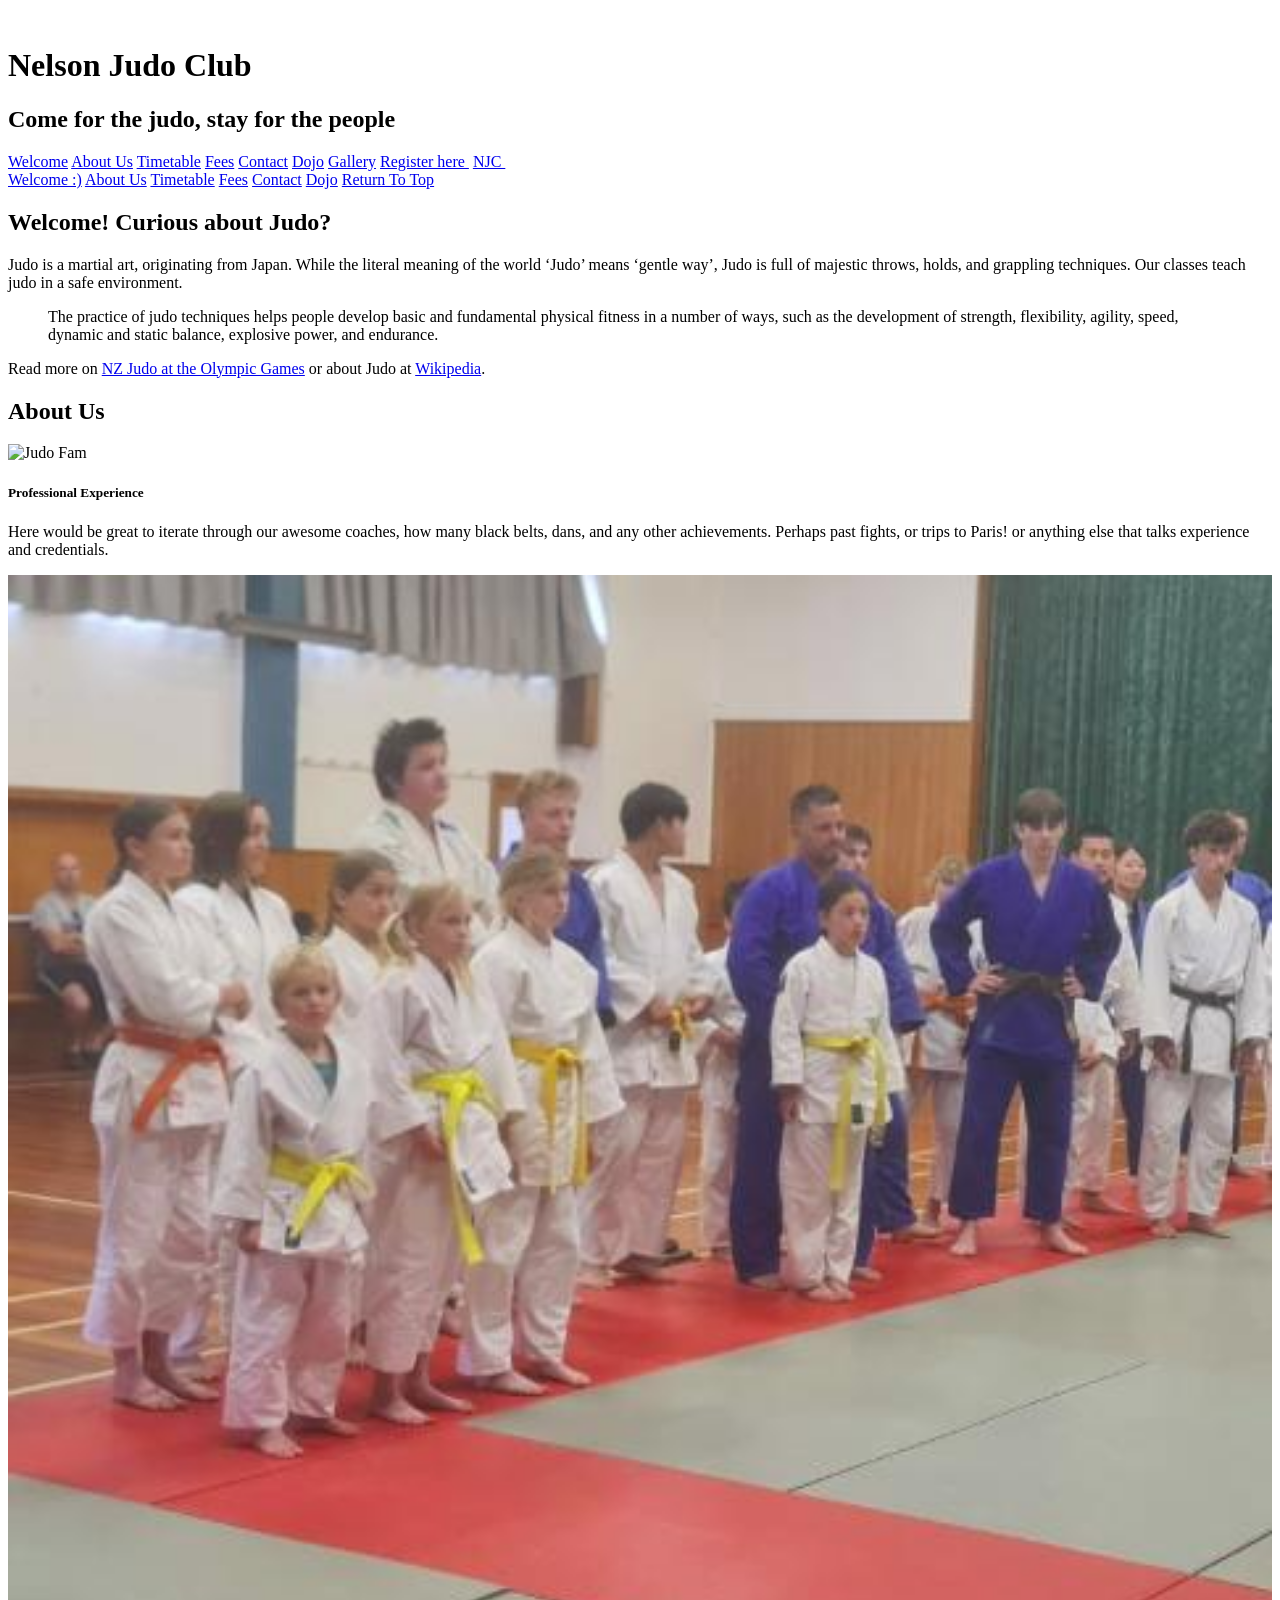
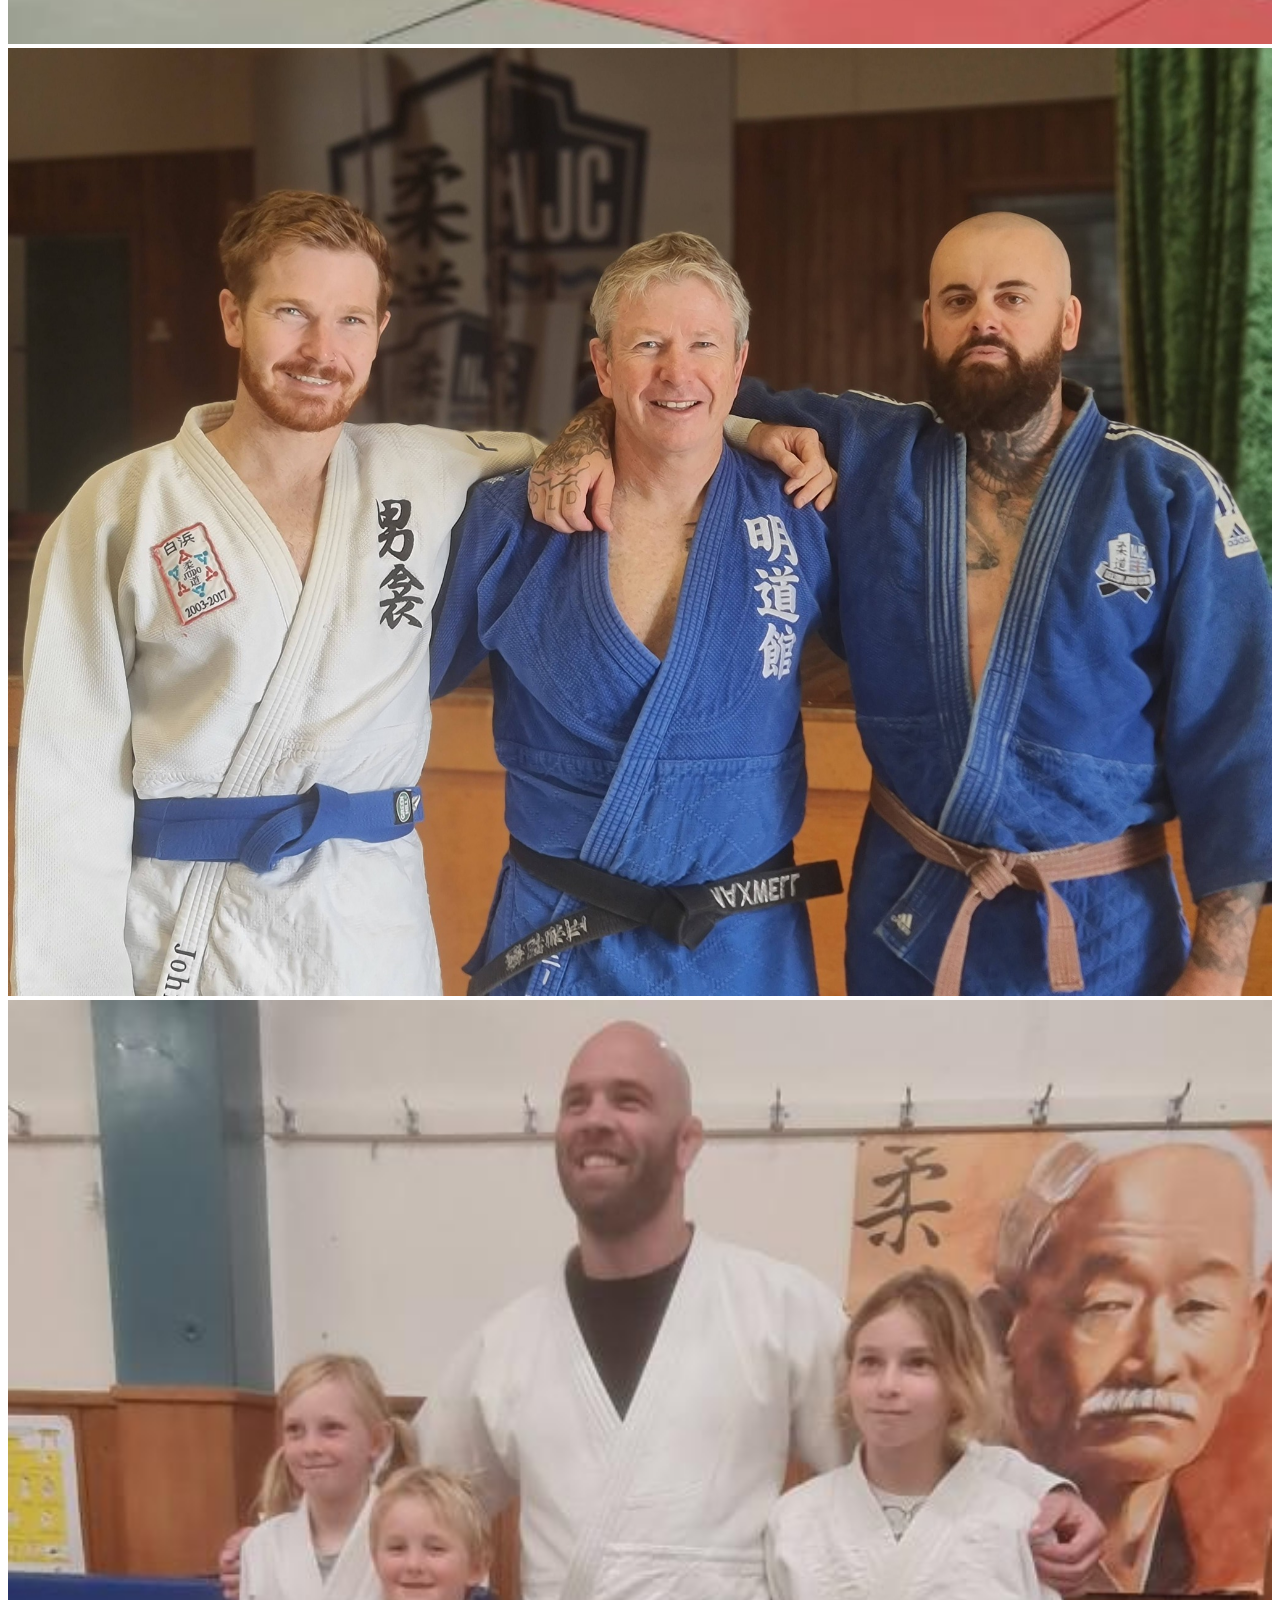
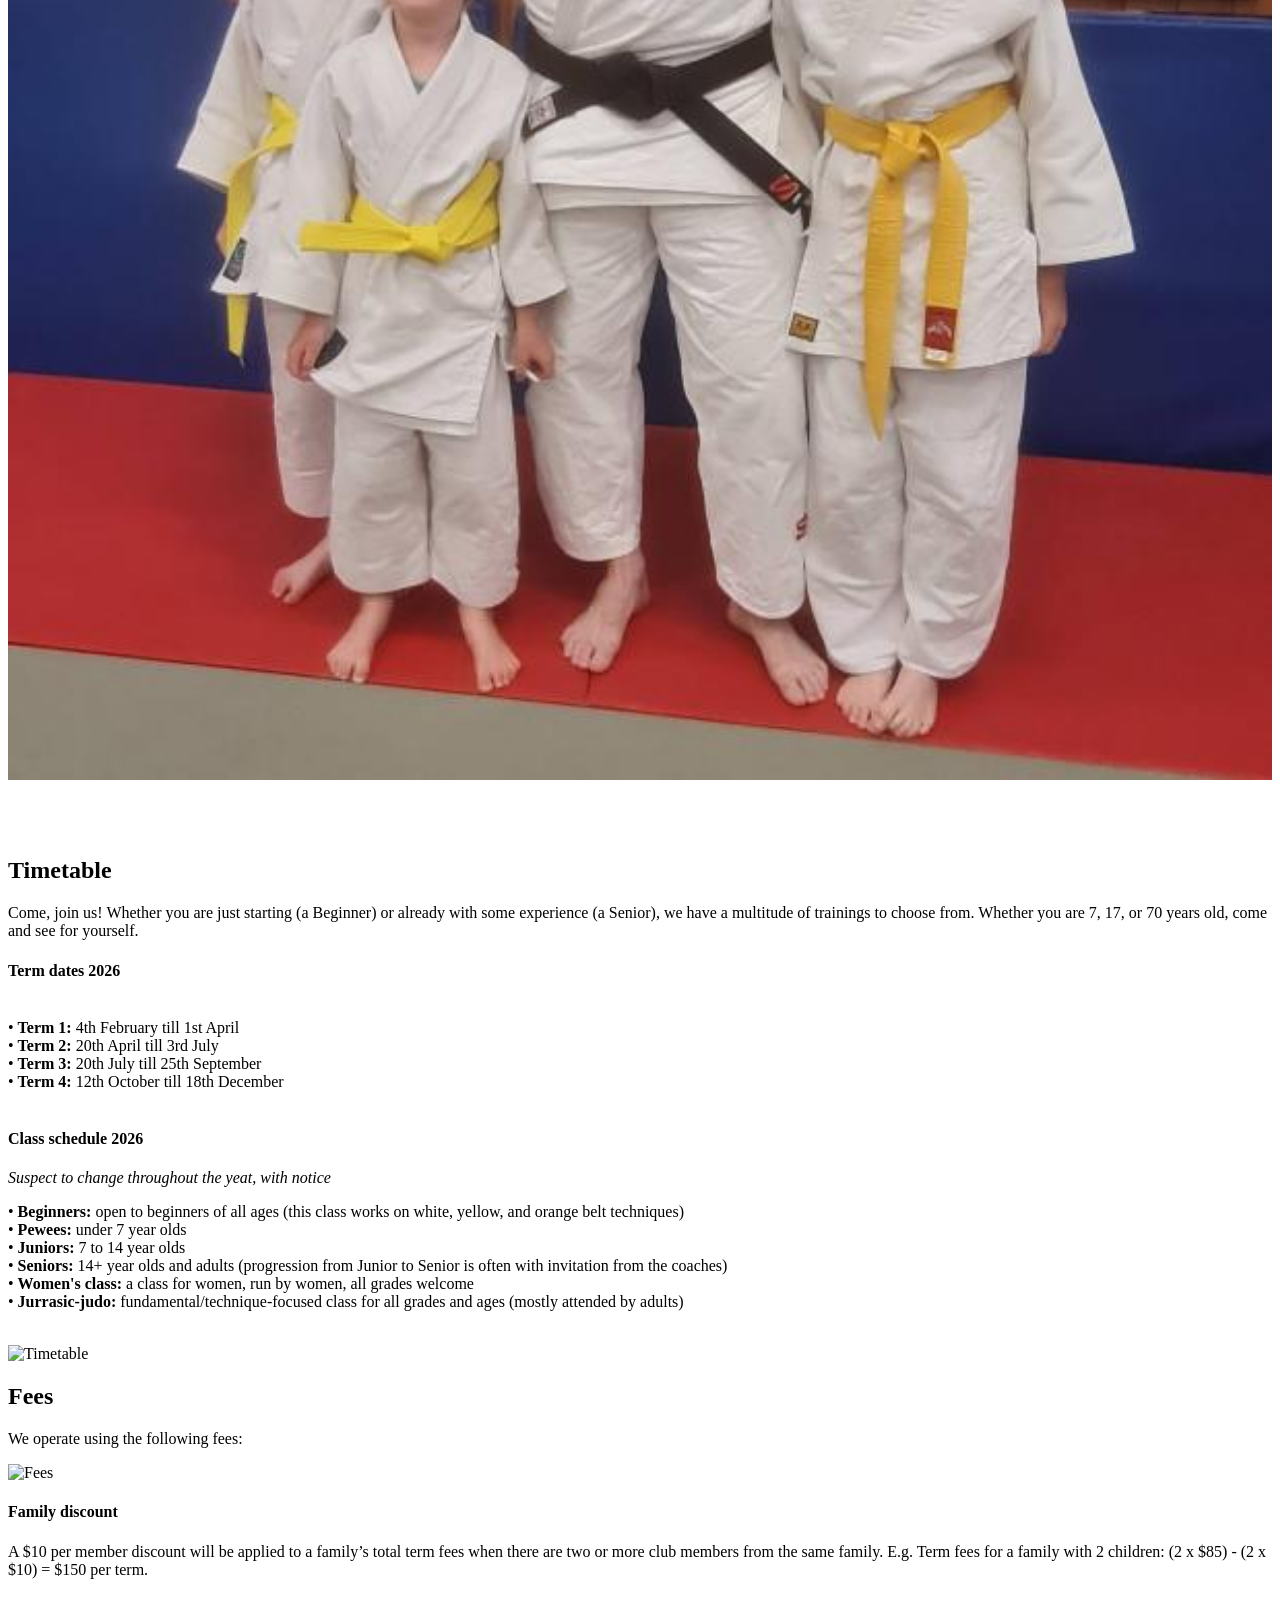
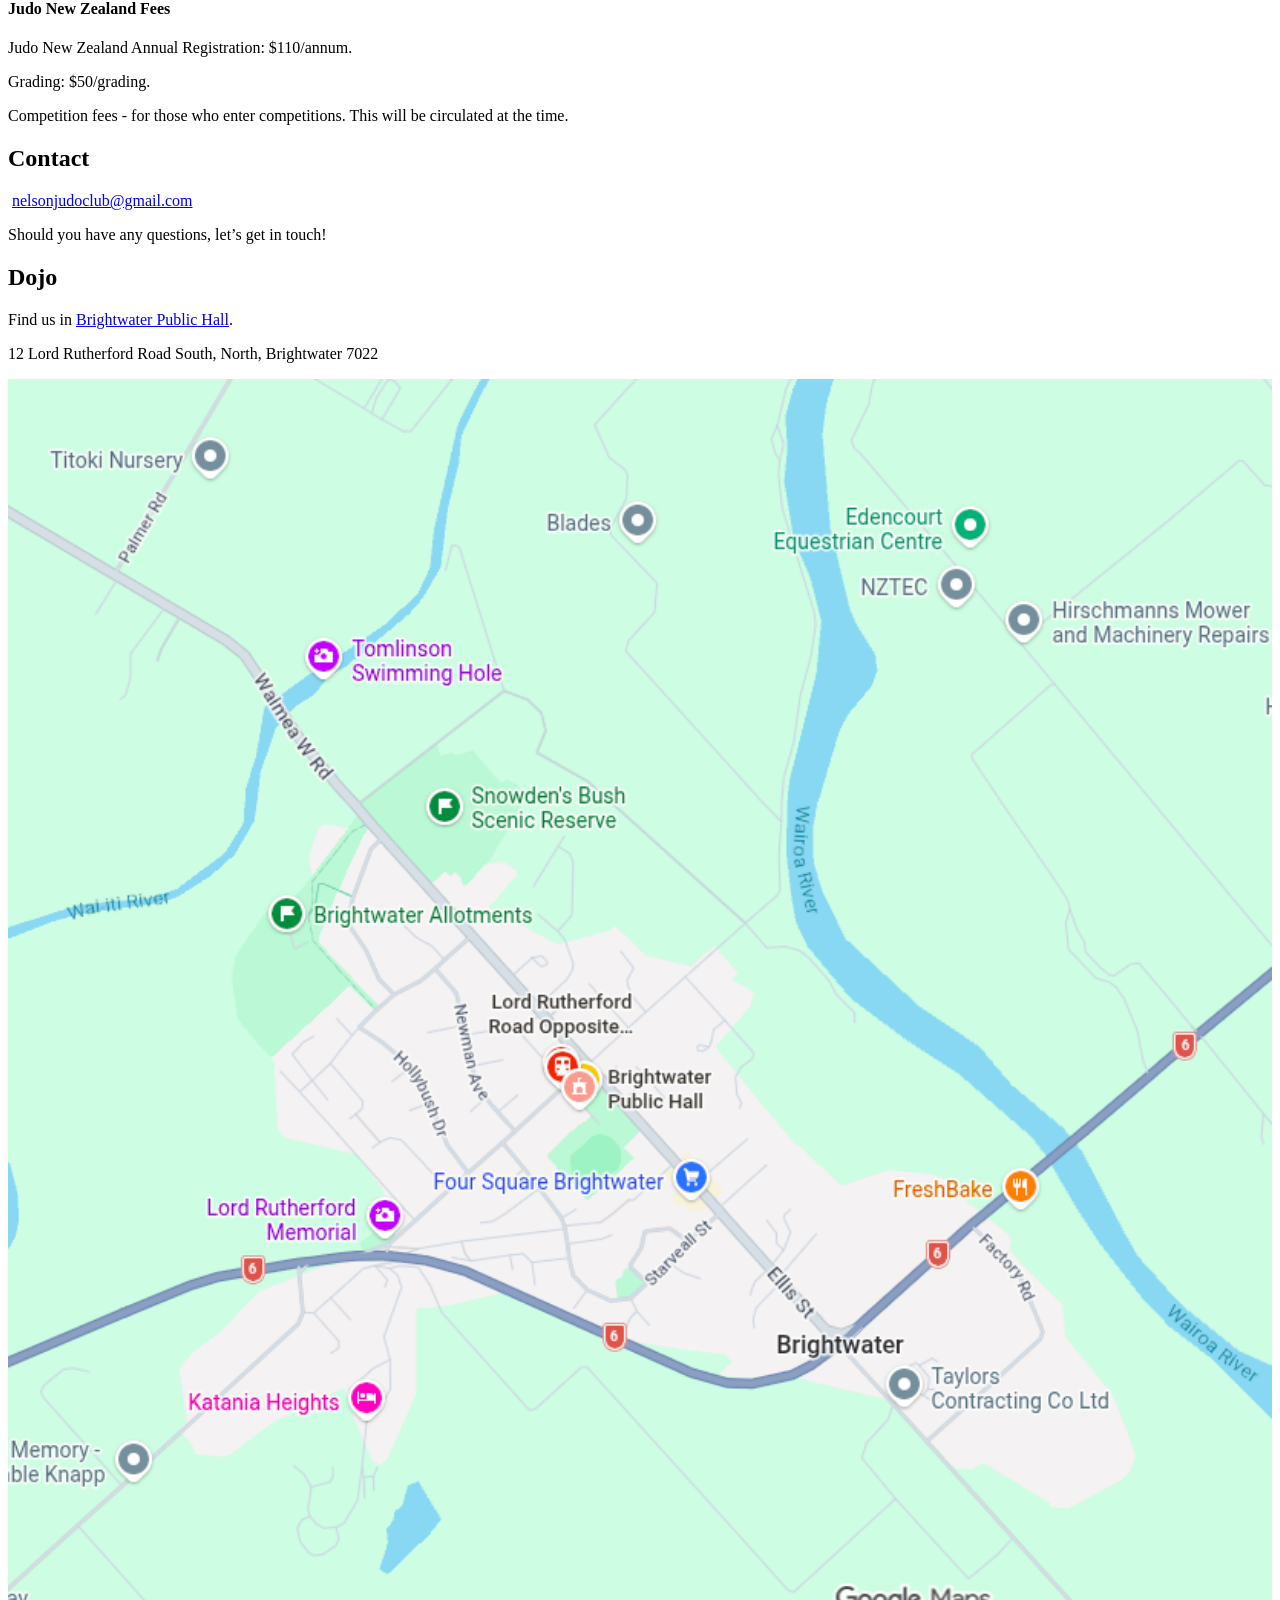
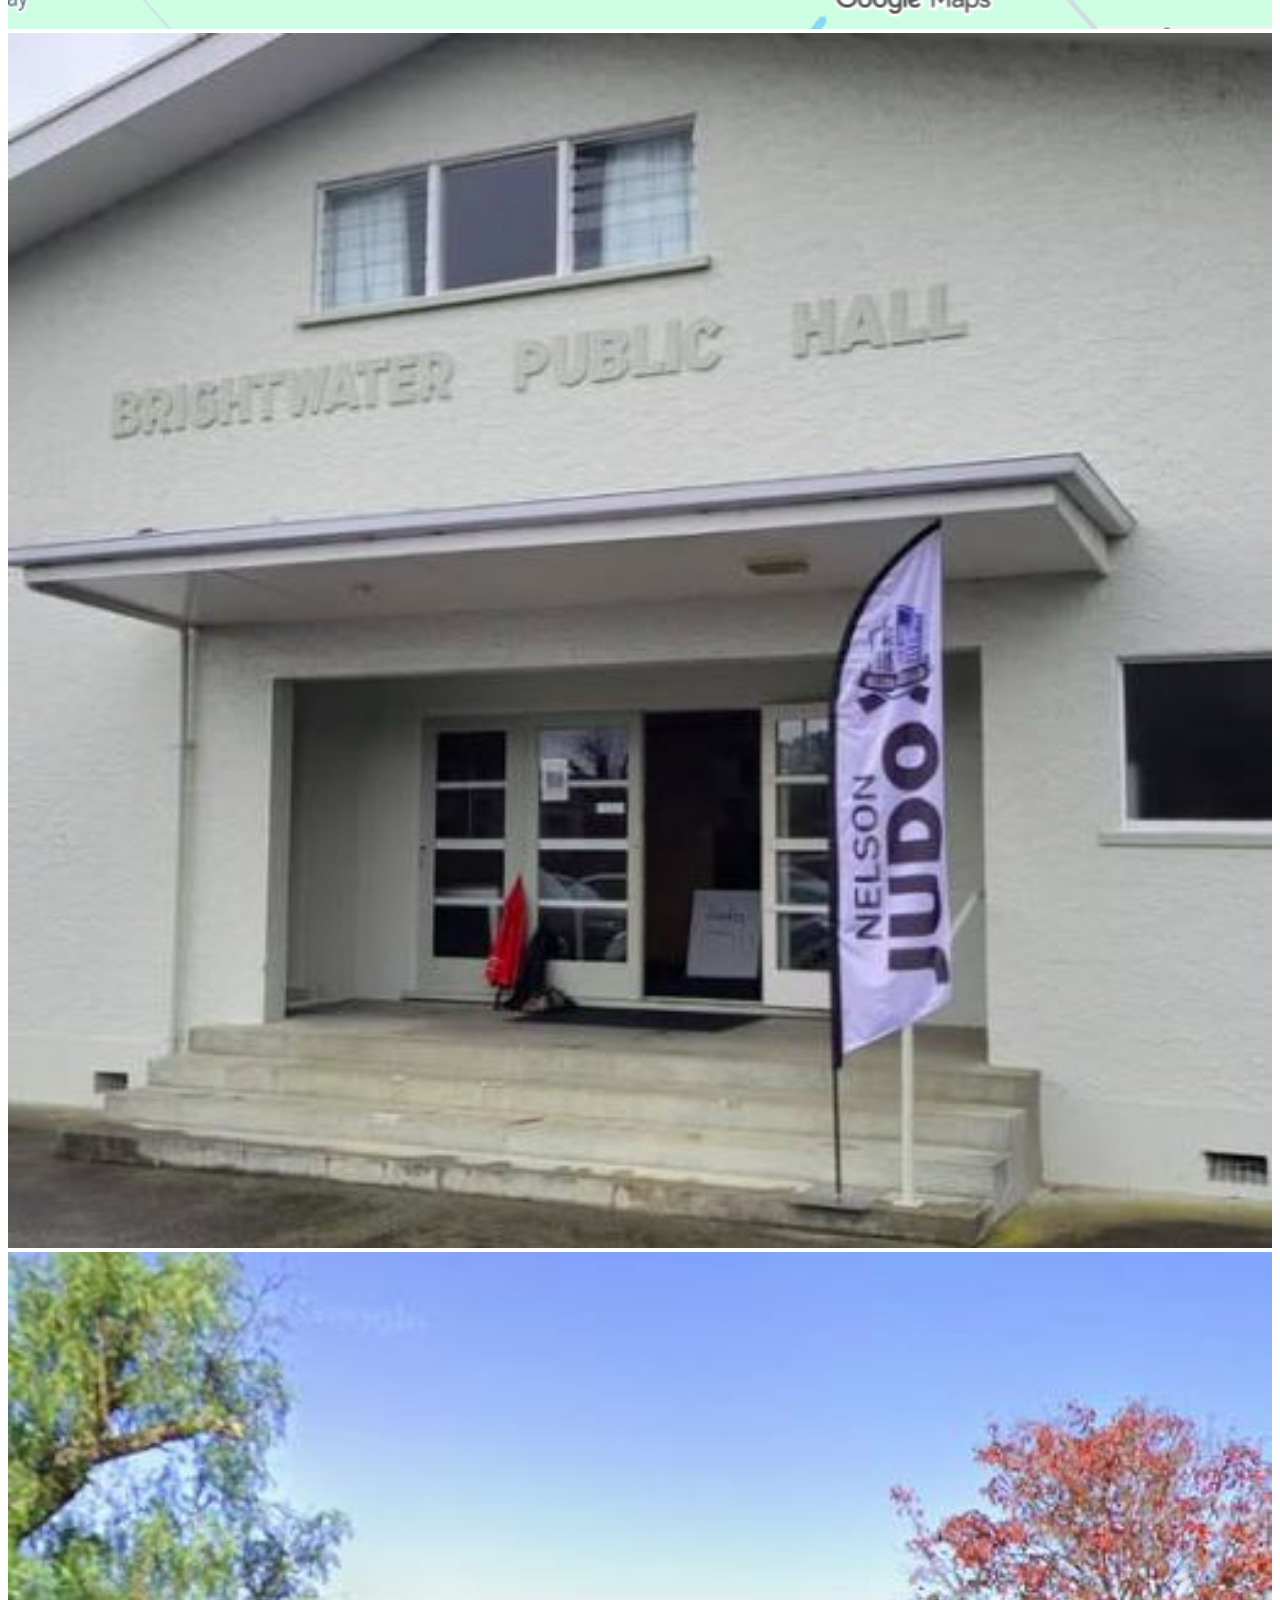
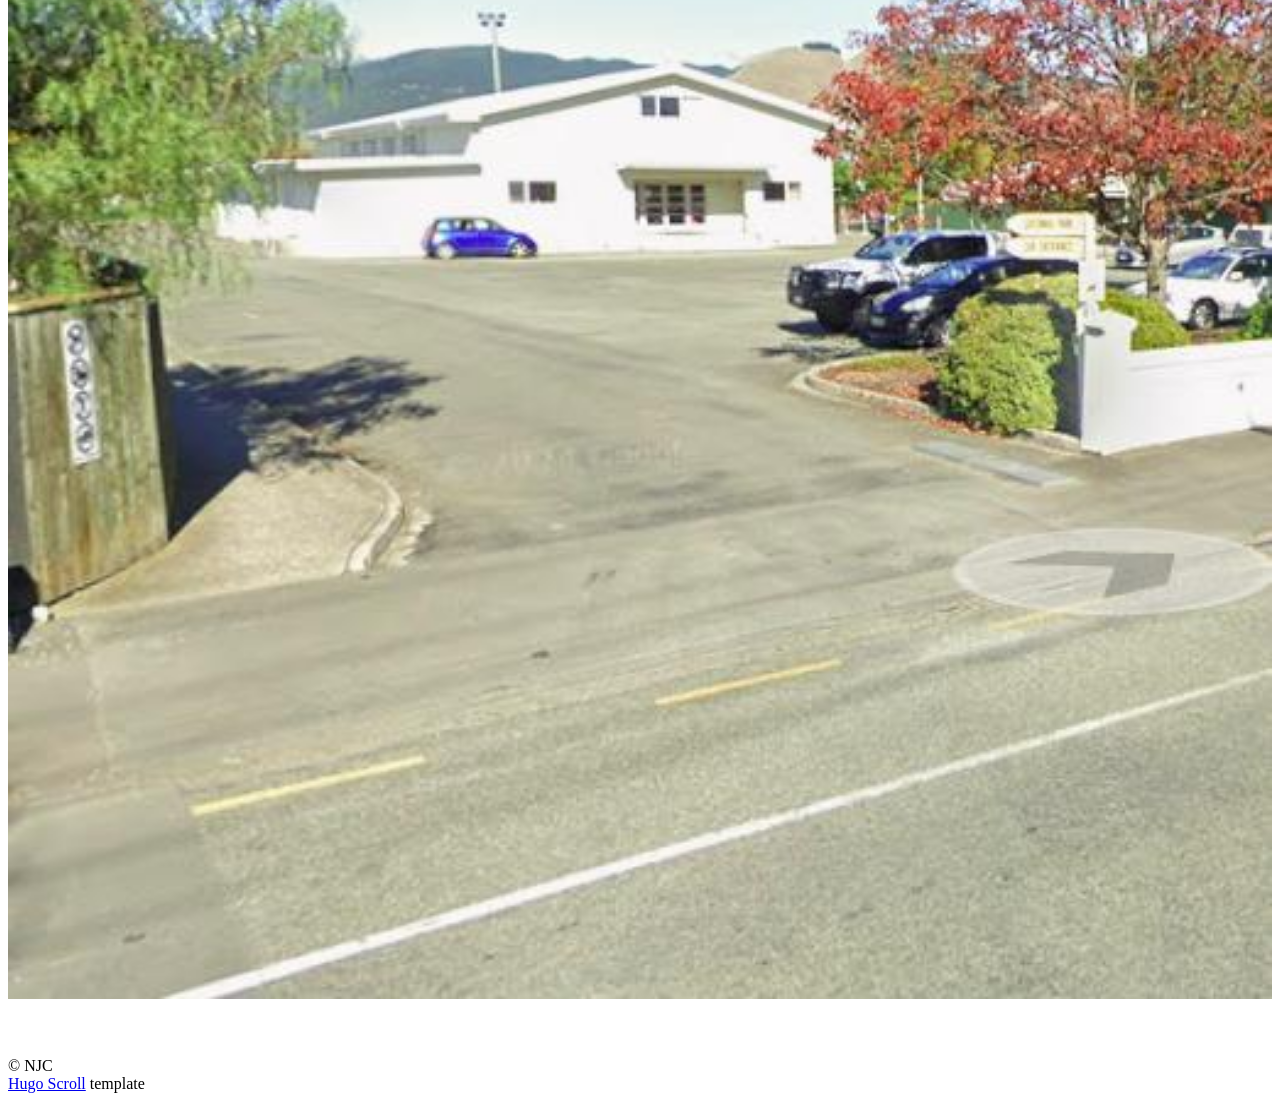
==== src/public/index.html @ 3d5e75e0 "added public directory" ====
<!doctype html><html lang=en><script src=/js/swiper-element-bundle.min.js></script><head><meta name=generator content="Hugo 0.155.0-DEV"><meta charset=utf-8><meta http-equiv=X-UA-Compatible content="IE=edge,chrome=1"><title>Nelson Judo Club - A Local Martial Arts Club</title><link rel="shortcut icon" href=/images/favicon.png type=image/png><meta name=description content="Nutrition Coach & Chef Consultant"><meta name=keywords content="some,keywords,for,seo,you,know,google,duckduckgo,and,such"><meta name=referrer content="no-referrer-when-downgrade"><meta name=HandheldFriendly content="True"><meta name=MobileOptimized content="320"><meta name=viewport content="width=device-width,initial-scale=1"><link rel=stylesheet href=/css/style.min.fcbfd1fb43ad16a8d16567b140066d23422377d6f3d4eca20be5daca815c47ba.css type=text/css integrity="sha256-/L/R+0OtFqjRZWexQAZtI0Ijd9bz1OyiC+XayoFcR7o="><meta property="og:url" content="https://example.com/"><meta property="og:site_name" content="Nelson Judo Club - A Local Martial Arts Club"><meta property="og:title" content="Nelson Judo Club - A Local Martial Arts Club"><meta property="og:description" content="Nutrition Coach & Chef Consultant"><meta property="og:locale" content="en"><meta property="og:type" content="website"><meta property="og:image" content="https://example.com/images/cover-image.jpg"><meta name=twitter:card content="summary_large_image"><meta name=twitter:image content="https://example.com/images/cover-image.jpg"><meta name=twitter:title content="Nelson Judo Club - A Local Martial Arts Club"><meta name=twitter:description content="Nutrition Coach & Chef Consultant"><meta itemprop=name content="Nelson Judo Club - A Local Martial Arts Club"><meta itemprop=description content="Nutrition Coach & Chef Consultant"><meta itemprop=image content="https://example.com/images/cover-image.jpg"><style>swiper-container{width:100%;height:100%}swiper-slide{text-align:center;font-size:18px;background:#444;display:flex;justify-content:center;align-items:center}swiper-slide img{display:block;width:100%;height:100%;object-fit:cover}</style></head><body><style>#site-head.withCenteredImage{background-image:url(/images/judo-main-photo_hu_2a0de4eab87f1bdb.webp)}@media(max-width:1920px) and (max-height:1080px){#site-head.withCenteredImage{background-image:url(/images/judo-main-photo_hu_fdfa32f91f4892ef.webp)}}@media(max-width:1600px) and (max-height:900px){#site-head.withCenteredImage{background-image:url(/images/judo-main-photo_hu_3032e16257c2a428.webp)}}@media(max-width:1366px) and (max-height:768px){#site-head.withCenteredImage{background-image:url(/images/judo-main-photo_hu_f03af79c64dbc48c.webp)}}@media(max-height:1024px) and (max-aspect-ratio:900 / 1024){#site-head.withCenteredImage{background-image:url(/images/judo-main-photo_hu_814c6ee61769f81d.webp)}}@media(max-height:1024px) and (max-aspect-ratio:600 / 1024){#site-head.withCenteredImage{background-image:url(/images/judo-main-photo_hu_9cf95033296f6f49.webp)}}@media(max-height:1024px) and (max-aspect-ratio:360 / 1024){#site-head.withCenteredImage{background-image:url(/images/judo-main-photo_hu_8f85c75e172dfaae.webp)}}</style><header id=site-head class=withCenteredImage><div class=vertical><div id=site-head-content class=inner><img id=blog-logo alt src=/images/logo-transparent.png><h1 class=blog-title>Nelson Judo Club</h1><h2 class=blog-description>Come for the judo, stay for the people</h2><a class='btn site-menu' href=/gallery/>Welcome</a>
<a class='btn site-menu' data-title-anchor=about-us href=#about-us>About Us</a>
<a class='btn site-menu' data-title-anchor=timetable href=#timetable>Timetable</a>
<a class='btn site-menu' data-title-anchor=fees href=#fees>Fees</a>
<a class='btn site-menu' data-title-anchor=contact href=#contact>Contact</a>
<a class='btn site-menu' data-title-anchor=dojo href=#dojo>Dojo</a>
<a class='btn site-menu' href=/gallery/>Gallery</a>
<a class='btn site-menu' href=https://www.found.org.nz/directory/nelson-judo-club/>Register here&nbsp;<i class="fa fa-external-link"></i></a>
<a class='btn site-menu' href=https://www.found.org.nz/directory/nelson-judo-club/>NJC&nbsp;<i class="fa fa-external-link"></i></a>
<a id=header-arrow href=#welcome- aria-label="Go to first section"><i class="fa fa-angle-down"></i></a></div></div></header><main class=content role=main><div class=fixed-nav><a class=fn-item item_index=1 href=#welcome->Welcome :)</a>
<a class=fn-item item_index=2 href=#about-us>About Us</a>
<a class=fn-item item_index=3 href=#timetable>Timetable</a>
<a class=fn-item item_index=4 href=#fees>Fees</a>
<a class=fn-item item_index=5 href=#contact>Contact</a>
<a class=fn-item item_index=6 href=#dojo>Dojo</a>
<a class=fn-item item_index=7 href=./#site-head>Return To Top</a></div><div class=post-holder><article id=welcome- class='post first'><header class=post-header><h2 class=post-title>Welcome! Curious about Judo?</h2></header><section class=post-content><p>Judo is a martial art, originating from Japan. While the literal meaning of the world &lsquo;Judo&rsquo; means &lsquo;gentle way&rsquo;, Judo is full of majestic throws, holds, and grappling techniques. Our classes teach judo in a safe environment.</p><blockquote><p>The practice of judo techniques helps people develop basic and fundamental physical fitness in a number of ways, such as the development of strength, flexibility, agility, speed, dynamic and static balance, explosive power, and endurance.</p></blockquote><p>Read more on <a href=https://olympic.org.nz/sports/judo>NZ Judo at the Olympic Games</a> or about Judo at <a href=https://en.wikipedia.org/wiki/Judo>Wikipedia</a>.</p></section></article><div class='post-after light'></div></div><div class='post-holder dark'><article id=about-us class=post><header class=post-header><h2 class=post-title>About Us</h2></header><section class=post-content><p><img src=/images/about-us1.png alt="Judo Fam"></p><h5 id=professional-experience>Professional Experience</h5><p>Here would be great to iterate through our awesome coaches, how many black belts, dans, and any other achievements. Perhaps past fights, or trips to Paris! or anything else that talks experience and credentials.</p><div class=custom-row><div class=custom-column><img src=images/about-us3.jpg alt="Kids observing the coach" style=width:100%></div><div class=custom-column><img src=images/about-us2.jpg alt="John and friends" style=width:100%></div><div class=custom-column><img src=images/about-us4.jpg alt="Mark the coach and kids" style=width:100%></div></div></br></br></br></section></article><div class=post-after></div></div><div class=post-holder><article id=timetable class=post><header class=post-header><h2 class=post-title>Timetable</h2></header><section class=post-content><p>Come, join us! Whether you are just starting (a Beginner) or already with some experience (a Senior), we have a multitude of trainings to choose from. Whether you are 7, 17, or 70 years old, come and see for yourself.</p><h4 id=term-dates-2026>Term dates 2026</h4></br>• <strong>Term 1:</strong> 4th February till 1st April</br>• <strong>Term 2:</strong> 20th April till 3rd July</br>• <strong>Term 3:</strong> 20th July till 25th September</br>• <strong>Term 4:</strong> 12th October till 18th December</br></br><h4 id=class-schedule-2026>Class schedule 2026</h4><p><em>Suspect to change throughout the yeat, with notice</em></p>• <strong>Beginners:</strong> open to beginners of all ages (this class works on white, yellow, and orange belt techniques)</br>• <strong>Pewees:</strong> under 7 year olds</br>• <strong>Juniors:</strong> 7 to 14 year olds</br>• <strong>Seniors:</strong> 14+ year olds and adults (progression from Junior to Senior is often with invitation from the coaches)</br>• <strong>Women's class:</strong> a class for women, run by women, all grades welcome</br>• <strong>Jurrasic-judo:</strong> fundamental/technique-focused class for all grades and ages (mostly attended by adults)</br></br><p><img src=/images/trainings3-just-table.png alt=Timetable></p></section></article><div class='post-after light'></div></div><div class='post-holder dark'><article id=fees class=post><header class=post-header><h2 class=post-title>Fees</h2></header><section class=post-content><p>We operate using the following fees:</p><p><img src=/images/fees.png alt=Fees></p><h4 id=family-discount>Family discount</h4><p>A $10 per member discount will be applied to a family&rsquo;s total term fees when there are two or more club members from the same family. E.g. Term fees for a family with 2 children: (2 x $85) - (2 x $10) = $150 per term.</p><h4 id=judo-new-zealand-fees>Judo New Zealand Fees</h4><p>Judo New Zealand Annual Registration: $110/annum.</p><p>Grading: $50/grading.</p><p>Competition fees - for those who enter competitions. This will be circulated at the time.</p></section></article><div class=post-after></div></div><div class=post-holder><article id=contact class=post><header class=post-header><h2 class=post-title>Contact</h2></header><section class=post-content><p><i class="fa fa-envelope"></i>&nbsp;<a href=mailto:nelsonjudoclub@gmail.com>nelsonjudoclub@gmail.com</a></p><p>Should you have any questions, let&rsquo;s get in touch!</p></section></article><div class='post-after light'></div></div><div class='post-holder dark'><article id=dojo class='post last'><header class=post-header><h2 class=post-title>Dojo</h2></header><section class=post-content><p>Find us in <a href="https://www.google.com/maps/place/Brightwater+Public+Hall/@-41.3747161,173.1069941,15z/data=!4m10!1m2!2m1!1srutherford+hall+brightwater!3m6!1s0x6d3b97b8baff8a0b:0xd1011c7bf64a4ecf!8m2!3d-41.3747161!4d173.1069941!15sChtydXRoZXJmb3JkIGhhbGwgYnJpZ2h0d2F0ZXKSARBjb21tdW5pdHlfY2VudGVy4AEA!16s%2Fg%2F1thn5pwq?entry=ttu&amp;g_ep=EgoyMDI2MDEyMC4wIKXMDSoASAFQAw%3D%3D">Brightwater Public Hall</a>.</p><p>12 Lord Rutherford Road South, North, Brightwater 7022</p><div class=custom-row><div class=custom-column><img src=images/map.png alt="Google map" style=width:100%></div><div class=custom-column><img src=images/dojo1.jpg alt=Dojo style=width:100%></div><div class=custom-column><img src=images/dojo-google-street-view.jpg alt="Dojo from Google street view" style=width:100%></div></div></br></br></br></section></article><div class=post-after></div></div></main><footer class=site-footer><div class=inner><section class=copyright>© NJC</section><section><a href=https://themes.gohugo.io/hugo-scroll/ target=_blank rel=noopener>Hugo Scroll</a> template</section></div></footer><script src=/js/script.min.e160528b633462bdeb2be407a18efdca8e33f3d7213b874346848ede0348993f.js integrity="sha256-4WBSi2M0Yr3rK+QHoY79yo4z89chO4dDRoSO3gNImT8="></script><script>cssVars()</script></body></html>
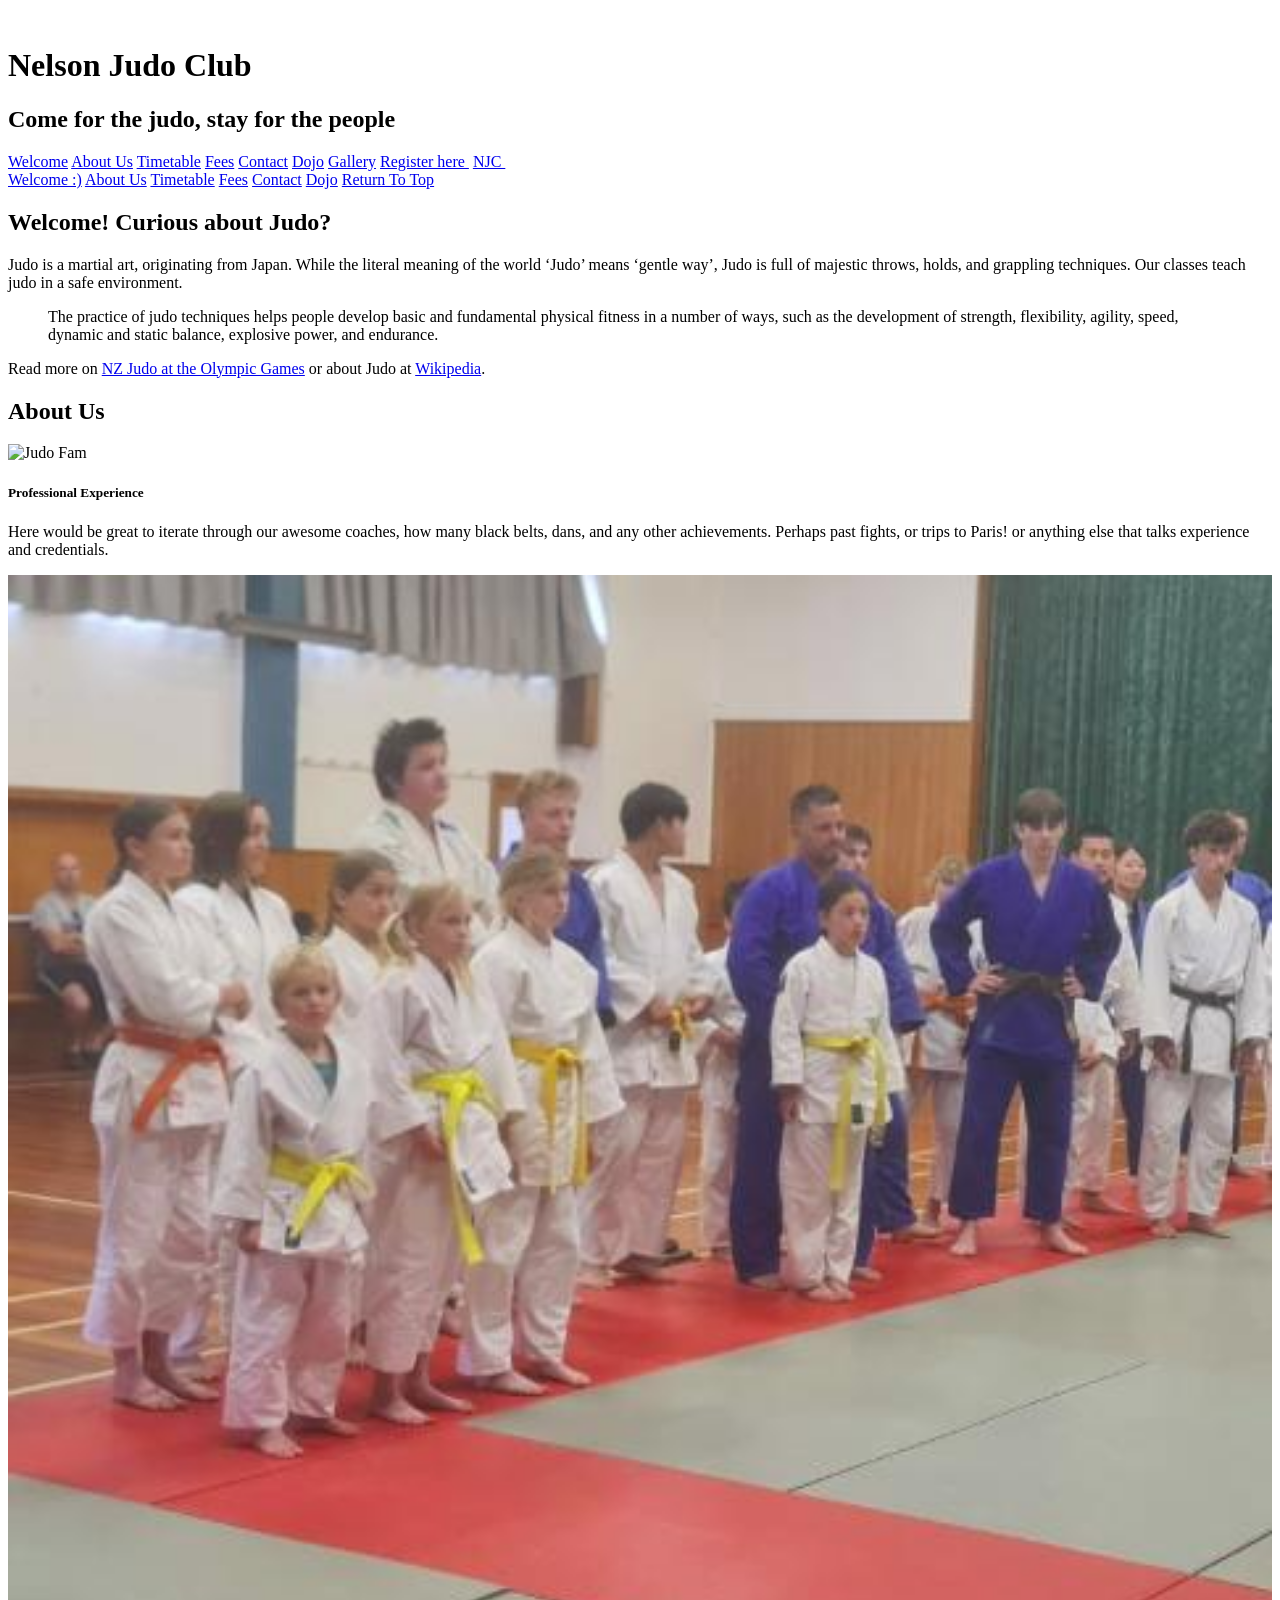
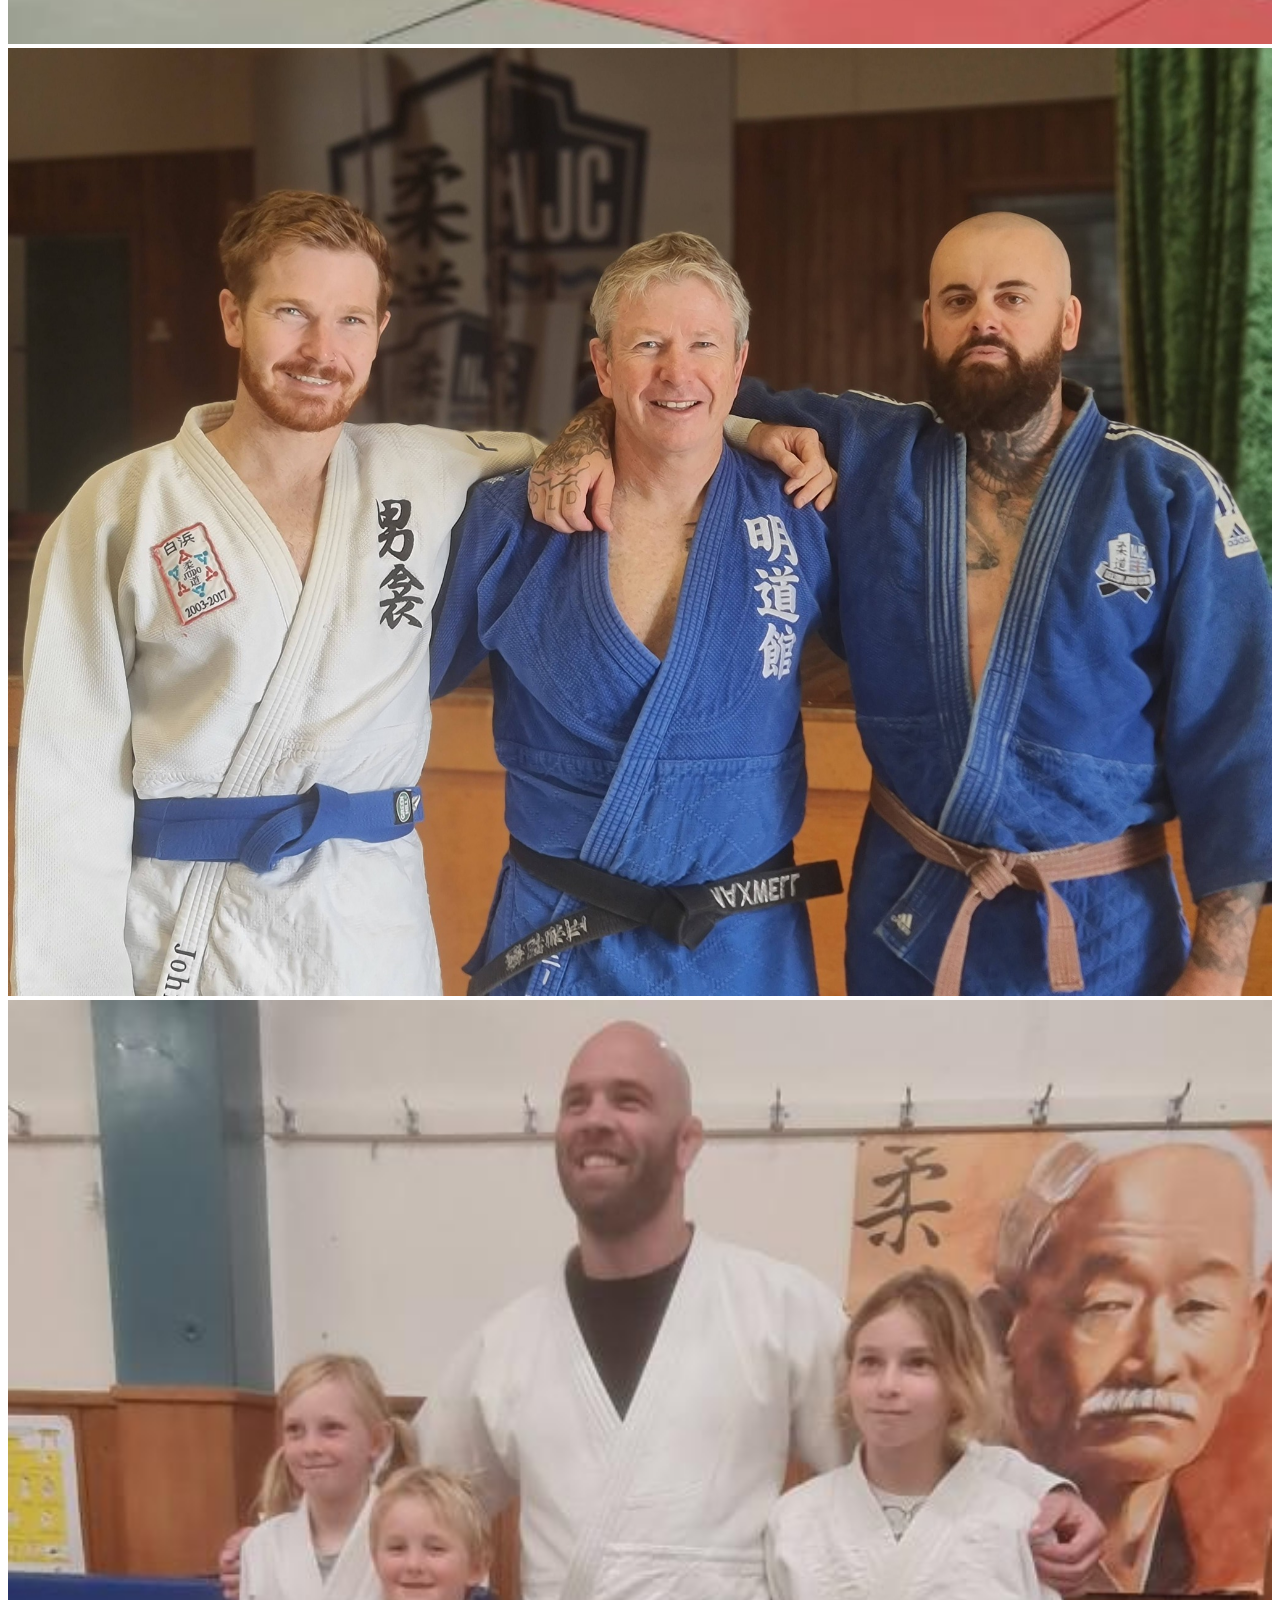
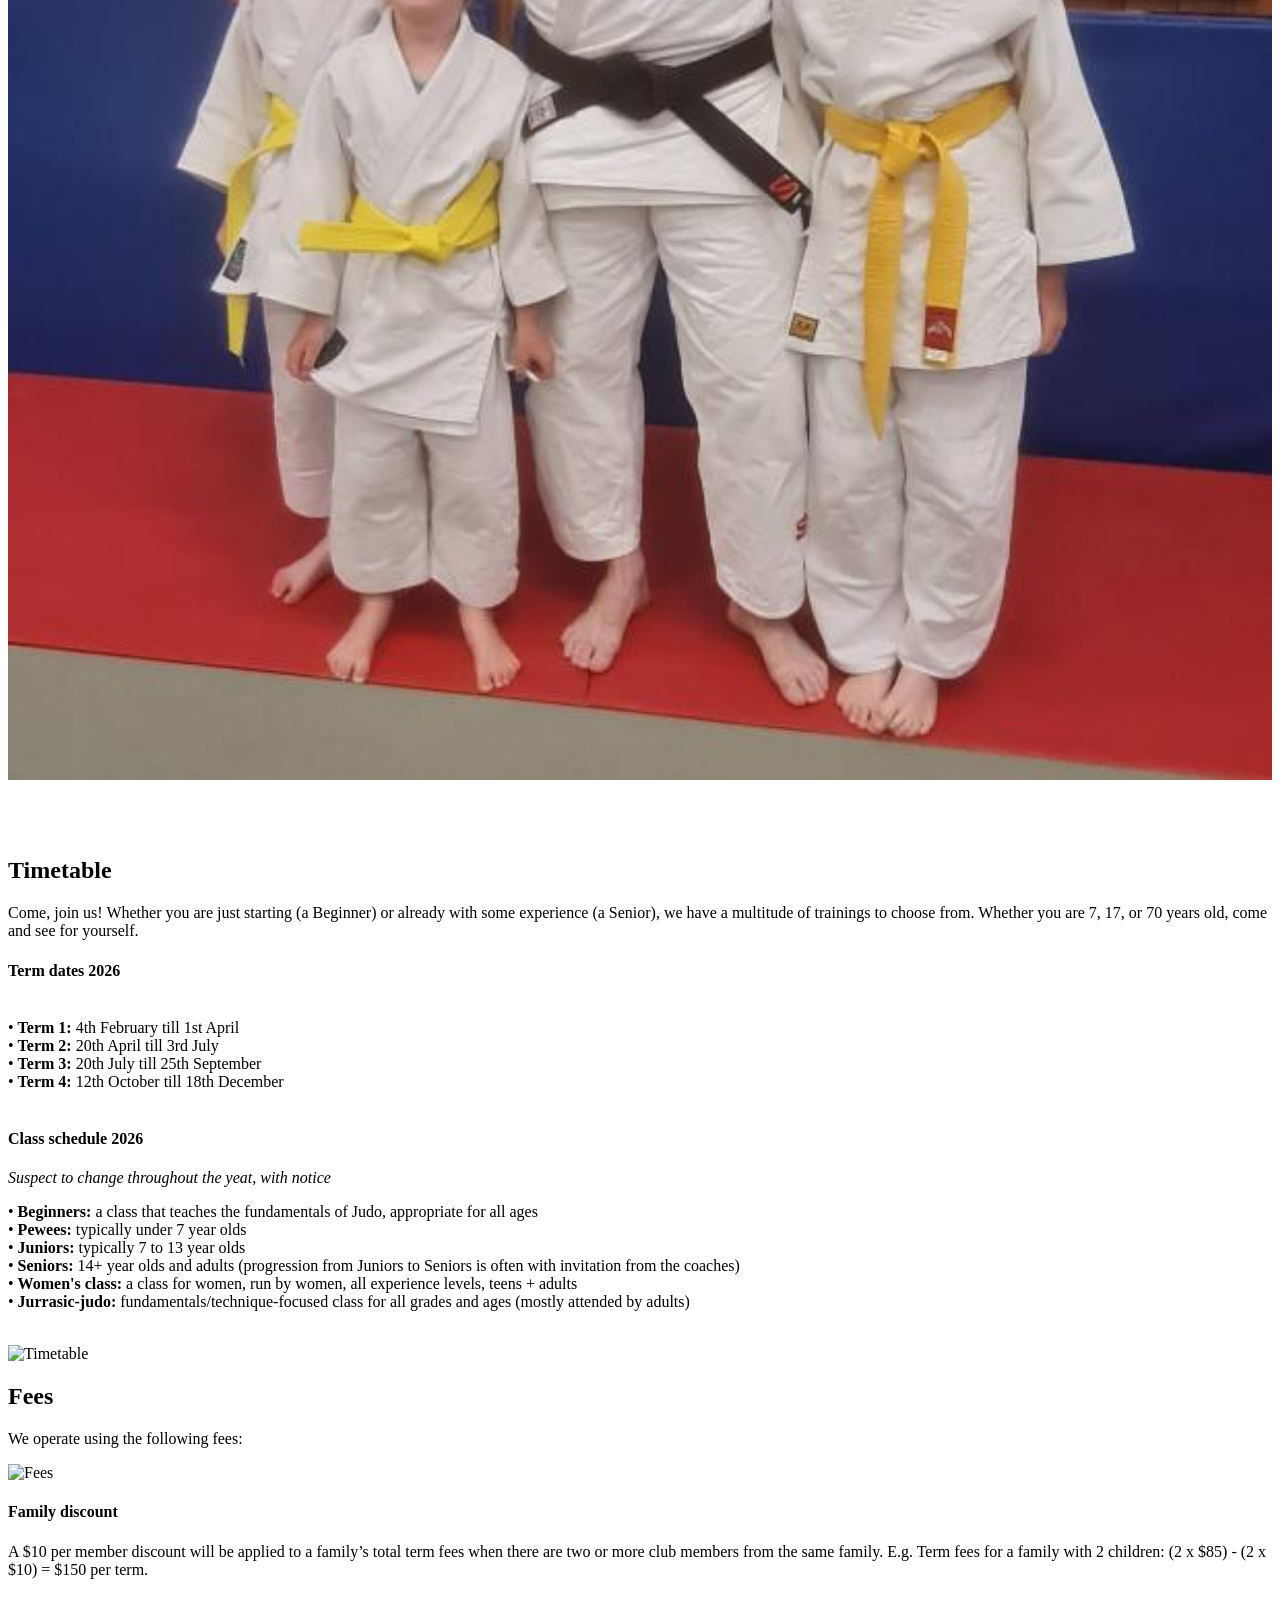
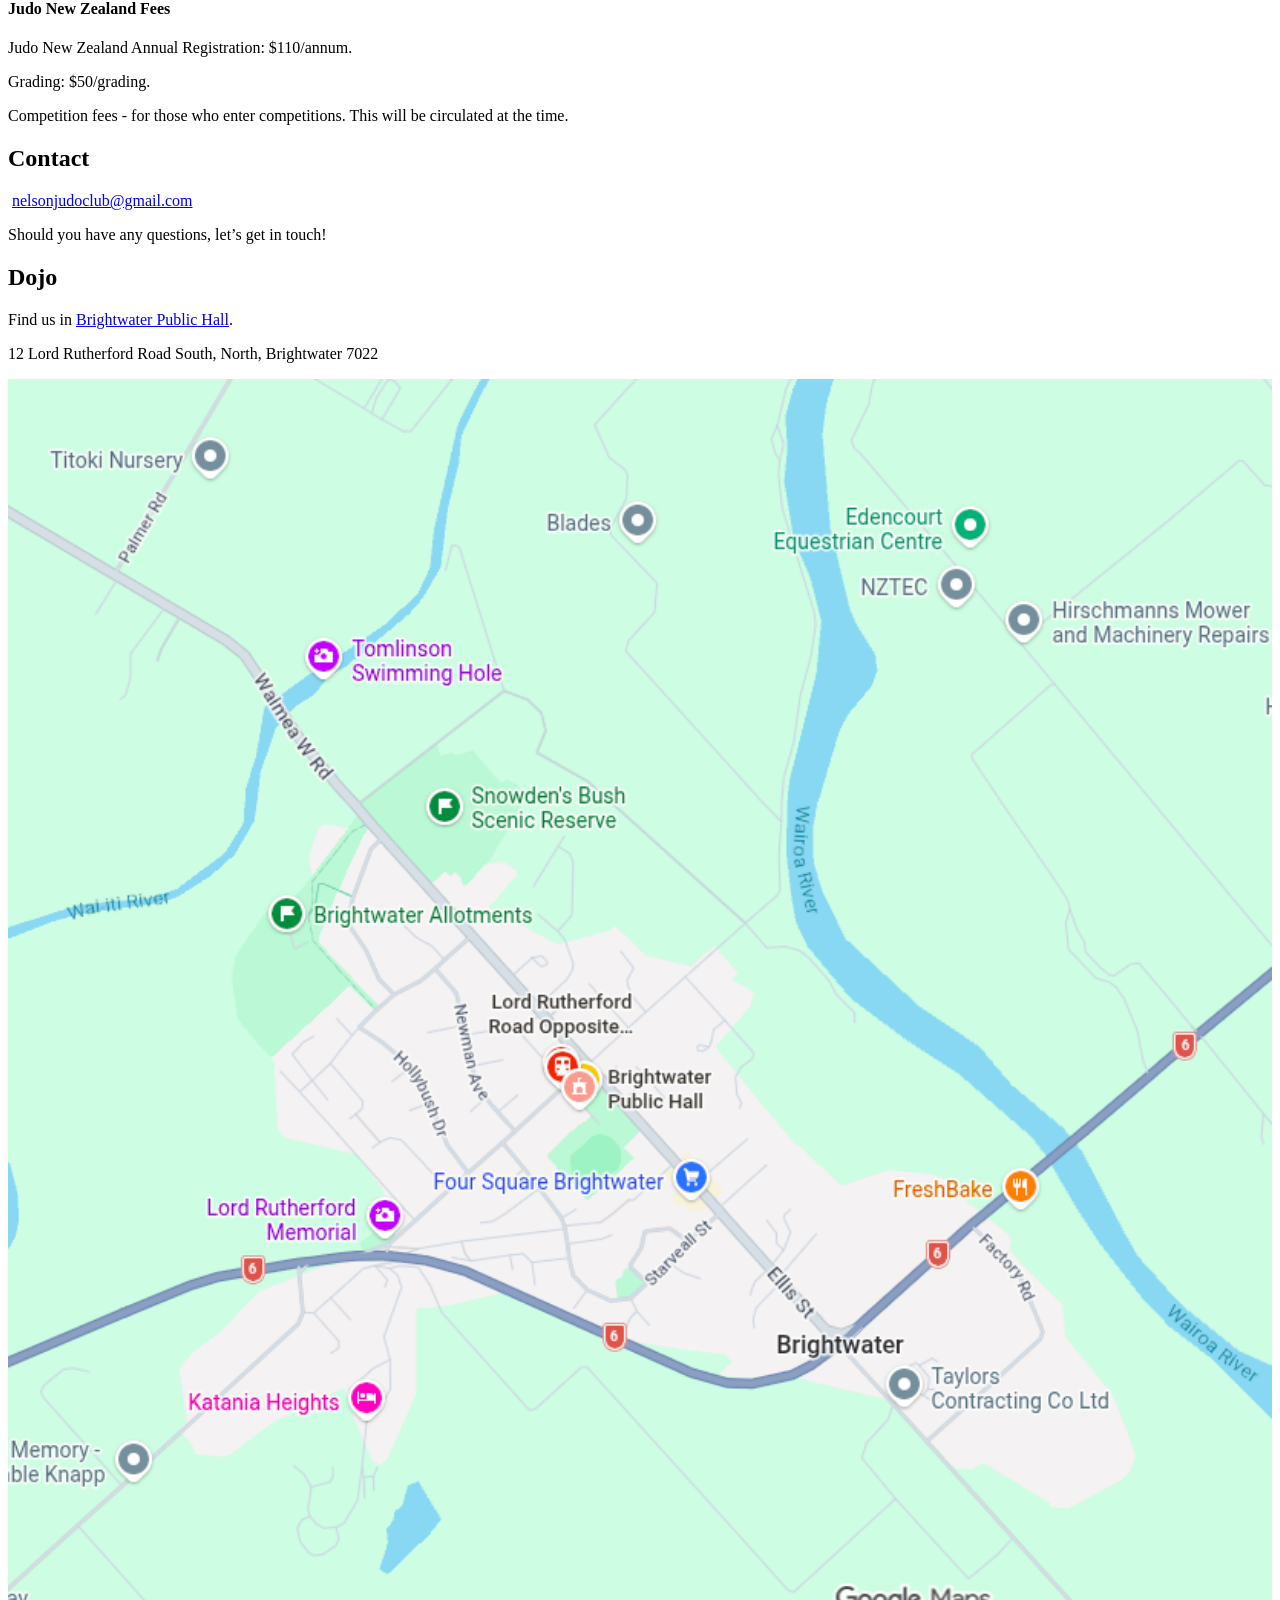
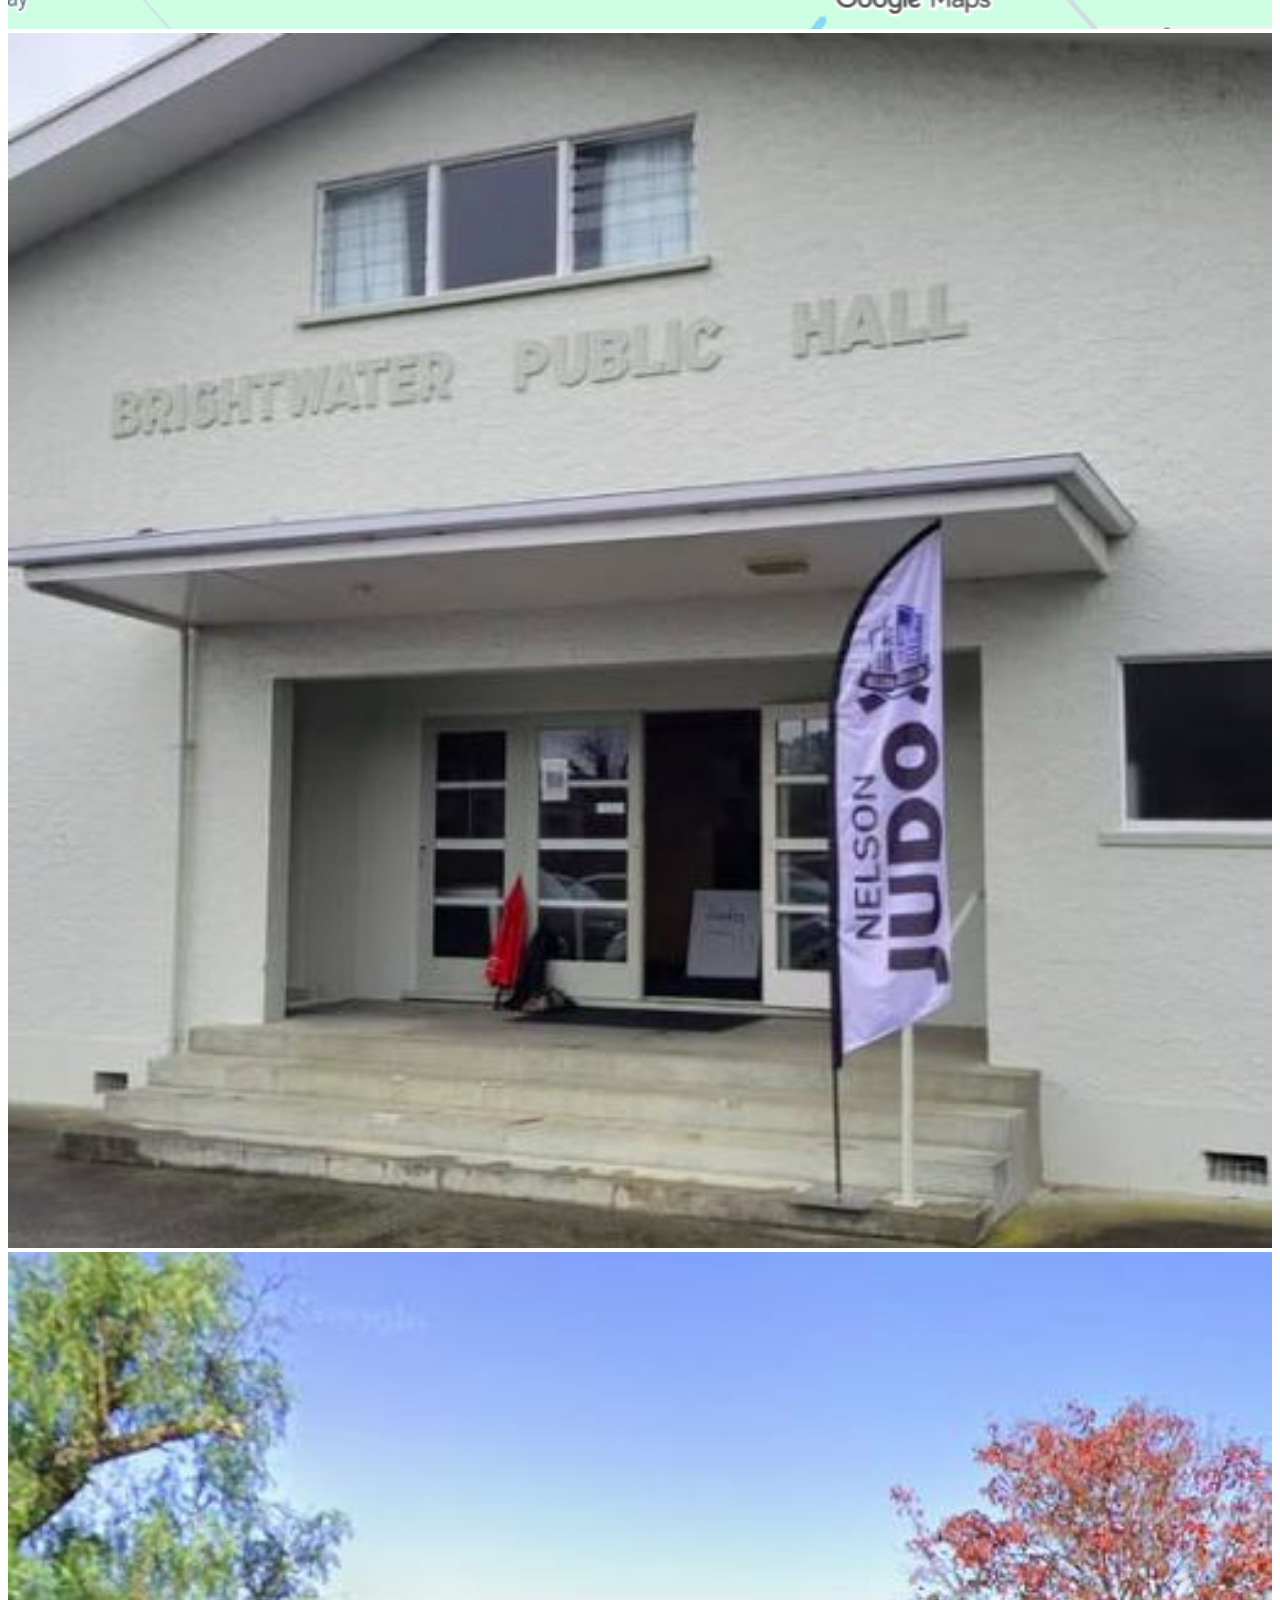
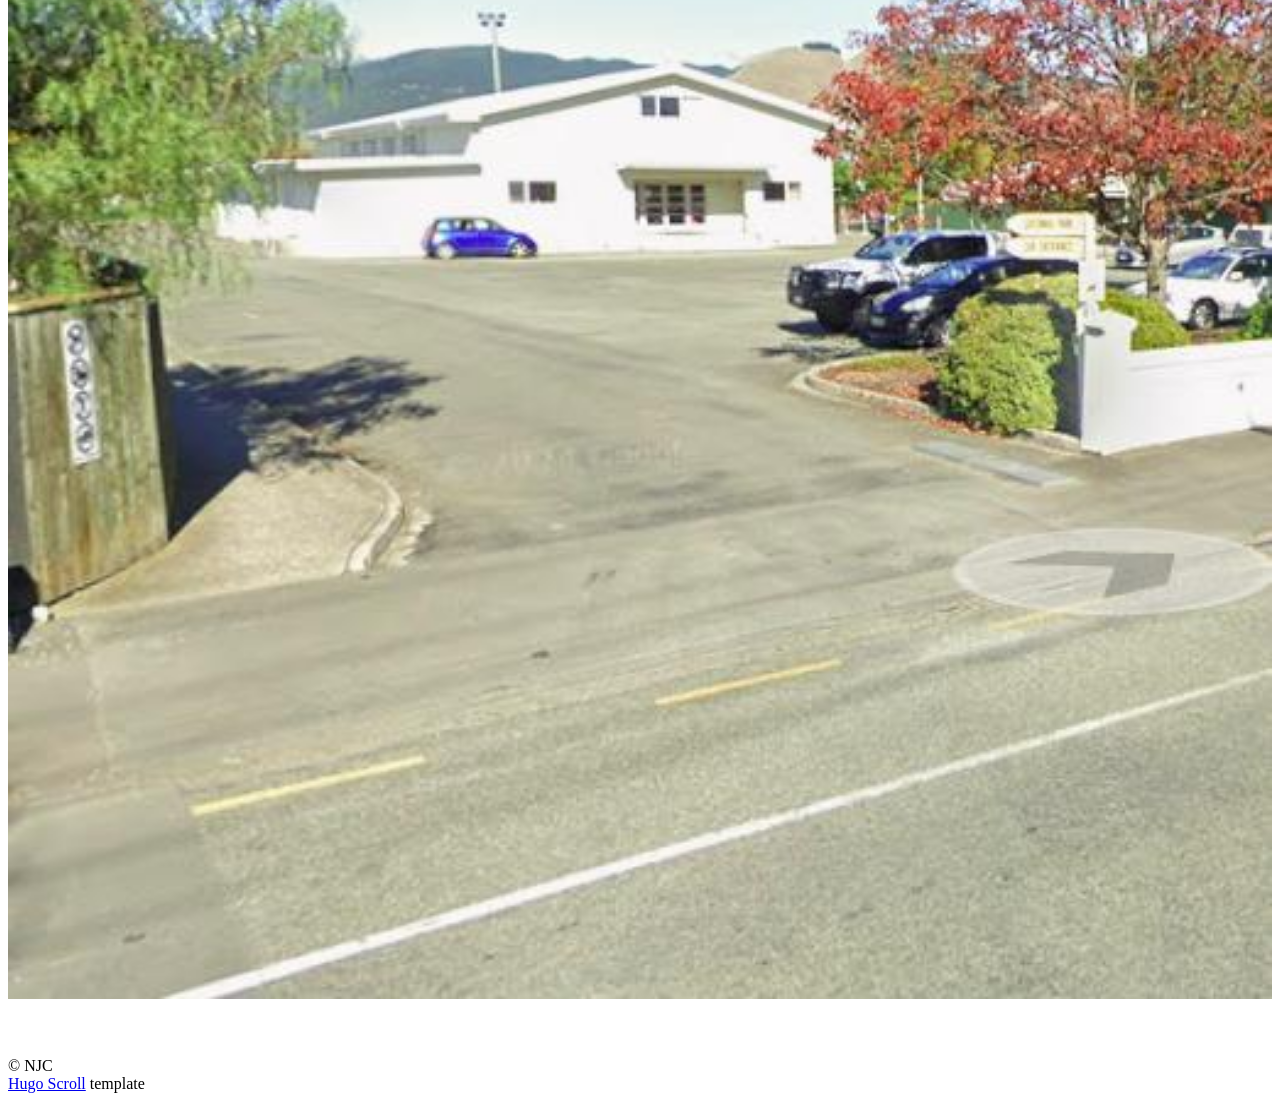
==== commit 15bcec6d: "updated public directory" ====
--- a/src/public/index.html
+++ b/src/public/index.html
@@ -5,7 +5,7 @@
 <a class='btn site-menu' data-title-anchor=contact href=#contact>Contact</a>
 <a class='btn site-menu' data-title-anchor=dojo href=#dojo>Dojo</a>
 <a class='btn site-menu' href=/gallery/>Gallery</a>
-<a class='btn site-menu' href=https://www.found.org.nz/directory/nelson-judo-club/>Register here&nbsp;<i class="fa fa-external-link"></i></a>
+<a class='btn site-menu' href=https://nelsonjudo.clubstuff.nz/register>Register here&nbsp;<i class="fa fa-external-link"></i></a>
 <a class='btn site-menu' href=https://www.found.org.nz/directory/nelson-judo-club/>NJC&nbsp;<i class="fa fa-external-link"></i></a>
 <a id=header-arrow href=#welcome- aria-label="Go to first section"><i class="fa fa-angle-down"></i></a></div></div></header><main class=content role=main><div class=fixed-nav><a class=fn-item item_index=1 href=#welcome->Welcome :)</a>
 <a class=fn-item item_index=2 href=#about-us>About Us</a>
@@ -13,4 +13,4 @@
 <a class=fn-item item_index=4 href=#fees>Fees</a>
 <a class=fn-item item_index=5 href=#contact>Contact</a>
 <a class=fn-item item_index=6 href=#dojo>Dojo</a>
-<a class=fn-item item_index=7 href=./#site-head>Return To Top</a></div><div class=post-holder><article id=welcome- class='post first'><header class=post-header><h2 class=post-title>Welcome! Curious about Judo?</h2></header><section class=post-content><p>Judo is a martial art, originating from Japan. While the literal meaning of the world &lsquo;Judo&rsquo; means &lsquo;gentle way&rsquo;, Judo is full of majestic throws, holds, and grappling techniques. Our classes teach judo in a safe environment.</p><blockquote><p>The practice of judo techniques helps people develop basic and fundamental physical fitness in a number of ways, such as the development of strength, flexibility, agility, speed, dynamic and static balance, explosive power, and endurance.</p></blockquote><p>Read more on <a href=https://olympic.org.nz/sports/judo>NZ Judo at the Olympic Games</a> or about Judo at <a href=https://en.wikipedia.org/wiki/Judo>Wikipedia</a>.</p></section></article><div class='post-after light'></div></div><div class='post-holder dark'><article id=about-us class=post><header class=post-header><h2 class=post-title>About Us</h2></header><section class=post-content><p><img src=/images/about-us1.png alt="Judo Fam"></p><h5 id=professional-experience>Professional Experience</h5><p>Here would be great to iterate through our awesome coaches, how many black belts, dans, and any other achievements. Perhaps past fights, or trips to Paris! or anything else that talks experience and credentials.</p><div class=custom-row><div class=custom-column><img src=images/about-us3.jpg alt="Kids observing the coach" style=width:100%></div><div class=custom-column><img src=images/about-us2.jpg alt="John and friends" style=width:100%></div><div class=custom-column><img src=images/about-us4.jpg alt="Mark the coach and kids" style=width:100%></div></div></br></br></br></section></article><div class=post-after></div></div><div class=post-holder><article id=timetable class=post><header class=post-header><h2 class=post-title>Timetable</h2></header><section class=post-content><p>Come, join us! Whether you are just starting (a Beginner) or already with some experience (a Senior), we have a multitude of trainings to choose from. Whether you are 7, 17, or 70 years old, come and see for yourself.</p><h4 id=term-dates-2026>Term dates 2026</h4></br>• <strong>Term 1:</strong> 4th February till 1st April</br>• <strong>Term 2:</strong> 20th April till 3rd July</br>• <strong>Term 3:</strong> 20th July till 25th September</br>• <strong>Term 4:</strong> 12th October till 18th December</br></br><h4 id=class-schedule-2026>Class schedule 2026</h4><p><em>Suspect to change throughout the yeat, with notice</em></p>• <strong>Beginners:</strong> open to beginners of all ages (this class works on white, yellow, and orange belt techniques)</br>• <strong>Pewees:</strong> under 7 year olds</br>• <strong>Juniors:</strong> 7 to 14 year olds</br>• <strong>Seniors:</strong> 14+ year olds and adults (progression from Junior to Senior is often with invitation from the coaches)</br>• <strong>Women's class:</strong> a class for women, run by women, all grades welcome</br>• <strong>Jurrasic-judo:</strong> fundamental/technique-focused class for all grades and ages (mostly attended by adults)</br></br><p><img src=/images/trainings3-just-table.png alt=Timetable></p></section></article><div class='post-after light'></div></div><div class='post-holder dark'><article id=fees class=post><header class=post-header><h2 class=post-title>Fees</h2></header><section class=post-content><p>We operate using the following fees:</p><p><img src=/images/fees.png alt=Fees></p><h4 id=family-discount>Family discount</h4><p>A $10 per member discount will be applied to a family&rsquo;s total term fees when there are two or more club members from the same family. E.g. Term fees for a family with 2 children: (2 x $85) - (2 x $10) = $150 per term.</p><h4 id=judo-new-zealand-fees>Judo New Zealand Fees</h4><p>Judo New Zealand Annual Registration: $110/annum.</p><p>Grading: $50/grading.</p><p>Competition fees - for those who enter competitions. This will be circulated at the time.</p></section></article><div class=post-after></div></div><div class=post-holder><article id=contact class=post><header class=post-header><h2 class=post-title>Contact</h2></header><section class=post-content><p><i class="fa fa-envelope"></i>&nbsp;<a href=mailto:nelsonjudoclub@gmail.com>nelsonjudoclub@gmail.com</a></p><p>Should you have any questions, let&rsquo;s get in touch!</p></section></article><div class='post-after light'></div></div><div class='post-holder dark'><article id=dojo class='post last'><header class=post-header><h2 class=post-title>Dojo</h2></header><section class=post-content><p>Find us in <a href="https://www.google.com/maps/place/Brightwater+Public+Hall/@-41.3747161,173.1069941,15z/data=!4m10!1m2!2m1!1srutherford+hall+brightwater!3m6!1s0x6d3b97b8baff8a0b:0xd1011c7bf64a4ecf!8m2!3d-41.3747161!4d173.1069941!15sChtydXRoZXJmb3JkIGhhbGwgYnJpZ2h0d2F0ZXKSARBjb21tdW5pdHlfY2VudGVy4AEA!16s%2Fg%2F1thn5pwq?entry=ttu&amp;g_ep=EgoyMDI2MDEyMC4wIKXMDSoASAFQAw%3D%3D">Brightwater Public Hall</a>.</p><p>12 Lord Rutherford Road South, North, Brightwater 7022</p><div class=custom-row><div class=custom-column><img src=images/map.png alt="Google map" style=width:100%></div><div class=custom-column><img src=images/dojo1.jpg alt=Dojo style=width:100%></div><div class=custom-column><img src=images/dojo-google-street-view.jpg alt="Dojo from Google street view" style=width:100%></div></div></br></br></br></section></article><div class=post-after></div></div></main><footer class=site-footer><div class=inner><section class=copyright>© NJC</section><section><a href=https://themes.gohugo.io/hugo-scroll/ target=_blank rel=noopener>Hugo Scroll</a> template</section></div></footer><script src=/js/script.min.e160528b633462bdeb2be407a18efdca8e33f3d7213b874346848ede0348993f.js integrity="sha256-4WBSi2M0Yr3rK+QHoY79yo4z89chO4dDRoSO3gNImT8="></script><script>cssVars()</script></body></html>+<a class=fn-item item_index=7 href=./#site-head>Return To Top</a></div><div class=post-holder><article id=welcome- class='post first'><header class=post-header><h2 class=post-title>Welcome! Curious about Judo?</h2></header><section class=post-content><p>Judo is a martial art, originating from Japan. While the literal meaning of the world &lsquo;Judo&rsquo; means &lsquo;gentle way&rsquo;, Judo is full of majestic throws, holds, and grappling techniques. Our classes teach judo in a safe environment.</p><blockquote><p>The practice of judo techniques helps people develop basic and fundamental physical fitness in a number of ways, such as the development of strength, flexibility, agility, speed, dynamic and static balance, explosive power, and endurance.</p></blockquote><p>Read more on <a href=https://olympic.org.nz/sports/judo>NZ Judo at the Olympic Games</a> or about Judo at <a href=https://en.wikipedia.org/wiki/Judo>Wikipedia</a>.</p></section></article><div class='post-after light'></div></div><div class='post-holder dark'><article id=about-us class=post><header class=post-header><h2 class=post-title>About Us</h2></header><section class=post-content><p><img src=/images/about-us1.png alt="Judo Fam"></p><h5 id=professional-experience>Professional Experience</h5><p>Here would be great to iterate through our awesome coaches, how many black belts, dans, and any other achievements. Perhaps past fights, or trips to Paris! or anything else that talks experience and credentials.</p><div class=custom-row><div class=custom-column><img src=images/about-us3.jpg alt="Kids observing the coach" style=width:100%></div><div class=custom-column><img src=images/about-us2.jpg alt="John and friends" style=width:100%></div><div class=custom-column><img src=images/about-us4.jpg alt="Mark the coach and kids" style=width:100%></div></div></br></br></br></section></article><div class=post-after></div></div><div class=post-holder><article id=timetable class=post><header class=post-header><h2 class=post-title>Timetable</h2></header><section class=post-content><p>Come, join us! Whether you are just starting (a Beginner) or already with some experience (a Senior), we have a multitude of trainings to choose from. Whether you are 7, 17, or 70 years old, come and see for yourself.</p><h4 id=term-dates-2026>Term dates 2026</h4></br>• <strong>Term 1:</strong> 4th February till 1st April</br>• <strong>Term 2:</strong> 20th April till 3rd July</br>• <strong>Term 3:</strong> 20th July till 25th September</br>• <strong>Term 4:</strong> 12th October till 18th December</br></br><h4 id=class-schedule-2026>Class schedule 2026</h4><p><em>Suspect to change throughout the yeat, with notice</em></p>• <strong>Beginners:</strong> a class that teaches the fundamentals of Judo, appropriate for all ages</br>• <strong>Pewees:</strong> typically under 7 year olds</br>• <strong>Juniors:</strong> typically 7 to 13 year olds</br>• <strong>Seniors:</strong> 14+ year olds and adults (progression from Juniors to Seniors is often with invitation from the coaches)</br>• <strong>Women's class:</strong> a class for women, run by women, all experience levels, teens + adults</br>• <strong>Jurrasic-judo:</strong> fundamentals/technique-focused class for all grades and ages (mostly attended by adults)</br></br><p><img src=/images/trainings3-just-table.png alt=Timetable></p></section></article><div class='post-after light'></div></div><div class='post-holder dark'><article id=fees class=post><header class=post-header><h2 class=post-title>Fees</h2></header><section class=post-content><p>We operate using the following fees:</p><p><img src=/images/fees.png alt=Fees></p><h4 id=family-discount>Family discount</h4><p>A $10 per member discount will be applied to a family&rsquo;s total term fees when there are two or more club members from the same family. E.g. Term fees for a family with 2 children: (2 x $85) - (2 x $10) = $150 per term.</p><h4 id=judo-new-zealand-fees>Judo New Zealand Fees</h4><p>Judo New Zealand Annual Registration: $110/annum.</p><p>Grading: $50/grading.</p><p>Competition fees - for those who enter competitions. This will be circulated at the time.</p></section></article><div class=post-after></div></div><div class=post-holder><article id=contact class=post><header class=post-header><h2 class=post-title>Contact</h2></header><section class=post-content><p><i class="fa fa-envelope"></i>&nbsp;<a href=mailto:nelsonjudoclub@gmail.com>nelsonjudoclub@gmail.com</a></p><p>Should you have any questions, let&rsquo;s get in touch!</p></section></article><div class='post-after light'></div></div><div class='post-holder dark'><article id=dojo class='post last'><header class=post-header><h2 class=post-title>Dojo</h2></header><section class=post-content><p>Find us in <a href="https://www.google.com/maps/place/Brightwater+Public+Hall/@-41.3747161,173.1069941,15z/data=!4m10!1m2!2m1!1srutherford+hall+brightwater!3m6!1s0x6d3b97b8baff8a0b:0xd1011c7bf64a4ecf!8m2!3d-41.3747161!4d173.1069941!15sChtydXRoZXJmb3JkIGhhbGwgYnJpZ2h0d2F0ZXKSARBjb21tdW5pdHlfY2VudGVy4AEA!16s%2Fg%2F1thn5pwq?entry=ttu&amp;g_ep=EgoyMDI2MDEyMC4wIKXMDSoASAFQAw%3D%3D">Brightwater Public Hall</a>.</p><p>12 Lord Rutherford Road South, North, Brightwater 7022</p><div class=custom-row><div class=custom-column><img src=images/map.png alt="Google map" style=width:100%></div><div class=custom-column><img src=images/dojo1.jpg alt=Dojo style=width:100%></div><div class=custom-column><img src=images/dojo-google-street-view.jpg alt="Dojo from Google street view" style=width:100%></div></div></br></br></br></section></article><div class=post-after></div></div></main><footer class=site-footer><div class=inner><section class=copyright>© NJC</section><section><a href=https://themes.gohugo.io/hugo-scroll/ target=_blank rel=noopener>Hugo Scroll</a> template</section></div></footer><script src=/js/script.min.e160528b633462bdeb2be407a18efdca8e33f3d7213b874346848ede0348993f.js integrity="sha256-4WBSi2M0Yr3rK+QHoY79yo4z89chO4dDRoSO3gNImT8="></script><script>cssVars()</script></body></html>
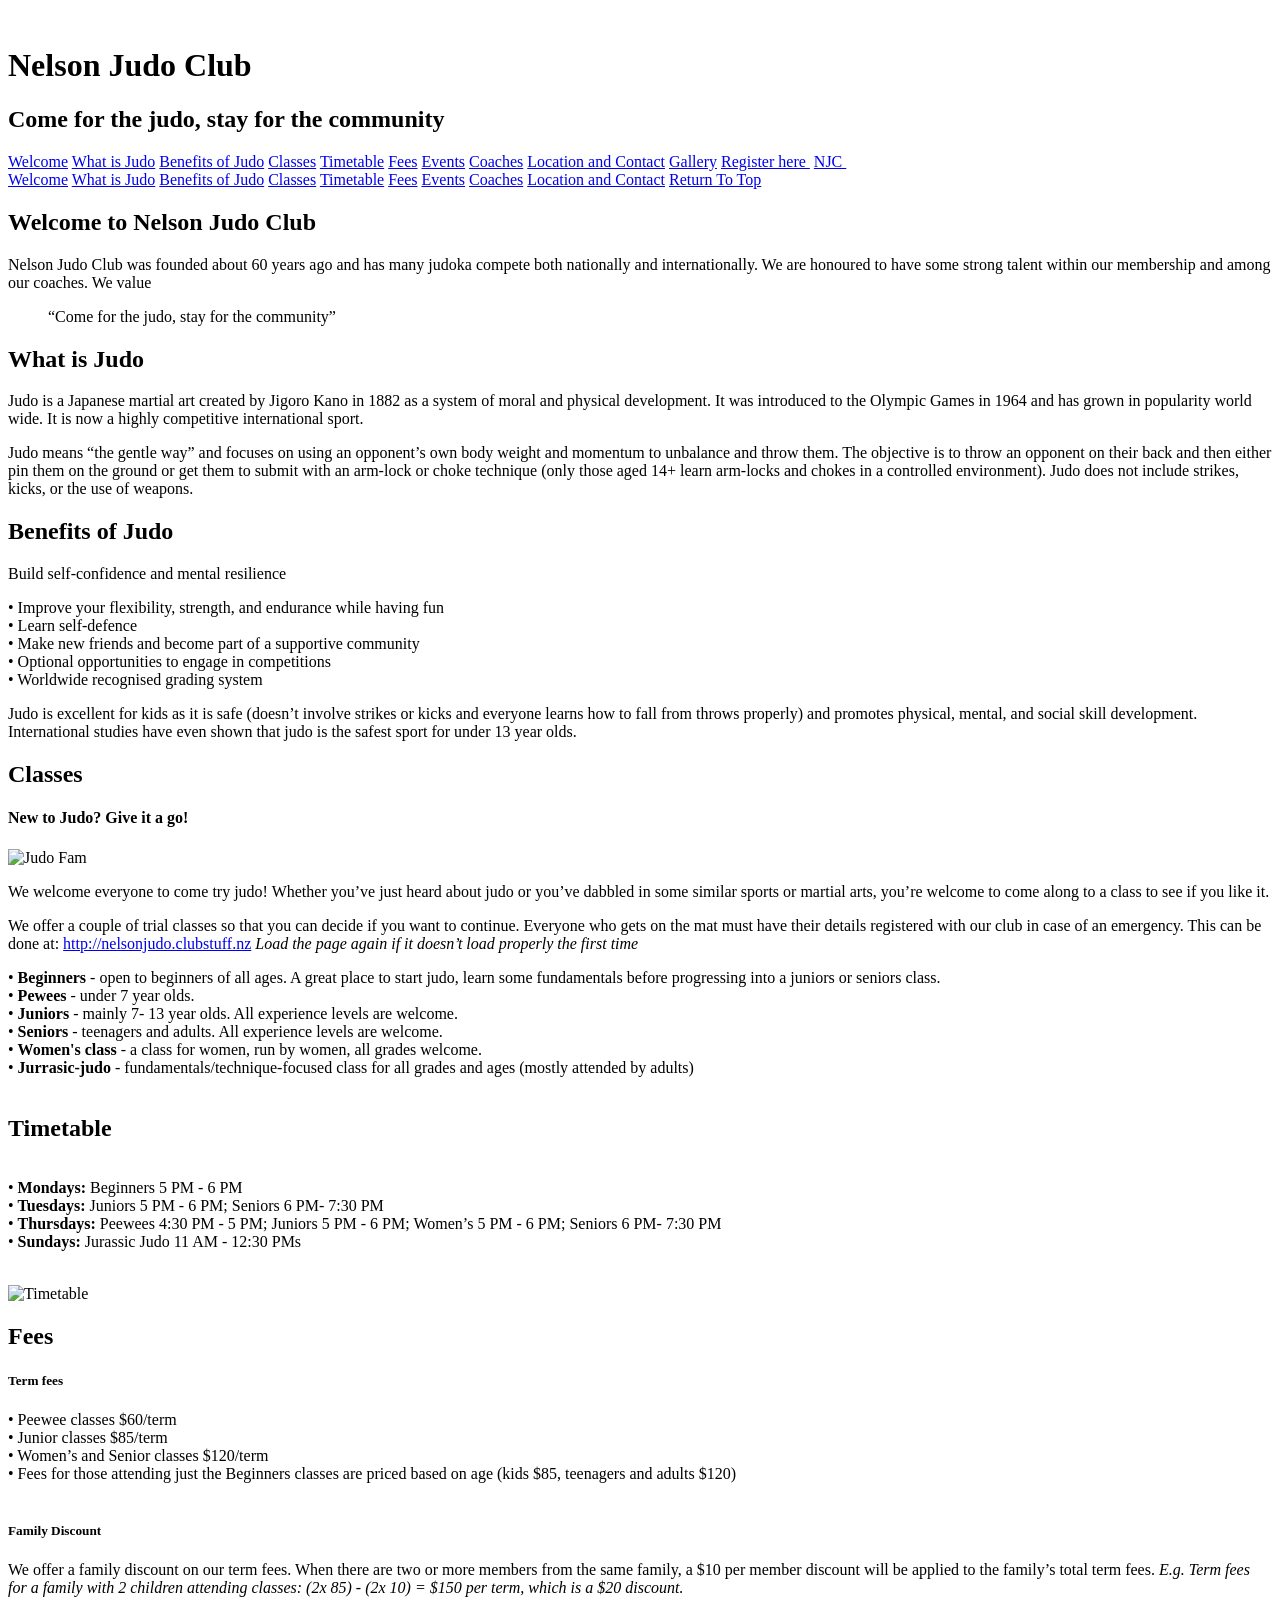
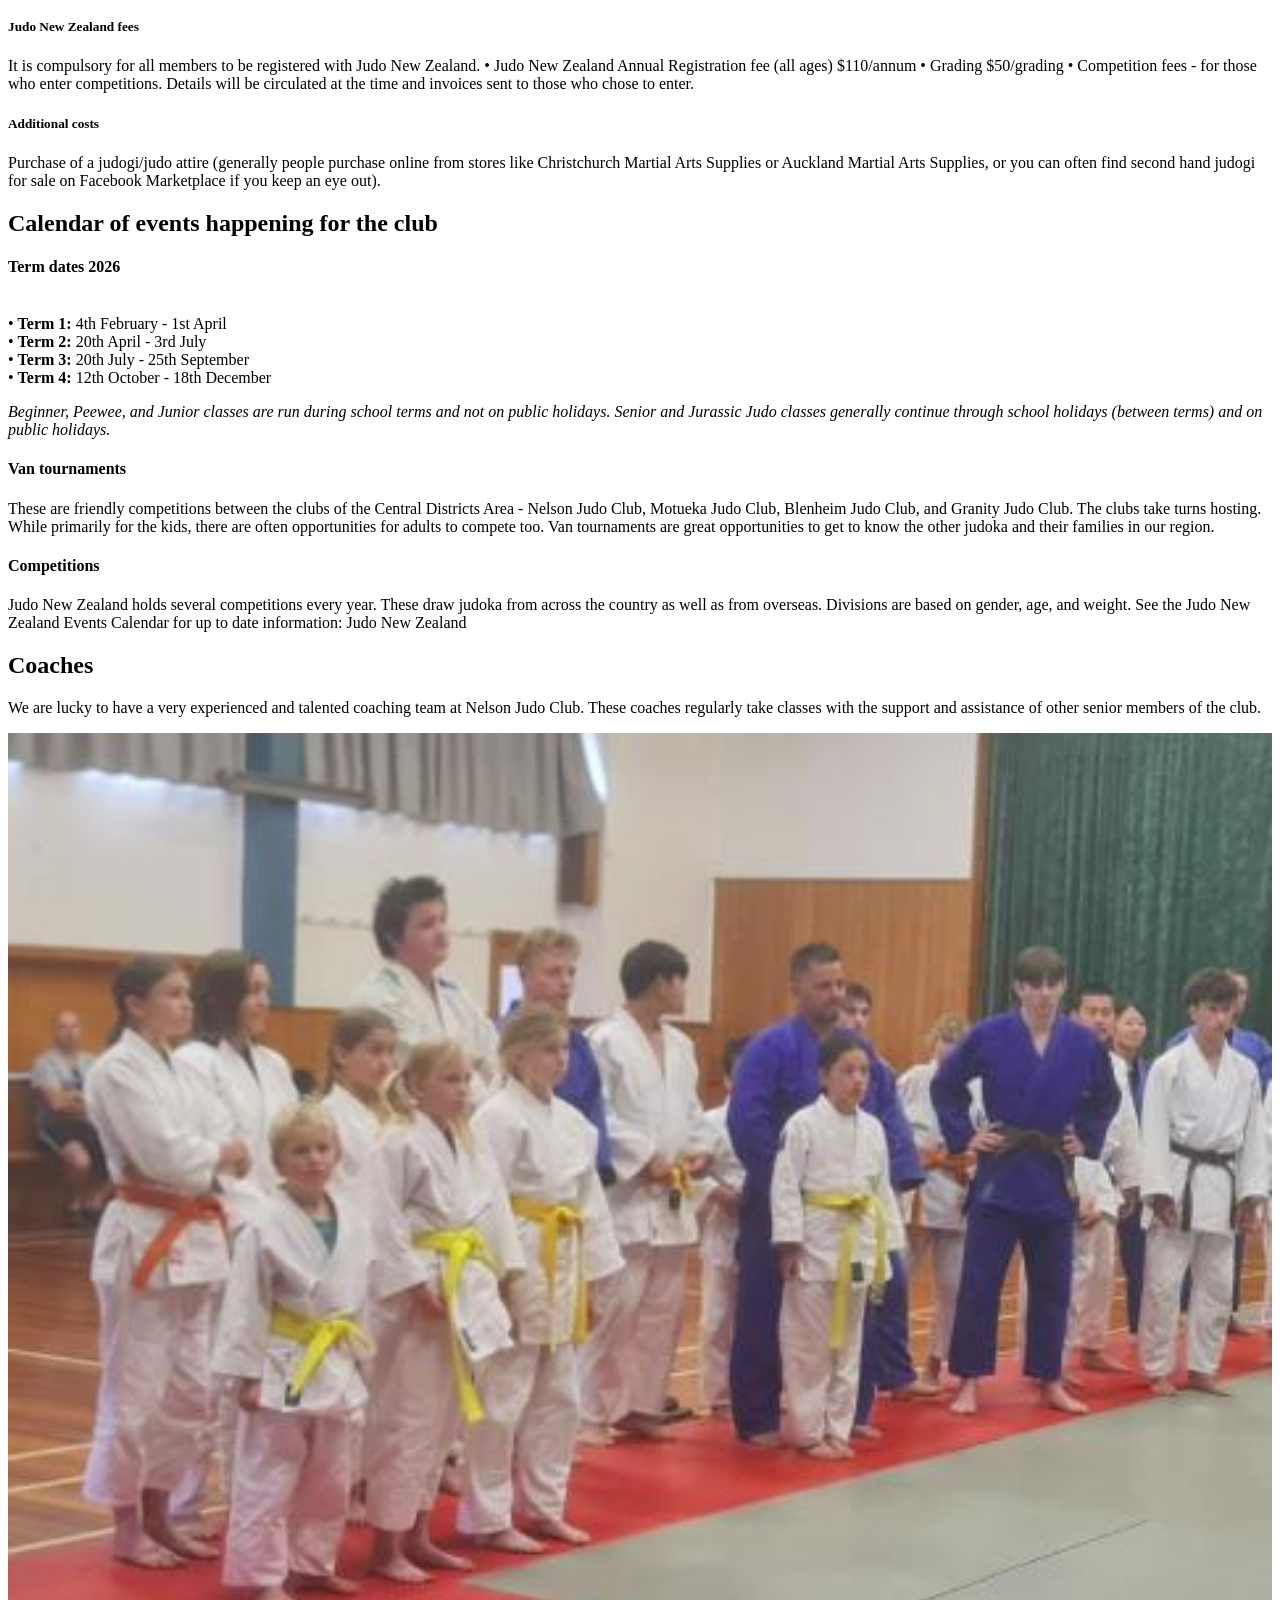
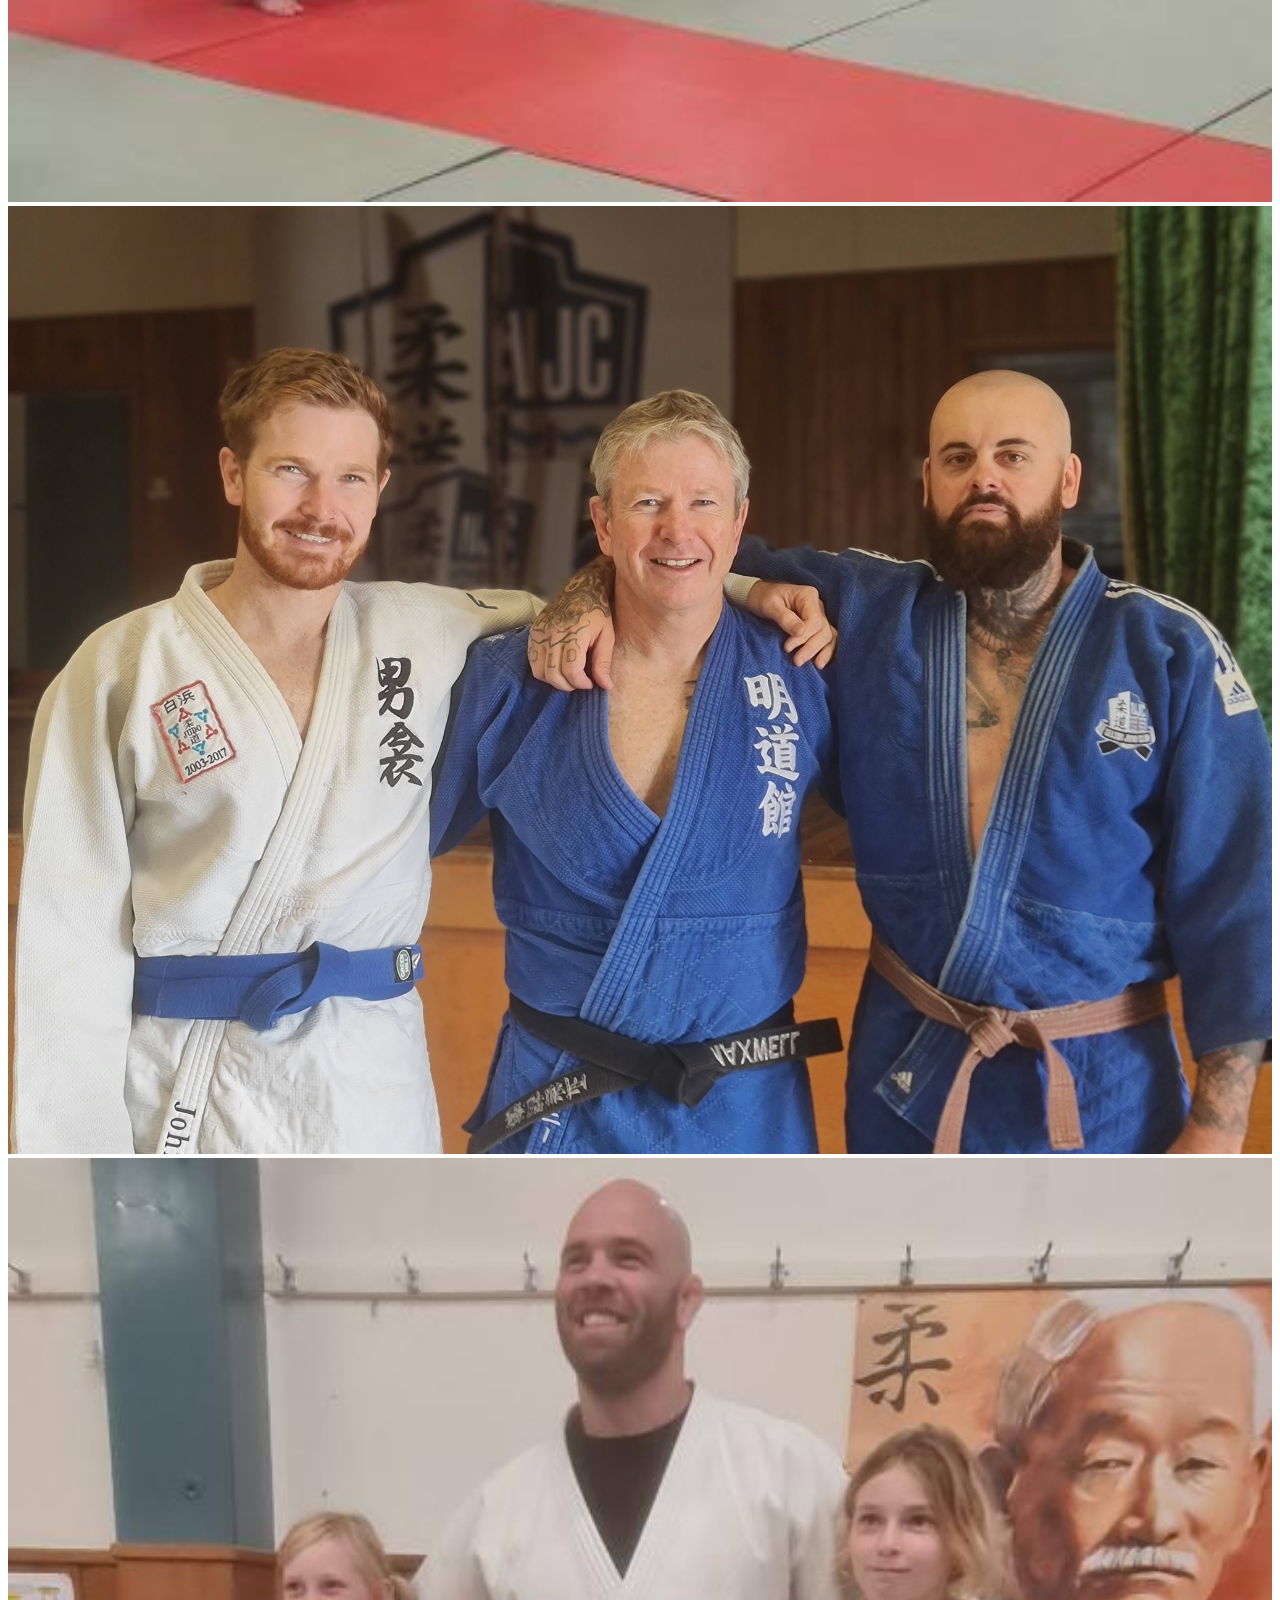
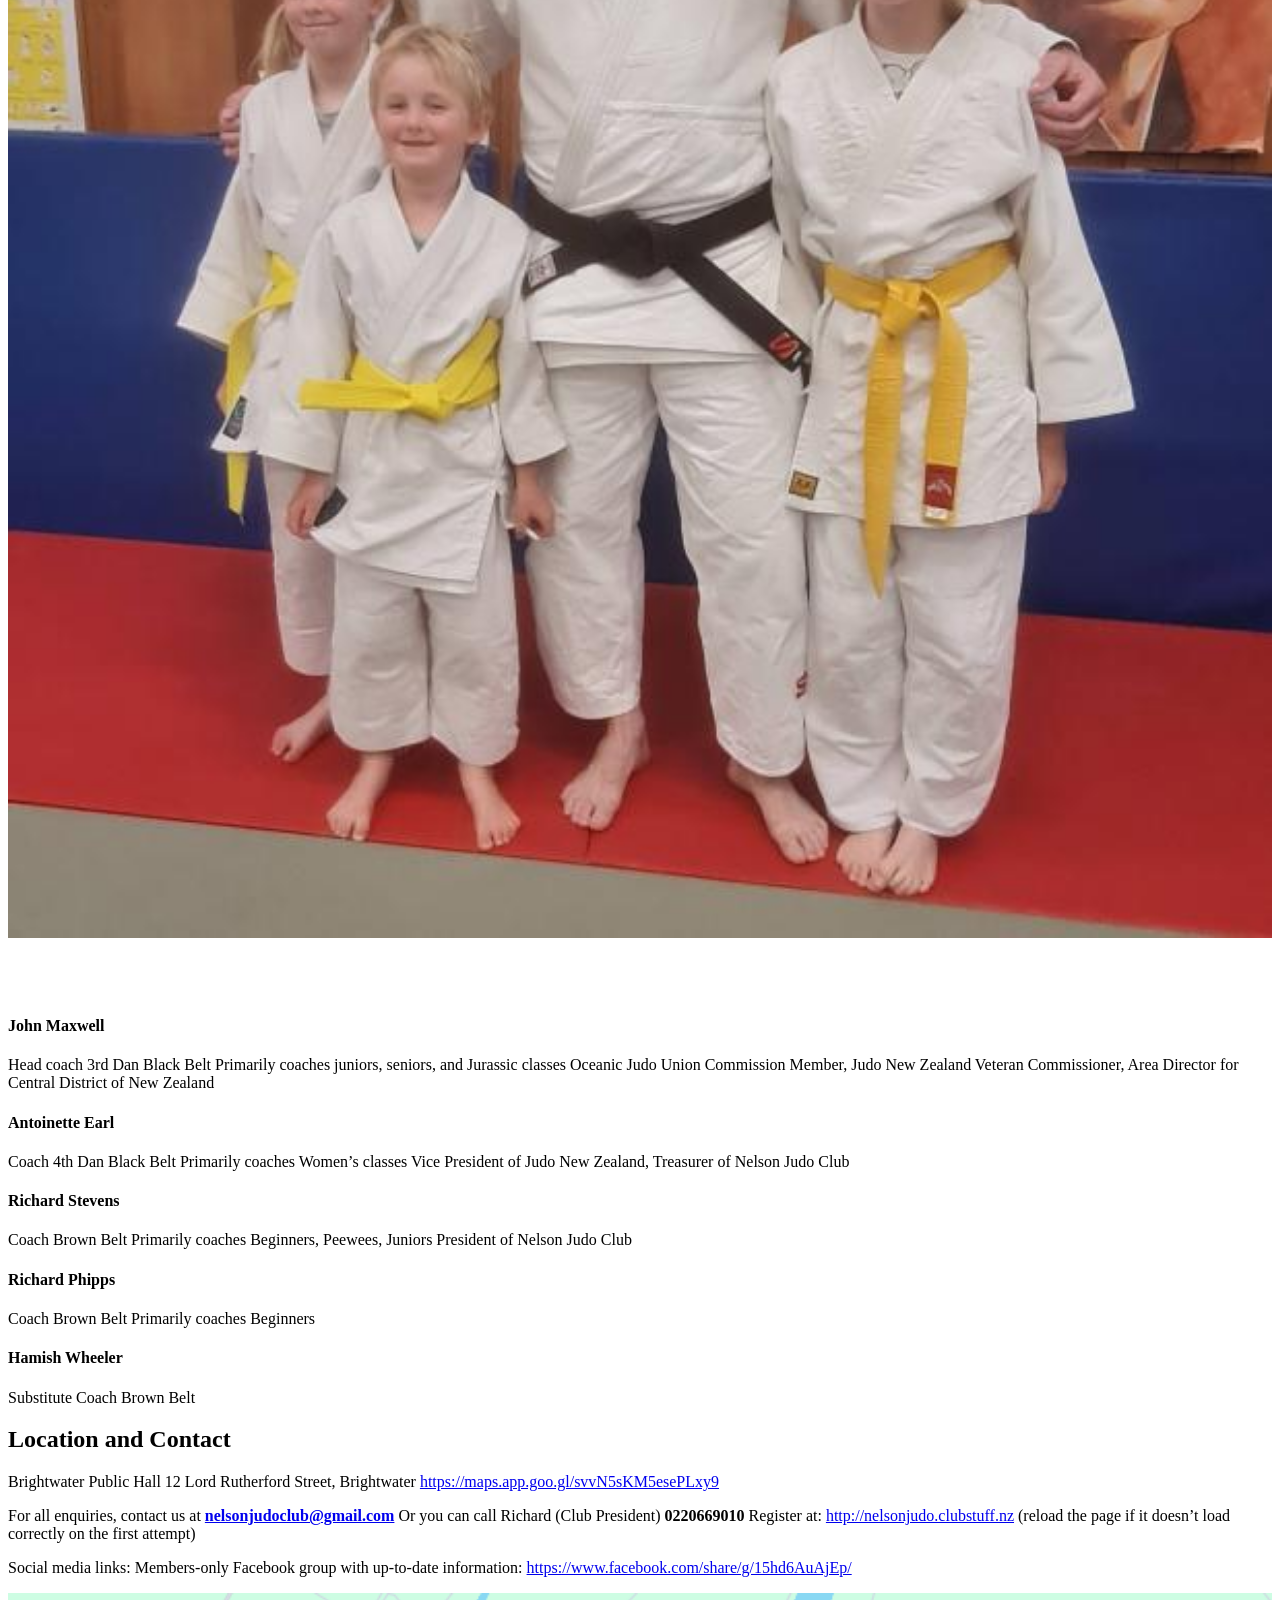
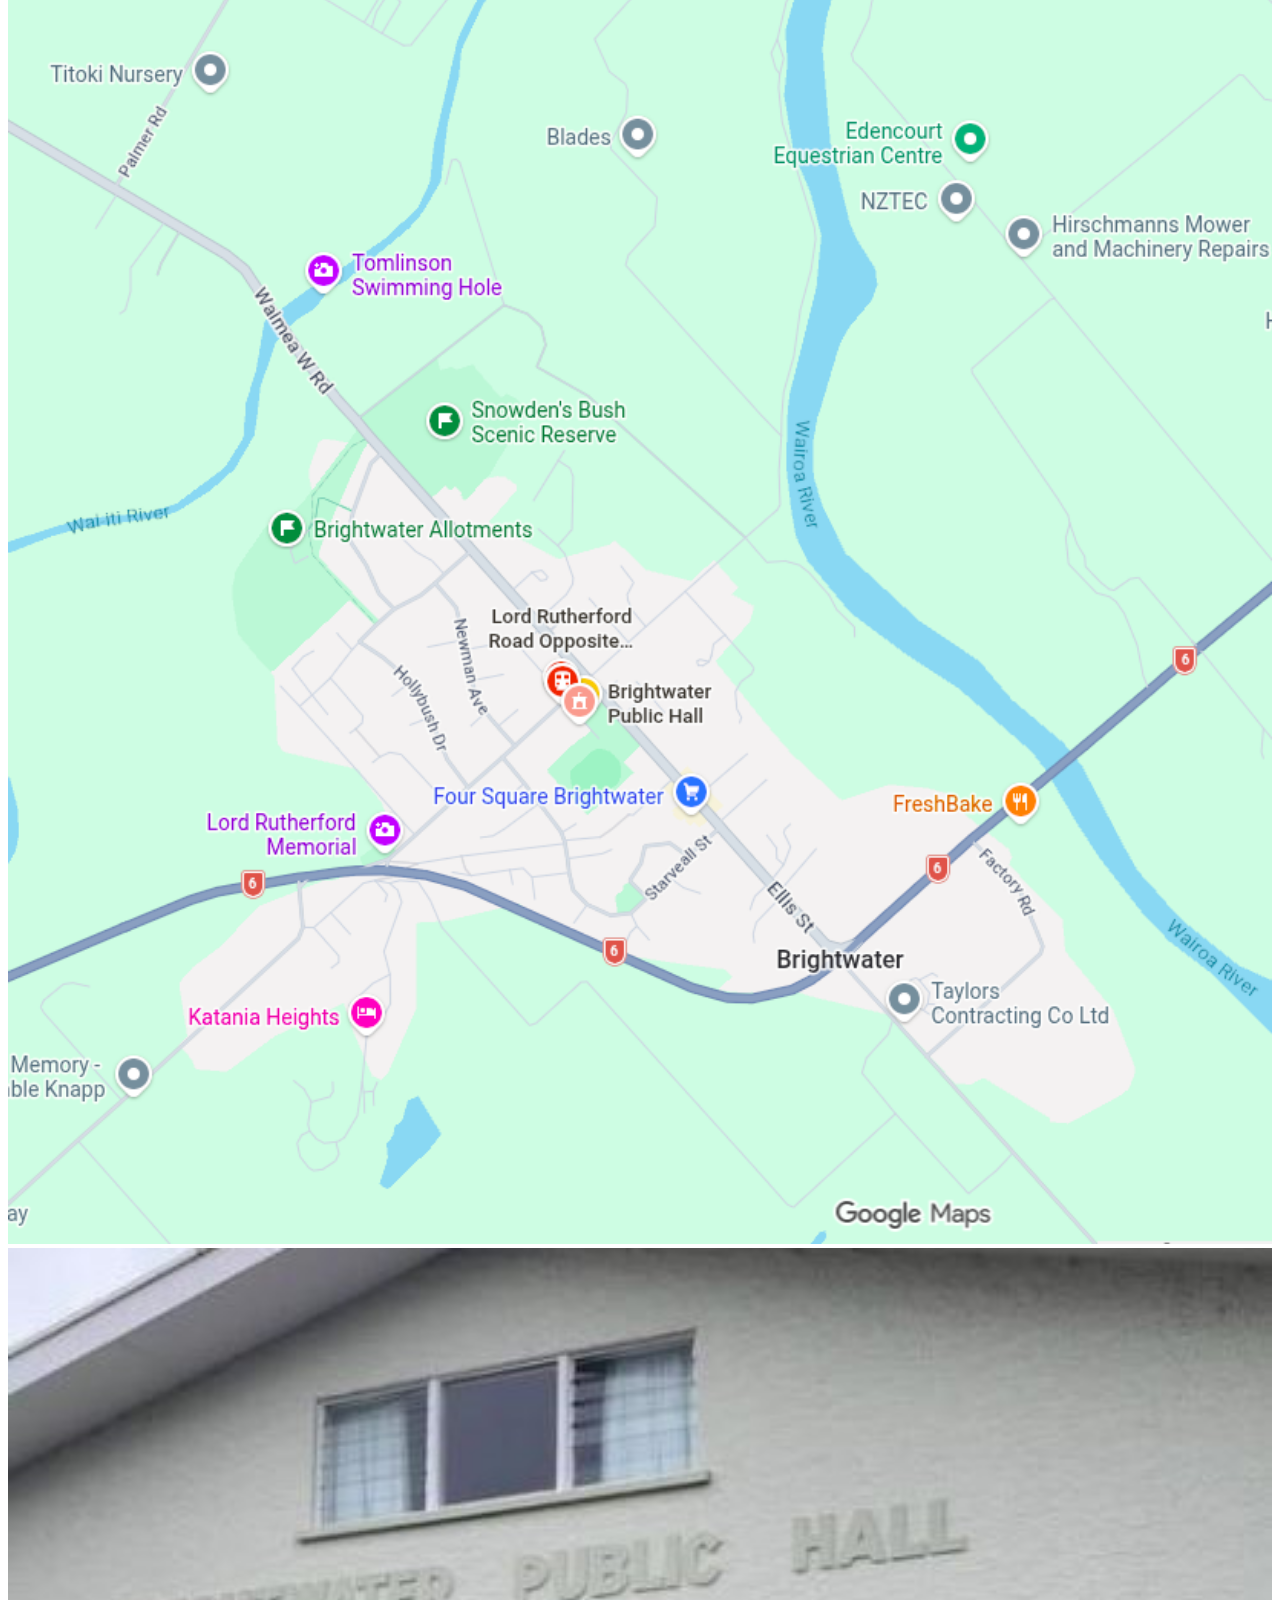
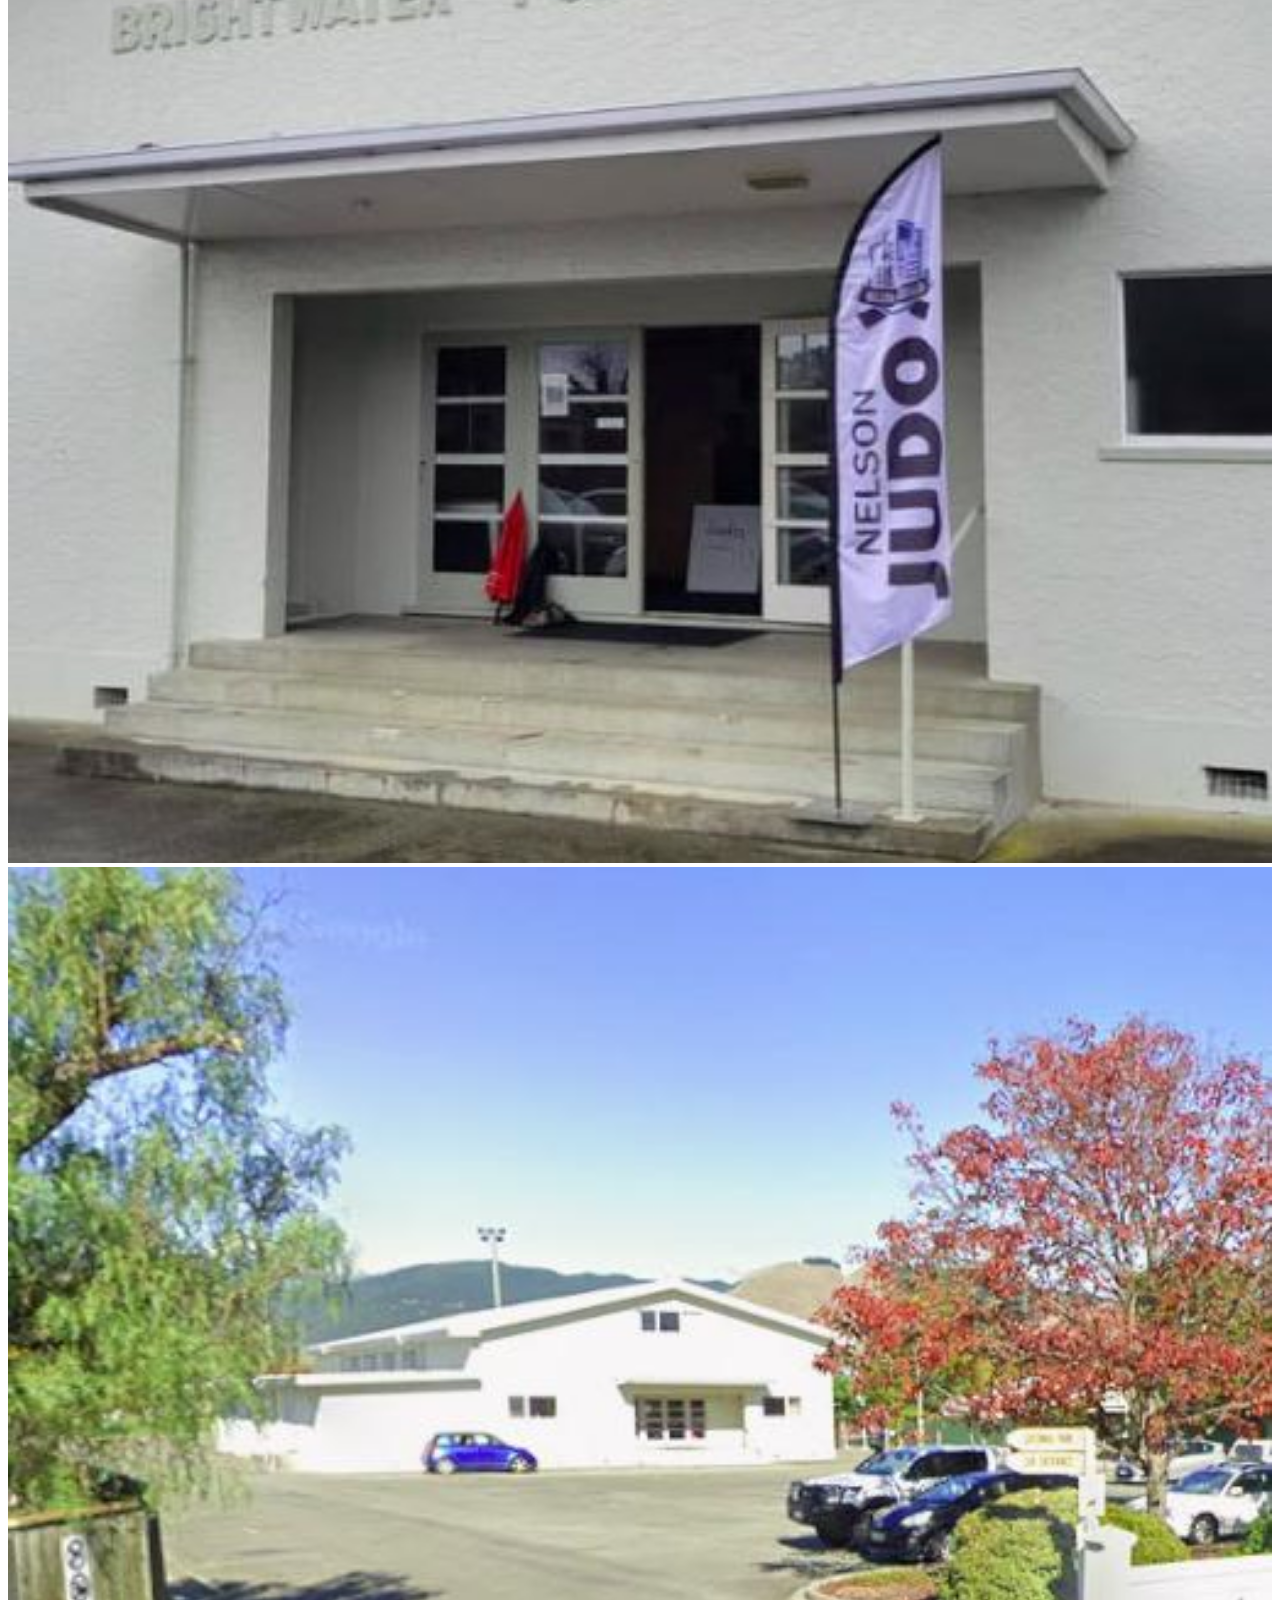
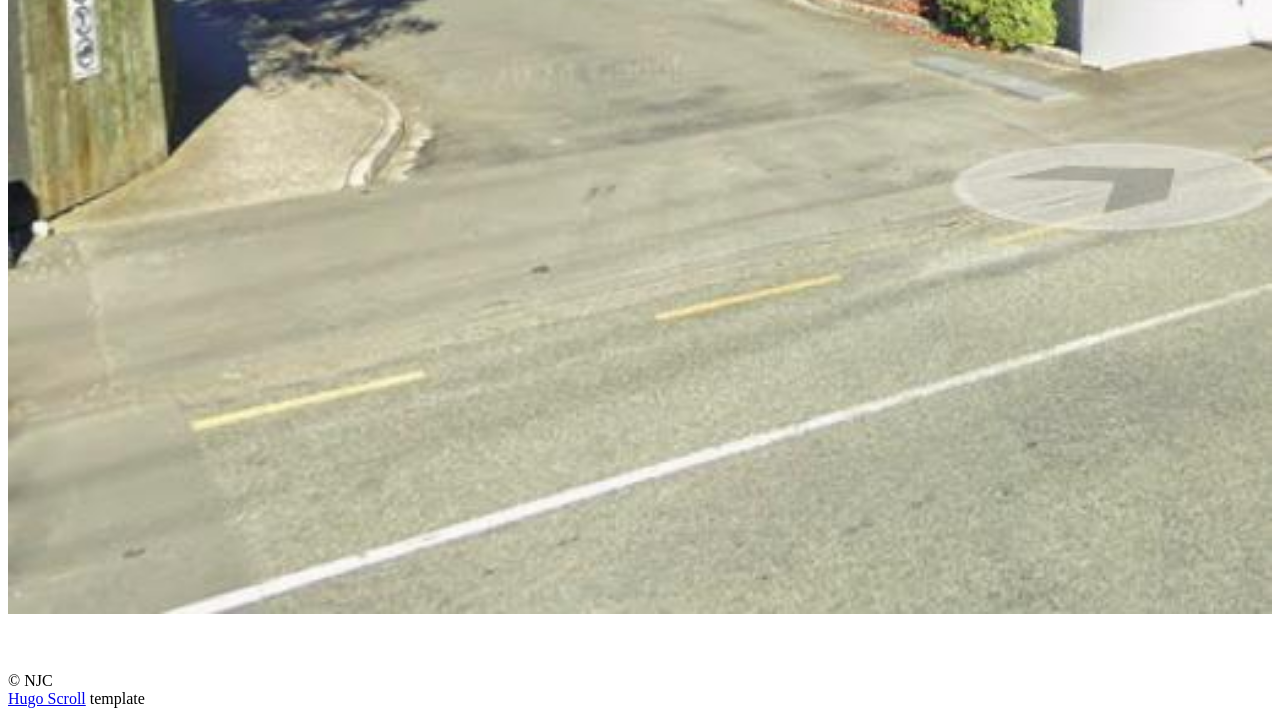
==== commit 11c7ecc1: "better contents" ====
--- a/src/public/index.html
+++ b/src/public/index.html
@@ -1,16 +1,45 @@
-<!doctype html><html lang=en><script src=/js/swiper-element-bundle.min.js></script><head><meta name=generator content="Hugo 0.155.0-DEV"><meta charset=utf-8><meta http-equiv=X-UA-Compatible content="IE=edge,chrome=1"><title>Nelson Judo Club - A Local Martial Arts Club</title><link rel="shortcut icon" href=/images/favicon.png type=image/png><meta name=description content="Nutrition Coach & Chef Consultant"><meta name=keywords content="some,keywords,for,seo,you,know,google,duckduckgo,and,such"><meta name=referrer content="no-referrer-when-downgrade"><meta name=HandheldFriendly content="True"><meta name=MobileOptimized content="320"><meta name=viewport content="width=device-width,initial-scale=1"><link rel=stylesheet href=/css/style.min.fcbfd1fb43ad16a8d16567b140066d23422377d6f3d4eca20be5daca815c47ba.css type=text/css integrity="sha256-/L/R+0OtFqjRZWexQAZtI0Ijd9bz1OyiC+XayoFcR7o="><meta property="og:url" content="https://example.com/"><meta property="og:site_name" content="Nelson Judo Club - A Local Martial Arts Club"><meta property="og:title" content="Nelson Judo Club - A Local Martial Arts Club"><meta property="og:description" content="Nutrition Coach & Chef Consultant"><meta property="og:locale" content="en"><meta property="og:type" content="website"><meta property="og:image" content="https://example.com/images/cover-image.jpg"><meta name=twitter:card content="summary_large_image"><meta name=twitter:image content="https://example.com/images/cover-image.jpg"><meta name=twitter:title content="Nelson Judo Club - A Local Martial Arts Club"><meta name=twitter:description content="Nutrition Coach & Chef Consultant"><meta itemprop=name content="Nelson Judo Club - A Local Martial Arts Club"><meta itemprop=description content="Nutrition Coach & Chef Consultant"><meta itemprop=image content="https://example.com/images/cover-image.jpg"><style>swiper-container{width:100%;height:100%}swiper-slide{text-align:center;font-size:18px;background:#444;display:flex;justify-content:center;align-items:center}swiper-slide img{display:block;width:100%;height:100%;object-fit:cover}</style></head><body><style>#site-head.withCenteredImage{background-image:url(/images/judo-main-photo_hu_2a0de4eab87f1bdb.webp)}@media(max-width:1920px) and (max-height:1080px){#site-head.withCenteredImage{background-image:url(/images/judo-main-photo_hu_fdfa32f91f4892ef.webp)}}@media(max-width:1600px) and (max-height:900px){#site-head.withCenteredImage{background-image:url(/images/judo-main-photo_hu_3032e16257c2a428.webp)}}@media(max-width:1366px) and (max-height:768px){#site-head.withCenteredImage{background-image:url(/images/judo-main-photo_hu_f03af79c64dbc48c.webp)}}@media(max-height:1024px) and (max-aspect-ratio:900 / 1024){#site-head.withCenteredImage{background-image:url(/images/judo-main-photo_hu_814c6ee61769f81d.webp)}}@media(max-height:1024px) and (max-aspect-ratio:600 / 1024){#site-head.withCenteredImage{background-image:url(/images/judo-main-photo_hu_9cf95033296f6f49.webp)}}@media(max-height:1024px) and (max-aspect-ratio:360 / 1024){#site-head.withCenteredImage{background-image:url(/images/judo-main-photo_hu_8f85c75e172dfaae.webp)}}</style><header id=site-head class=withCenteredImage><div class=vertical><div id=site-head-content class=inner><img id=blog-logo alt src=/images/logo-transparent.png><h1 class=blog-title>Nelson Judo Club</h1><h2 class=blog-description>Come for the judo, stay for the people</h2><a class='btn site-menu' href=/gallery/>Welcome</a>
-<a class='btn site-menu' data-title-anchor=about-us href=#about-us>About Us</a>
+<!doctype html><html lang=en><script src=/js/swiper-element-bundle.min.js></script><head><meta name=generator content="Hugo 0.155.0-DEV"><meta charset=utf-8><meta http-equiv=X-UA-Compatible content="IE=edge,chrome=1"><title>Nelson Judo Club - A Local Martial Arts Club</title><link rel="shortcut icon" href=/images/favicon.png type=image/png><meta name=description content="Nutrition Coach & Chef Consultant"><meta name=keywords content="some,keywords,for,seo,you,know,google,duckduckgo,and,such"><meta name=referrer content="no-referrer-when-downgrade"><meta name=HandheldFriendly content="True"><meta name=MobileOptimized content="320"><meta name=viewport content="width=device-width,initial-scale=1"><link rel=stylesheet href=/css/style.min.c93e1ed2e9c5ab51b2779bcdd4a6c89ed850f417c862cd59717161d277074137.css type=text/css integrity="sha256-yT4e0unFq1Gyd5vN1KbInthQ9BfIYs1ZcXFh0ncHQTc="><meta property="og:url" content="https://example.com/"><meta property="og:site_name" content="Nelson Judo Club - A Local Martial Arts Club"><meta property="og:title" content="Nelson Judo Club - A Local Martial Arts Club"><meta property="og:description" content="Nutrition Coach & Chef Consultant"><meta property="og:locale" content="en"><meta property="og:type" content="website"><meta property="og:image" content="https://example.com/images/cover-image.jpg"><meta name=twitter:card content="summary_large_image"><meta name=twitter:image content="https://example.com/images/cover-image.jpg"><meta name=twitter:title content="Nelson Judo Club - A Local Martial Arts Club"><meta name=twitter:description content="Nutrition Coach & Chef Consultant"><meta itemprop=name content="Nelson Judo Club - A Local Martial Arts Club"><meta itemprop=description content="Nutrition Coach & Chef Consultant"><meta itemprop=image content="https://example.com/images/cover-image.jpg"><style>swiper-container{width:100%;height:100%}swiper-slide{text-align:center;font-size:18px;background:#444;display:flex;justify-content:center;align-items:center}swiper-slide img{display:block;width:100%;height:100%;object-fit:cover}</style></head><body><style>#site-head.withCenteredImage{background-image:url(/images/judo-main-photo_hu_2a0de4eab87f1bdb.webp)}@media(max-width:1920px) and (max-height:1080px){#site-head.withCenteredImage{background-image:url(/images/judo-main-photo_hu_fdfa32f91f4892ef.webp)}}@media(max-width:1600px) and (max-height:900px){#site-head.withCenteredImage{background-image:url(/images/judo-main-photo_hu_3032e16257c2a428.webp)}}@media(max-width:1366px) and (max-height:768px){#site-head.withCenteredImage{background-image:url(/images/judo-main-photo_hu_f03af79c64dbc48c.webp)}}@media(max-height:1024px) and (max-aspect-ratio:900 / 1024){#site-head.withCenteredImage{background-image:url(/images/judo-main-photo_hu_814c6ee61769f81d.webp)}}@media(max-height:1024px) and (max-aspect-ratio:600 / 1024){#site-head.withCenteredImage{background-image:url(/images/judo-main-photo_hu_9cf95033296f6f49.webp)}}@media(max-height:1024px) and (max-aspect-ratio:360 / 1024){#site-head.withCenteredImage{background-image:url(/images/judo-main-photo_hu_8f85c75e172dfaae.webp)}}</style><header id=site-head class=withCenteredImage><div class=vertical><div id=site-head-content class=inner><img id=blog-logo alt src=/images/logo-transparent.png><h1 class=blog-title>Nelson Judo Club</h1><h2 class=blog-description>Come for the judo, stay for the community</h2><a class='btn site-menu' href=/gallery/>Welcome</a>
+<a class='btn site-menu' data-title-anchor=what-is-judo href=#what-is-judo>What is Judo</a>
+<a class='btn site-menu' data-title-anchor=benefits-of-judo href=#benefits-of-judo>Benefits of Judo</a>
+<a class='btn site-menu' data-title-anchor=classes href=#classes>Classes</a>
 <a class='btn site-menu' data-title-anchor=timetable href=#timetable>Timetable</a>
 <a class='btn site-menu' data-title-anchor=fees href=#fees>Fees</a>
-<a class='btn site-menu' data-title-anchor=contact href=#contact>Contact</a>
-<a class='btn site-menu' data-title-anchor=dojo href=#dojo>Dojo</a>
+<a class='btn site-menu' data-title-anchor=events href=#events>Events</a>
+<a class='btn site-menu' data-title-anchor=coaches href=#coaches>Coaches</a>
+<a class='btn site-menu' data-title-anchor=location-and-contact href=#location-and-contact>Location and Contact</a>
 <a class='btn site-menu' href=/gallery/>Gallery</a>
 <a class='btn site-menu' href=https://nelsonjudo.clubstuff.nz/register>Register here&nbsp;<i class="fa fa-external-link"></i></a>
 <a class='btn site-menu' href=https://www.found.org.nz/directory/nelson-judo-club/>NJC&nbsp;<i class="fa fa-external-link"></i></a>
-<a id=header-arrow href=#welcome- aria-label="Go to first section"><i class="fa fa-angle-down"></i></a></div></div></header><main class=content role=main><div class=fixed-nav><a class=fn-item item_index=1 href=#welcome->Welcome :)</a>
-<a class=fn-item item_index=2 href=#about-us>About Us</a>
-<a class=fn-item item_index=3 href=#timetable>Timetable</a>
-<a class=fn-item item_index=4 href=#fees>Fees</a>
-<a class=fn-item item_index=5 href=#contact>Contact</a>
-<a class=fn-item item_index=6 href=#dojo>Dojo</a>
-<a class=fn-item item_index=7 href=./#site-head>Return To Top</a></div><div class=post-holder><article id=welcome- class='post first'><header class=post-header><h2 class=post-title>Welcome! Curious about Judo?</h2></header><section class=post-content><p>Judo is a martial art, originating from Japan. While the literal meaning of the world &lsquo;Judo&rsquo; means &lsquo;gentle way&rsquo;, Judo is full of majestic throws, holds, and grappling techniques. Our classes teach judo in a safe environment.</p><blockquote><p>The practice of judo techniques helps people develop basic and fundamental physical fitness in a number of ways, such as the development of strength, flexibility, agility, speed, dynamic and static balance, explosive power, and endurance.</p></blockquote><p>Read more on <a href=https://olympic.org.nz/sports/judo>NZ Judo at the Olympic Games</a> or about Judo at <a href=https://en.wikipedia.org/wiki/Judo>Wikipedia</a>.</p></section></article><div class='post-after light'></div></div><div class='post-holder dark'><article id=about-us class=post><header class=post-header><h2 class=post-title>About Us</h2></header><section class=post-content><p><img src=/images/about-us1.png alt="Judo Fam"></p><h5 id=professional-experience>Professional Experience</h5><p>Here would be great to iterate through our awesome coaches, how many black belts, dans, and any other achievements. Perhaps past fights, or trips to Paris! or anything else that talks experience and credentials.</p><div class=custom-row><div class=custom-column><img src=images/about-us3.jpg alt="Kids observing the coach" style=width:100%></div><div class=custom-column><img src=images/about-us2.jpg alt="John and friends" style=width:100%></div><div class=custom-column><img src=images/about-us4.jpg alt="Mark the coach and kids" style=width:100%></div></div></br></br></br></section></article><div class=post-after></div></div><div class=post-holder><article id=timetable class=post><header class=post-header><h2 class=post-title>Timetable</h2></header><section class=post-content><p>Come, join us! Whether you are just starting (a Beginner) or already with some experience (a Senior), we have a multitude of trainings to choose from. Whether you are 7, 17, or 70 years old, come and see for yourself.</p><h4 id=term-dates-2026>Term dates 2026</h4></br>• <strong>Term 1:</strong> 4th February till 1st April</br>• <strong>Term 2:</strong> 20th April till 3rd July</br>• <strong>Term 3:</strong> 20th July till 25th September</br>• <strong>Term 4:</strong> 12th October till 18th December</br></br><h4 id=class-schedule-2026>Class schedule 2026</h4><p><em>Suspect to change throughout the yeat, with notice</em></p>• <strong>Beginners:</strong> a class that teaches the fundamentals of Judo, appropriate for all ages</br>• <strong>Pewees:</strong> typically under 7 year olds</br>• <strong>Juniors:</strong> typically 7 to 13 year olds</br>• <strong>Seniors:</strong> 14+ year olds and adults (progression from Juniors to Seniors is often with invitation from the coaches)</br>• <strong>Women's class:</strong> a class for women, run by women, all experience levels, teens + adults</br>• <strong>Jurrasic-judo:</strong> fundamentals/technique-focused class for all grades and ages (mostly attended by adults)</br></br><p><img src=/images/trainings3-just-table.png alt=Timetable></p></section></article><div class='post-after light'></div></div><div class='post-holder dark'><article id=fees class=post><header class=post-header><h2 class=post-title>Fees</h2></header><section class=post-content><p>We operate using the following fees:</p><p><img src=/images/fees.png alt=Fees></p><h4 id=family-discount>Family discount</h4><p>A $10 per member discount will be applied to a family&rsquo;s total term fees when there are two or more club members from the same family. E.g. Term fees for a family with 2 children: (2 x $85) - (2 x $10) = $150 per term.</p><h4 id=judo-new-zealand-fees>Judo New Zealand Fees</h4><p>Judo New Zealand Annual Registration: $110/annum.</p><p>Grading: $50/grading.</p><p>Competition fees - for those who enter competitions. This will be circulated at the time.</p></section></article><div class=post-after></div></div><div class=post-holder><article id=contact class=post><header class=post-header><h2 class=post-title>Contact</h2></header><section class=post-content><p><i class="fa fa-envelope"></i>&nbsp;<a href=mailto:nelsonjudoclub@gmail.com>nelsonjudoclub@gmail.com</a></p><p>Should you have any questions, let&rsquo;s get in touch!</p></section></article><div class='post-after light'></div></div><div class='post-holder dark'><article id=dojo class='post last'><header class=post-header><h2 class=post-title>Dojo</h2></header><section class=post-content><p>Find us in <a href="https://www.google.com/maps/place/Brightwater+Public+Hall/@-41.3747161,173.1069941,15z/data=!4m10!1m2!2m1!1srutherford+hall+brightwater!3m6!1s0x6d3b97b8baff8a0b:0xd1011c7bf64a4ecf!8m2!3d-41.3747161!4d173.1069941!15sChtydXRoZXJmb3JkIGhhbGwgYnJpZ2h0d2F0ZXKSARBjb21tdW5pdHlfY2VudGVy4AEA!16s%2Fg%2F1thn5pwq?entry=ttu&amp;g_ep=EgoyMDI2MDEyMC4wIKXMDSoASAFQAw%3D%3D">Brightwater Public Hall</a>.</p><p>12 Lord Rutherford Road South, North, Brightwater 7022</p><div class=custom-row><div class=custom-column><img src=images/map.png alt="Google map" style=width:100%></div><div class=custom-column><img src=images/dojo1.jpg alt=Dojo style=width:100%></div><div class=custom-column><img src=images/dojo-google-street-view.jpg alt="Dojo from Google street view" style=width:100%></div></div></br></br></br></section></article><div class=post-after></div></div></main><footer class=site-footer><div class=inner><section class=copyright>© NJC</section><section><a href=https://themes.gohugo.io/hugo-scroll/ target=_blank rel=noopener>Hugo Scroll</a> template</section></div></footer><script src=/js/script.min.e160528b633462bdeb2be407a18efdca8e33f3d7213b874346848ede0348993f.js integrity="sha256-4WBSi2M0Yr3rK+QHoY79yo4z89chO4dDRoSO3gNImT8="></script><script>cssVars()</script></body></html>+<a id=header-arrow href=#welcome aria-label="Go to first section"><i class="fa fa-angle-down"></i></a></div></div></header><main class=content role=main><div class=fixed-nav><a class=fn-item item_index=1 href=#welcome>Welcome</a>
+<a class=fn-item item_index=2 href=#what-is-judo>What is Judo</a>
+<a class=fn-item item_index=3 href=#benefits-of-judo>Benefits of Judo</a>
+<a class=fn-item item_index=4 href=#classes>Classes</a>
+<a class=fn-item item_index=5 href=#timetable>Timetable</a>
+<a class=fn-item item_index=6 href=#fees>Fees</a>
+<a class=fn-item item_index=7 href=#events>Events</a>
+<a class=fn-item item_index=8 href=#coaches>Coaches</a>
+<a class=fn-item item_index=9 href=#location-and-contact>Location and Contact</a>
+<a class=fn-item item_index=10 href=./#site-head>Return To Top</a></div><div class=post-holder><article id=welcome class='post first'><header class=post-header><h2 class=post-title>Welcome to Nelson Judo Club</h2></header><section class=post-content><p>Nelson Judo Club was founded about 60 years ago and has many judoka compete both nationally and internationally. We are honoured to have some strong talent within our membership and among our coaches. We value</p><blockquote><p>&ldquo;Come for the judo, stay for the community&rdquo;</p></blockquote></section></article><div class='post-after light'></div></div><div class='post-holder dark'><article id=what-is-judo class=post><header class=post-header><h2 class=post-title>What is Judo</h2></header><section class=post-content><p>Judo is a Japanese martial art created by Jigoro Kano in 1882 as a system of moral and physical development. It was introduced to the Olympic Games in 1964 and has grown in popularity world wide. It is now a highly competitive international sport.</p><p>Judo means “the gentle way” and focuses on using an opponent&rsquo;s own body weight and momentum to unbalance and throw them. The objective is to throw an opponent on their back and then either pin them on the ground or get them to submit with an arm-lock or choke technique (only those aged 14+ learn arm-locks and chokes in a controlled environment). Judo does not include strikes, kicks, or the use of weapons.</p></section></article><div class=post-after></div></div><div class=post-holder><article id=benefits-of-judo class=post><header class=post-header><h2 class=post-title>Benefits of Judo</h2></header><section class=post-content><p>Build self-confidence and mental resilience</p>• Improve your flexibility, strength, and endurance while having fun</br>• Learn self-defence</br>• Make new friends and become part of a supportive community</br>• Optional opportunities to engage in competitions</br>• Worldwide recognised grading system</br><p>Judo is excellent for kids as it is safe (doesn’t involve strikes or kicks and everyone learns how to fall from throws properly) and promotes physical, mental, and social skill development. International studies have even shown that judo is the safest sport for under 13 year olds.</p></section></article><div class='post-after light'></div></div><div class='post-holder dark'><article id=classes class=post><header class=post-header><h2 class=post-title>Classes</h2></header><section class=post-content><h4 id=new-to-judo-give-it-a-go>New to Judo? Give it a go!</h4><p><img src=/images/about-us1.png alt="Judo Fam"></p><p>We welcome everyone to come try judo! Whether you’ve just heard about judo or you’ve dabbled in some similar sports or martial arts, you’re welcome to come along to a class to see if you like it.</p><p>We offer a couple of trial classes so that you can decide if you want to continue. Everyone who gets on the mat must have their details registered with our club in case of an emergency. This can be done at: <a href=http://nelsonjudo.clubstuff.nz>http://nelsonjudo.clubstuff.nz</a>
+<em>Load the page again if it doesn’t load properly the first time</em></p>• <strong>Beginners</strong> - open to beginners of all ages. A great place to start judo, learn some fundamentals before progressing into a juniors or seniors class.</br>• <strong>Pewees</strong> - under 7 year olds.</br>• <strong>Juniors</strong> - mainly 7- 13 year olds. All experience levels are welcome.</br>• <strong>Seniors</strong> - teenagers and adults. All experience levels are welcome.</br>• <strong>Women's class</strong> - a class for women, run by women, all grades welcome.</br>• <strong>Jurrasic-judo</strong> - fundamentals/technique-focused class for all grades and ages (mostly attended by adults)</br></br></section></article><div class=post-after></div></div><div class=post-holder><article id=timetable class=post><header class=post-header><h2 class=post-title>Timetable</h2></header><section class=post-content></br>• <strong>Mondays:</strong> Beginners 5 PM - 6 PM</br>• <strong>Tuesdays:</strong> Juniors 5 PM - 6 PM; Seniors 6 PM- 7:30 PM</br>• <strong>Thursdays:</strong> Peewees 4:30 PM - 5 PM; Juniors 5 PM - 6 PM; Women’s 5 PM - 6 PM; Seniors 6 PM- 7:30 PM</br>• <strong>Sundays:</strong> Jurassic Judo 11 AM - 12:30 PMs</br></br><p><img src=/images/trainings3-just-table.png alt=Timetable></p></section></article><div class='post-after light'></div></div><div class='post-holder dark'><article id=fees class=post><header class=post-header><h2 class=post-title>Fees</h2></header><section class=post-content><h5 id=term-fees>Term fees</h5>• Peewee classes $60/term</br>• Junior classes $85/term</br>• Women’s and Senior classes $120/term</br>• Fees for those attending just the Beginners classes are priced based on age (kids $85, teenagers and adults $120)</br></br><h5 id=family-discount>Family Discount</h5><p>We offer a family discount on our term fees. When there are two or more members from the same family, a $10 per member discount will be applied to the family’s total term fees. <em>E.g. Term fees for a family with 2 children attending classes: (2x 85) - (2x 10) = $150 per term, which is a $20 discount.</em></p><h5 id=judo-new-zealand-fees>Judo New Zealand fees</h5><p>It is compulsory for all members to be registered with Judo New Zealand.
+• Judo New Zealand Annual Registration fee (all ages) $110/annum
+• Grading $50/grading
+• Competition fees - for those who enter competitions. Details will be circulated at the time and invoices sent to those who chose to enter.</p><h5 id=additional-costs>Additional costs</h5><p>Purchase of a judogi/judo attire (generally people purchase online from stores like Christchurch Martial Arts Supplies or Auckland Martial Arts Supplies, or you can often find second hand judogi for sale on Facebook Marketplace if you keep an eye out).</p></section></article><div class=post-after></div></div><div class=post-holder><article id=events class=post><header class=post-header><h2 class=post-title>Calendar of events happening for the club</h2></header><section class=post-content><h4 id=term-dates-2026>Term dates 2026</h4></br>• <strong>Term 1:</strong> 4th February - 1st April</br>• <strong>Term 2:</strong> 20th April - 3rd July</br>• <strong>Term 3:</strong> 20th July - 25th September</br>• <strong>Term 4:</strong> 12th October - 18th December</br><p><em>Beginner, Peewee, and Junior classes are run during school terms and not on public holidays.
+Senior and Jurassic Judo classes generally continue through school holidays (between terms) and on public holidays.</em></p><h4 id=van-tournaments>Van tournaments</h4><p>These are friendly competitions between the clubs of the Central Districts Area - Nelson Judo Club, Motueka Judo Club, Blenheim Judo Club, and Granity Judo Club. The clubs take turns hosting. While primarily for the kids, there are often opportunities for adults to compete too. Van tournaments are great opportunities to get to know the other judoka and their families in our region.</p><h4 id=competitions>Competitions</h4><p>Judo New Zealand holds several competitions every year. These draw judoka from across the country as well as from overseas. Divisions are based on gender, age, and weight.
+See the Judo New Zealand Events Calendar for up to date information: Judo New Zealand</p></section></article><div class='post-after light'></div></div><div class='post-holder dark'><article id=coaches class=post><header class=post-header><h2 class=post-title>Coaches</h2></header><section class=post-content><p>We are lucky to have a very experienced and talented coaching team at Nelson Judo Club. These coaches regularly take classes with the support and assistance of other senior members of the club.</p><div class=custom-row><div class=custom-column><img src=images/about-us3.jpg alt="Kids observing the coach" style=width:100%></div><div class=custom-column><img src=images/about-us2.jpg alt="John and friends" style=width:100%></div><div class=custom-column><img src=images/about-us4.jpg alt="Mark the coach and kids" style=width:100%></div></div></br></br></br><h4 id=john-maxwell>John Maxwell</h4><p>Head coach
+3rd Dan Black Belt
+Primarily coaches juniors, seniors, and Jurassic classes
+Oceanic Judo Union Commission Member, Judo New Zealand Veteran Commissioner, Area Director for Central District of New Zealand</p><h4 id=antoinette-earl>Antoinette Earl</h4><p>Coach
+4th Dan Black Belt
+Primarily coaches Women’s classes
+Vice President of Judo New Zealand, Treasurer of Nelson Judo Club</p><h4 id=richard-stevens>Richard Stevens</h4><p>Coach
+Brown Belt
+Primarily coaches Beginners, Peewees, Juniors
+President of Nelson Judo Club</p><h4 id=richard-phipps>Richard Phipps</h4><p>Coach
+Brown Belt
+Primarily coaches Beginners</p><h4 id=hamish-wheeler>Hamish Wheeler</h4><p>Substitute Coach
+Brown Belt</p></section></article><div class=post-after></div></div><div class=post-holder><article id=location-and-contact class='post last'><header class=post-header><h2 class=post-title>Location and Contact</h2></header><section class=post-content><p>Brightwater Public Hall
+12 Lord Rutherford Street, Brightwater
+<a href=https://maps.app.goo.gl/svvN5sKM5esePLxy9>https://maps.app.goo.gl/svvN5sKM5esePLxy9</a></p><p>For all enquiries, contact us at <strong><a href=mailto:nelsonjudoclub@gmail.com>nelsonjudoclub@gmail.com</a></strong>
+Or you can call Richard (Club President) <strong>0220669010</strong>
+Register at: <a href=http://nelsonjudo.clubstuff.nz>http://nelsonjudo.clubstuff.nz</a> (reload the page if it doesn’t load correctly on the first attempt)</p><p>Social media links:
+Members-only Facebook group with up-to-date information: <a href=https://www.facebook.com/share/g/15hd6AuAjEp/>https://www.facebook.com/share/g/15hd6AuAjEp/</a></p><div class=custom-row><div class=custom-column><img src=images/map.png alt="Google map" style=width:100%></div><div class=custom-column><img src=images/dojo1.jpg alt=Dojo style=width:100%></div><div class=custom-column><img src=images/dojo-google-street-view.jpg alt="Dojo from Google street view" style=width:100%></div></div></br></br></br></section></article><div class='post-after light'></div></div></main><footer class=site-footer><div class=inner><section class=copyright>© NJC</section><section><a href=https://themes.gohugo.io/hugo-scroll/ target=_blank rel=noopener>Hugo Scroll</a> template</section></div></footer><script src=/js/script.min.e160528b633462bdeb2be407a18efdca8e33f3d7213b874346848ede0348993f.js integrity="sha256-4WBSi2M0Yr3rK+QHoY79yo4z89chO4dDRoSO3gNImT8="></script><script>cssVars()</script></body></html>
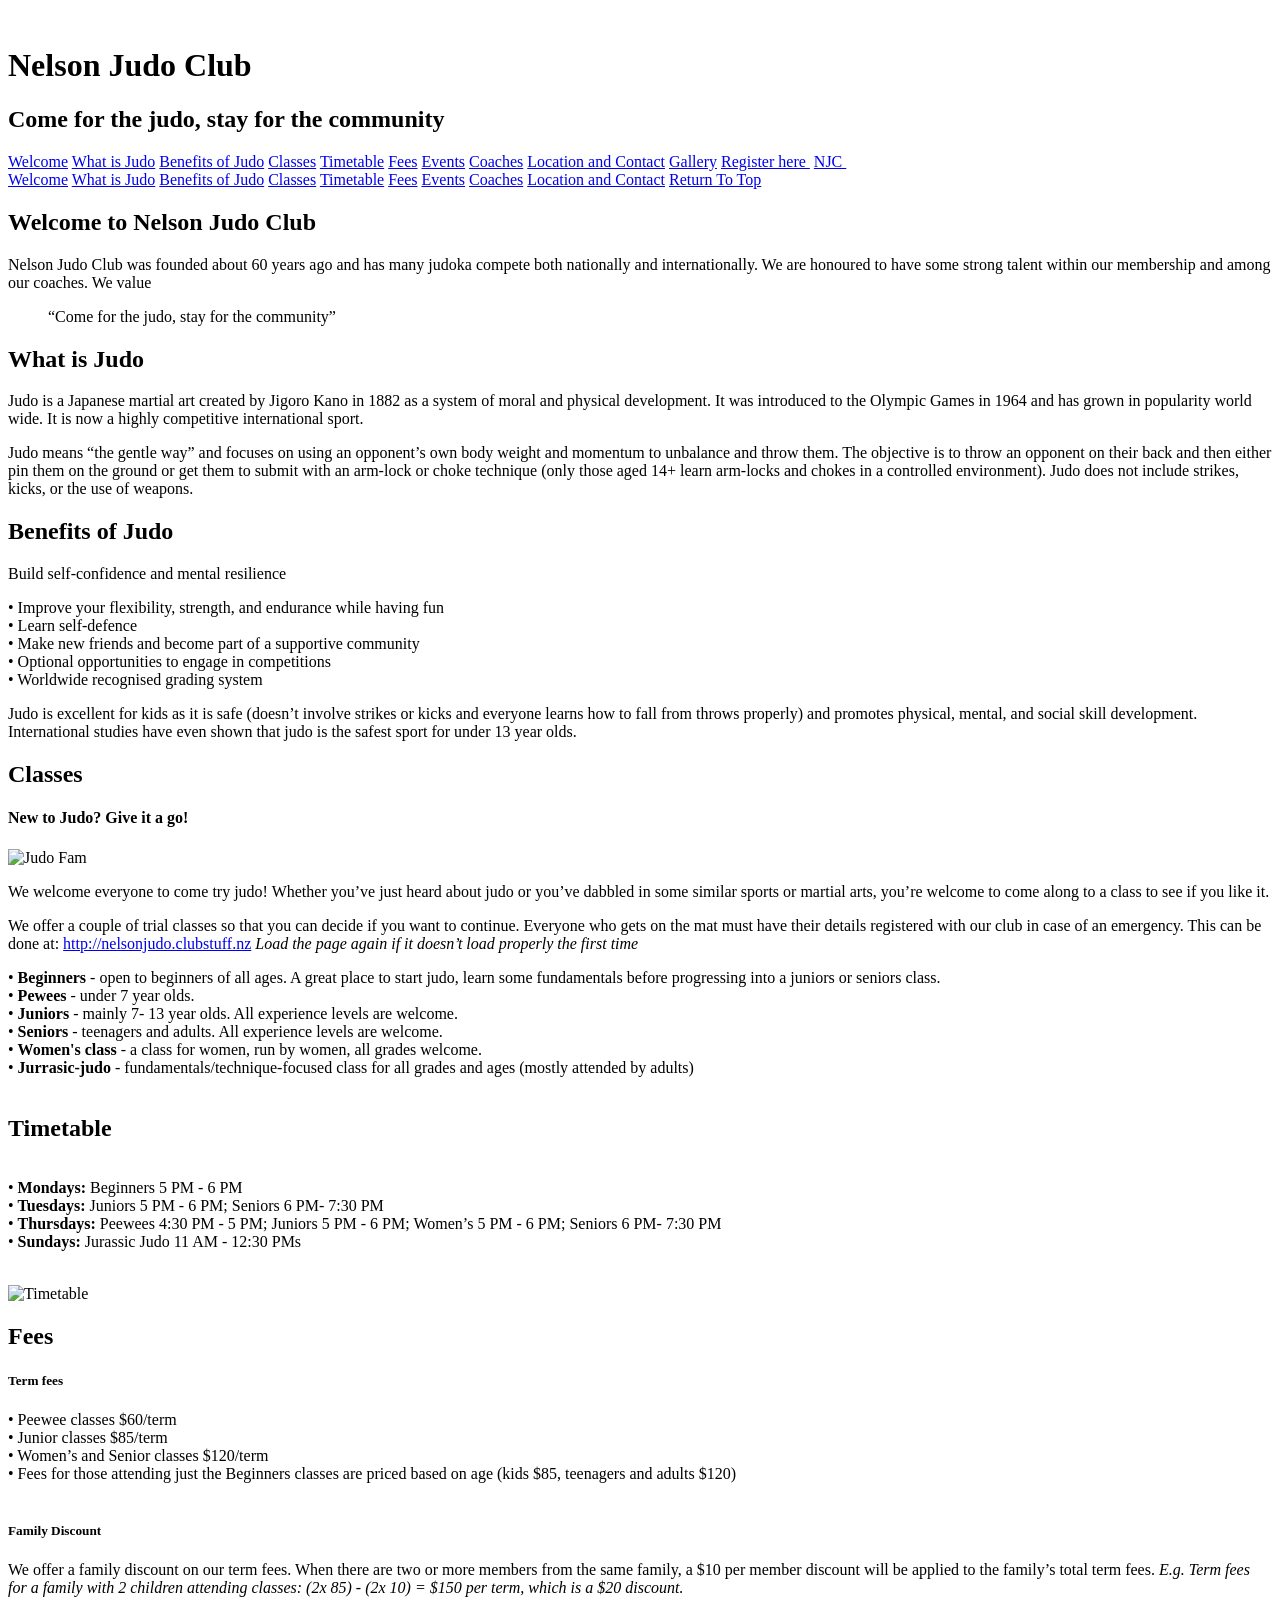
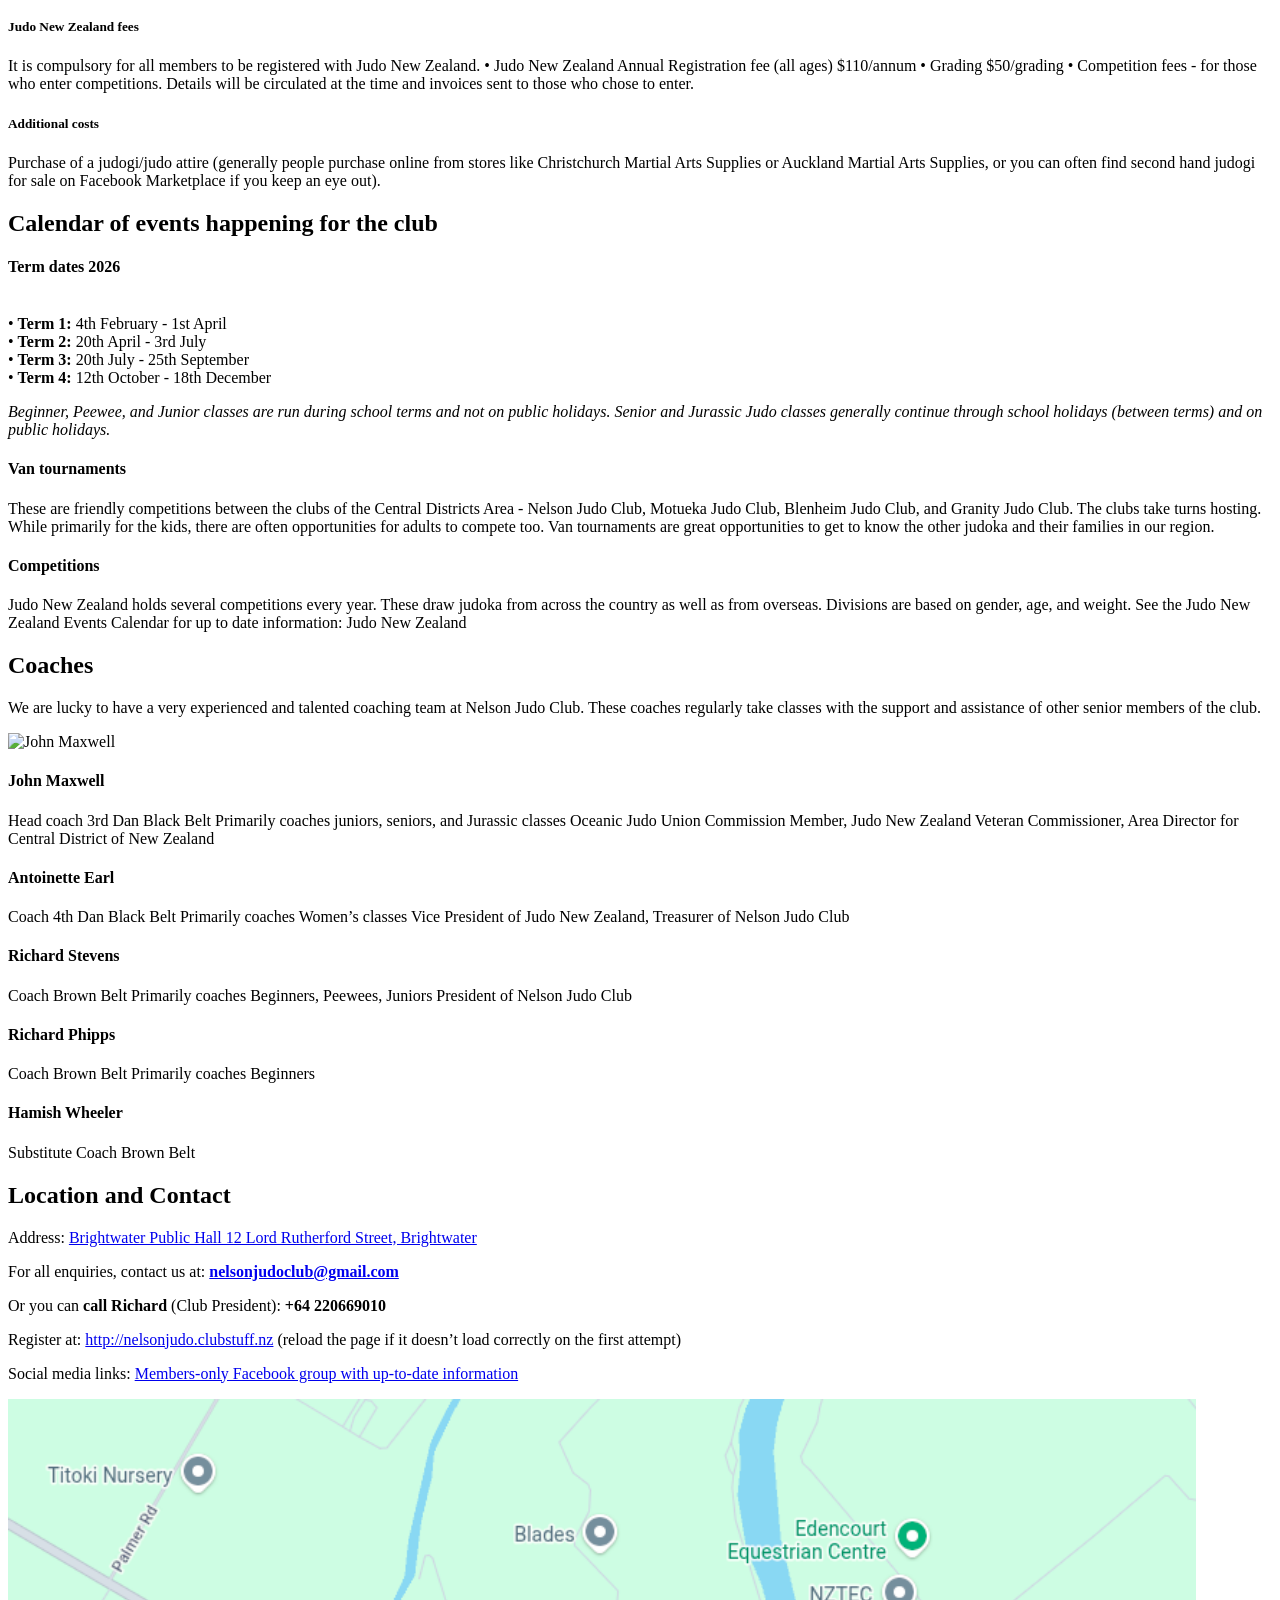
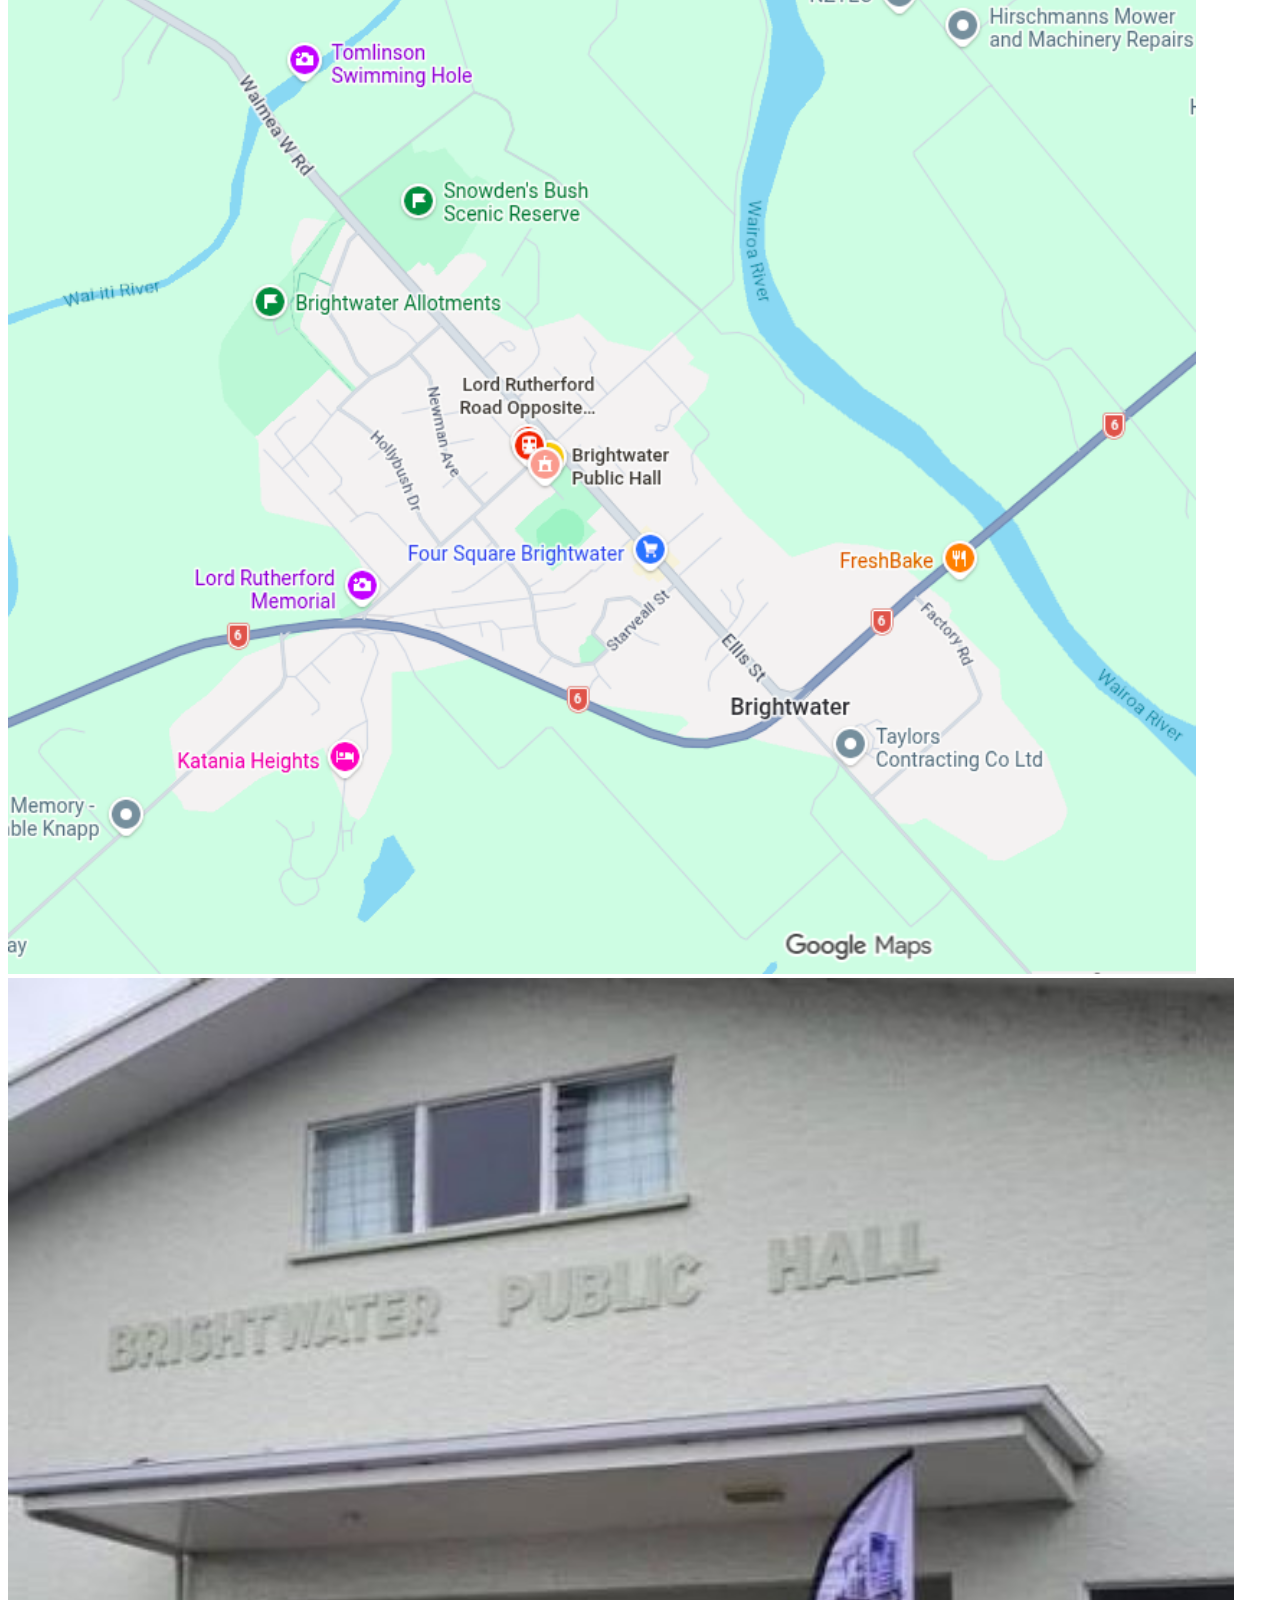
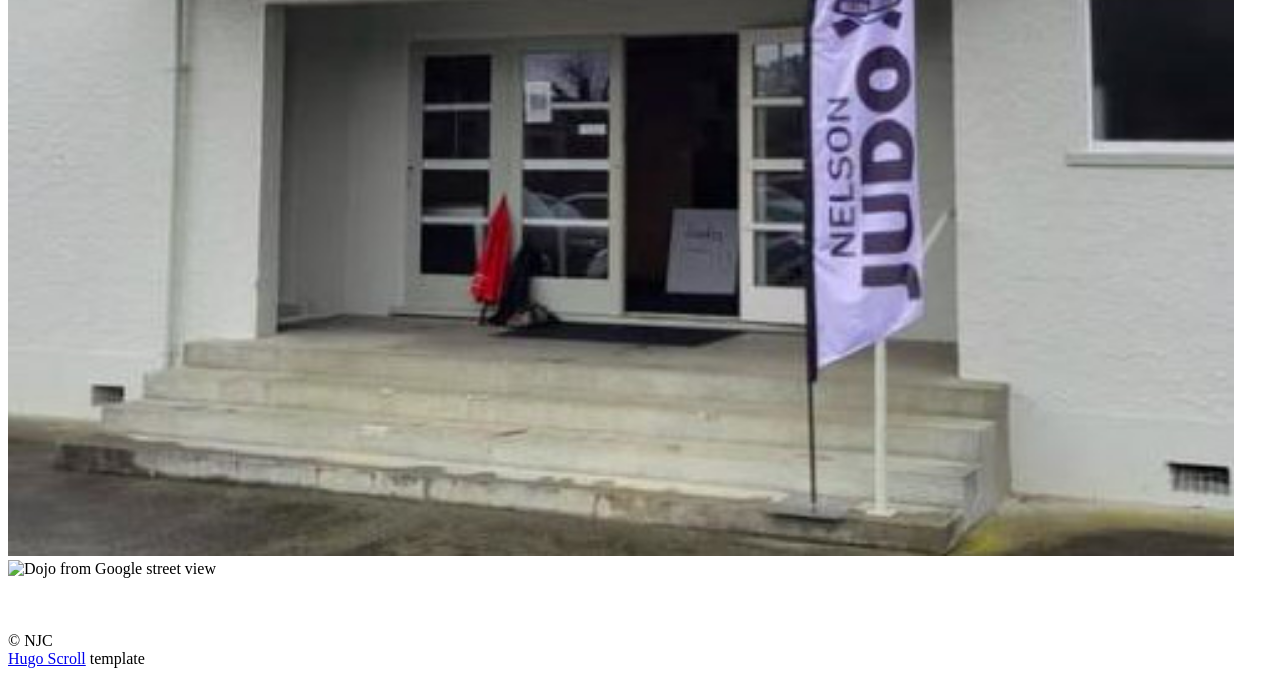
==== commit 3c944880: "minor formatting" ====
--- a/src/public/index.html
+++ b/src/public/index.html
@@ -1,4 +1,4 @@
-<!doctype html><html lang=en><script src=/js/swiper-element-bundle.min.js></script><head><meta name=generator content="Hugo 0.155.0-DEV"><meta charset=utf-8><meta http-equiv=X-UA-Compatible content="IE=edge,chrome=1"><title>Nelson Judo Club - A Local Martial Arts Club</title><link rel="shortcut icon" href=/images/favicon.png type=image/png><meta name=description content="Nutrition Coach & Chef Consultant"><meta name=keywords content="some,keywords,for,seo,you,know,google,duckduckgo,and,such"><meta name=referrer content="no-referrer-when-downgrade"><meta name=HandheldFriendly content="True"><meta name=MobileOptimized content="320"><meta name=viewport content="width=device-width,initial-scale=1"><link rel=stylesheet href=/css/style.min.c93e1ed2e9c5ab51b2779bcdd4a6c89ed850f417c862cd59717161d277074137.css type=text/css integrity="sha256-yT4e0unFq1Gyd5vN1KbInthQ9BfIYs1ZcXFh0ncHQTc="><meta property="og:url" content="https://example.com/"><meta property="og:site_name" content="Nelson Judo Club - A Local Martial Arts Club"><meta property="og:title" content="Nelson Judo Club - A Local Martial Arts Club"><meta property="og:description" content="Nutrition Coach & Chef Consultant"><meta property="og:locale" content="en"><meta property="og:type" content="website"><meta property="og:image" content="https://example.com/images/cover-image.jpg"><meta name=twitter:card content="summary_large_image"><meta name=twitter:image content="https://example.com/images/cover-image.jpg"><meta name=twitter:title content="Nelson Judo Club - A Local Martial Arts Club"><meta name=twitter:description content="Nutrition Coach & Chef Consultant"><meta itemprop=name content="Nelson Judo Club - A Local Martial Arts Club"><meta itemprop=description content="Nutrition Coach & Chef Consultant"><meta itemprop=image content="https://example.com/images/cover-image.jpg"><style>swiper-container{width:100%;height:100%}swiper-slide{text-align:center;font-size:18px;background:#444;display:flex;justify-content:center;align-items:center}swiper-slide img{display:block;width:100%;height:100%;object-fit:cover}</style></head><body><style>#site-head.withCenteredImage{background-image:url(/images/judo-main-photo_hu_2a0de4eab87f1bdb.webp)}@media(max-width:1920px) and (max-height:1080px){#site-head.withCenteredImage{background-image:url(/images/judo-main-photo_hu_fdfa32f91f4892ef.webp)}}@media(max-width:1600px) and (max-height:900px){#site-head.withCenteredImage{background-image:url(/images/judo-main-photo_hu_3032e16257c2a428.webp)}}@media(max-width:1366px) and (max-height:768px){#site-head.withCenteredImage{background-image:url(/images/judo-main-photo_hu_f03af79c64dbc48c.webp)}}@media(max-height:1024px) and (max-aspect-ratio:900 / 1024){#site-head.withCenteredImage{background-image:url(/images/judo-main-photo_hu_814c6ee61769f81d.webp)}}@media(max-height:1024px) and (max-aspect-ratio:600 / 1024){#site-head.withCenteredImage{background-image:url(/images/judo-main-photo_hu_9cf95033296f6f49.webp)}}@media(max-height:1024px) and (max-aspect-ratio:360 / 1024){#site-head.withCenteredImage{background-image:url(/images/judo-main-photo_hu_8f85c75e172dfaae.webp)}}</style><header id=site-head class=withCenteredImage><div class=vertical><div id=site-head-content class=inner><img id=blog-logo alt src=/images/logo-transparent.png><h1 class=blog-title>Nelson Judo Club</h1><h2 class=blog-description>Come for the judo, stay for the community</h2><a class='btn site-menu' href=/gallery/>Welcome</a>
+<!doctype html><html lang=en><script src=/js/swiper-element-bundle.min.js></script><head><meta name=generator content="Hugo 0.162.0-DEV"><meta charset=utf-8><meta http-equiv=X-UA-Compatible content="IE=edge,chrome=1"><title>Nelson Judo Club - A Local Martial Arts Club</title><link rel="shortcut icon" href=/images/favicon.png type=image/png><meta name=description content="Nutrition Coach & Chef Consultant"><meta name=keywords content="some,keywords,for,seo,you,know,google,duckduckgo,and,such"><meta name=referrer content="no-referrer-when-downgrade"><meta name=HandheldFriendly content="True"><meta name=MobileOptimized content="320"><meta name=viewport content="width=device-width,initial-scale=1"><link rel=stylesheet href=/css/style.min.c93e1ed2e9c5ab51b2779bcdd4a6c89ed850f417c862cd59717161d277074137.css type=text/css integrity="sha256-yT4e0unFq1Gyd5vN1KbInthQ9BfIYs1ZcXFh0ncHQTc="><meta property="og:url" content="https://example.com/"><meta property="og:site_name" content="Nelson Judo Club - A Local Martial Arts Club"><meta property="og:title" content="Nelson Judo Club - A Local Martial Arts Club"><meta property="og:description" content="Nutrition Coach & Chef Consultant"><meta property="og:locale" content="en"><meta property="og:type" content="website"><meta property="og:image" content="https://example.com/images/cover-image.jpg"><meta name=twitter:card content="summary_large_image"><meta name=twitter:image content="https://example.com/images/cover-image.jpg"><meta name=twitter:title content="Nelson Judo Club - A Local Martial Arts Club"><meta name=twitter:description content="Nutrition Coach & Chef Consultant"><meta itemprop=name content="Nelson Judo Club - A Local Martial Arts Club"><meta itemprop=description content="Nutrition Coach & Chef Consultant"><meta itemprop=image content="https://example.com/images/cover-image.jpg"><style>swiper-container{width:100%;height:100%}swiper-slide{text-align:center;font-size:18px;background:#444;display:flex;justify-content:center;align-items:center}swiper-slide img{display:block;width:100%;height:100%;object-fit:cover}</style></head><body><style>#site-head.withCenteredImage{background-image:url(/images/judo-main-photo_hu_2a0de4eab87f1bdb.webp)}@media(max-width:1920px) and (max-height:1080px){#site-head.withCenteredImage{background-image:url(/images/judo-main-photo_hu_fdfa32f91f4892ef.webp)}}@media(max-width:1600px) and (max-height:900px){#site-head.withCenteredImage{background-image:url(/images/judo-main-photo_hu_3032e16257c2a428.webp)}}@media(max-width:1366px) and (max-height:768px){#site-head.withCenteredImage{background-image:url(/images/judo-main-photo_hu_f03af79c64dbc48c.webp)}}@media(max-height:1024px) and (max-aspect-ratio:900 / 1024){#site-head.withCenteredImage{background-image:url(/images/judo-main-photo_hu_814c6ee61769f81d.webp)}}@media(max-height:1024px) and (max-aspect-ratio:600 / 1024){#site-head.withCenteredImage{background-image:url(/images/judo-main-photo_hu_9cf95033296f6f49.webp)}}@media(max-height:1024px) and (max-aspect-ratio:360 / 1024){#site-head.withCenteredImage{background-image:url(/images/judo-main-photo_hu_8f85c75e172dfaae.webp)}}</style><header id=site-head class=withCenteredImage><div class=vertical><div id=site-head-content class=inner><img id=blog-logo alt src=/images/logo-transparent.png><h1 class=blog-title>Nelson Judo Club</h1><h2 class=blog-description>Come for the judo, stay for the community</h2><a class='btn site-menu' href=/gallery/>Welcome</a>
 <a class='btn site-menu' data-title-anchor=what-is-judo href=#what-is-judo>What is Judo</a>
 <a class='btn site-menu' data-title-anchor=benefits-of-judo href=#benefits-of-judo>Benefits of Judo</a>
 <a class='btn site-menu' data-title-anchor=classes href=#classes>Classes</a>
@@ -25,7 +25,7 @@
 • Grading $50/grading
 • Competition fees - for those who enter competitions. Details will be circulated at the time and invoices sent to those who chose to enter.</p><h5 id=additional-costs>Additional costs</h5><p>Purchase of a judogi/judo attire (generally people purchase online from stores like Christchurch Martial Arts Supplies or Auckland Martial Arts Supplies, or you can often find second hand judogi for sale on Facebook Marketplace if you keep an eye out).</p></section></article><div class=post-after></div></div><div class=post-holder><article id=events class=post><header class=post-header><h2 class=post-title>Calendar of events happening for the club</h2></header><section class=post-content><h4 id=term-dates-2026>Term dates 2026</h4></br>• <strong>Term 1:</strong> 4th February - 1st April</br>• <strong>Term 2:</strong> 20th April - 3rd July</br>• <strong>Term 3:</strong> 20th July - 25th September</br>• <strong>Term 4:</strong> 12th October - 18th December</br><p><em>Beginner, Peewee, and Junior classes are run during school terms and not on public holidays.
 Senior and Jurassic Judo classes generally continue through school holidays (between terms) and on public holidays.</em></p><h4 id=van-tournaments>Van tournaments</h4><p>These are friendly competitions between the clubs of the Central Districts Area - Nelson Judo Club, Motueka Judo Club, Blenheim Judo Club, and Granity Judo Club. The clubs take turns hosting. While primarily for the kids, there are often opportunities for adults to compete too. Van tournaments are great opportunities to get to know the other judoka and their families in our region.</p><h4 id=competitions>Competitions</h4><p>Judo New Zealand holds several competitions every year. These draw judoka from across the country as well as from overseas. Divisions are based on gender, age, and weight.
-See the Judo New Zealand Events Calendar for up to date information: Judo New Zealand</p></section></article><div class='post-after light'></div></div><div class='post-holder dark'><article id=coaches class=post><header class=post-header><h2 class=post-title>Coaches</h2></header><section class=post-content><p>We are lucky to have a very experienced and talented coaching team at Nelson Judo Club. These coaches regularly take classes with the support and assistance of other senior members of the club.</p><div class=custom-row><div class=custom-column><img src=images/about-us3.jpg alt="Kids observing the coach" style=width:100%></div><div class=custom-column><img src=images/about-us2.jpg alt="John and friends" style=width:100%></div><div class=custom-column><img src=images/about-us4.jpg alt="Mark the coach and kids" style=width:100%></div></div></br></br></br><h4 id=john-maxwell>John Maxwell</h4><p>Head coach
+See the Judo New Zealand Events Calendar for up to date information: Judo New Zealand</p></section></article><div class='post-after light'></div></div><div class='post-holder dark'><article id=coaches class=post><header class=post-header><h2 class=post-title>Coaches</h2></header><section class=post-content><p>We are lucky to have a very experienced and talented coaching team at Nelson Judo Club. These coaches regularly take classes with the support and assistance of other senior members of the club.</p><p><img src=/images/about-us2.jpg alt="John Maxwell"></p><h4 id=john-maxwell>John Maxwell</h4><p>Head coach
 3rd Dan Black Belt
 Primarily coaches juniors, seniors, and Jurassic classes
 Oceanic Judo Union Commission Member, Judo New Zealand Veteran Commissioner, Area Director for Central District of New Zealand</p><h4 id=antoinette-earl>Antoinette Earl</h4><p>Coach
@@ -37,9 +37,6 @@
 President of Nelson Judo Club</p><h4 id=richard-phipps>Richard Phipps</h4><p>Coach
 Brown Belt
 Primarily coaches Beginners</p><h4 id=hamish-wheeler>Hamish Wheeler</h4><p>Substitute Coach
-Brown Belt</p></section></article><div class=post-after></div></div><div class=post-holder><article id=location-and-contact class='post last'><header class=post-header><h2 class=post-title>Location and Contact</h2></header><section class=post-content><p>Brightwater Public Hall
-12 Lord Rutherford Street, Brightwater
-<a href=https://maps.app.goo.gl/svvN5sKM5esePLxy9>https://maps.app.goo.gl/svvN5sKM5esePLxy9</a></p><p>For all enquiries, contact us at <strong><a href=mailto:nelsonjudoclub@gmail.com>nelsonjudoclub@gmail.com</a></strong>
-Or you can call Richard (Club President) <strong>0220669010</strong>
-Register at: <a href=http://nelsonjudo.clubstuff.nz>http://nelsonjudo.clubstuff.nz</a> (reload the page if it doesn’t load correctly on the first attempt)</p><p>Social media links:
-Members-only Facebook group with up-to-date information: <a href=https://www.facebook.com/share/g/15hd6AuAjEp/>https://www.facebook.com/share/g/15hd6AuAjEp/</a></p><div class=custom-row><div class=custom-column><img src=images/map.png alt="Google map" style=width:100%></div><div class=custom-column><img src=images/dojo1.jpg alt=Dojo style=width:100%></div><div class=custom-column><img src=images/dojo-google-street-view.jpg alt="Dojo from Google street view" style=width:100%></div></div></br></br></br></section></article><div class='post-after light'></div></div></main><footer class=site-footer><div class=inner><section class=copyright>© NJC</section><section><a href=https://themes.gohugo.io/hugo-scroll/ target=_blank rel=noopener>Hugo Scroll</a> template</section></div></footer><script src=/js/script.min.e160528b633462bdeb2be407a18efdca8e33f3d7213b874346848ede0348993f.js integrity="sha256-4WBSi2M0Yr3rK+QHoY79yo4z89chO4dDRoSO3gNImT8="></script><script>cssVars()</script></body></html>+Brown Belt</p></section></article><div class=post-after></div></div><div class=post-holder><article id=location-and-contact class='post last'><header class=post-header><h2 class=post-title>Location and Contact</h2></header><section class=post-content><p>Address: <a href=https://maps.app.goo.gl/svvN5sKM5esePLxy9>Brightwater Public Hall
+12 Lord Rutherford Street, Brightwater</a></p><p>For all enquiries, contact us at: <strong><a href=mailto:nelsonjudoclub@gmail.com>nelsonjudoclub@gmail.com</a></strong></p><p>Or you can <strong>call Richard</strong> (Club President): <strong>+64 220669010</strong></p><p>Register at: <a href=http://nelsonjudo.clubstuff.nz>http://nelsonjudo.clubstuff.nz</a> (reload the page if it doesn’t load correctly on the first attempt)</p><p>Social media links:
+<a href=https://www.facebook.com/share/g/15hd6AuAjEp/>Members-only Facebook group with up-to-date information</a></p><div class=custom-row><div class=custom-column><img src=images/map.png alt="Google map" style=width:94%></div><div class=custom-column><img src=images/dojo1.jpg alt=Dojo style=width:97%></div><div class=custom-column><img src=images/dojo-google-street-view1.jpg alt="Dojo from Google street view" style=width:100%></div></div></br></br></br></section></article><div class='post-after light'></div></div></main><footer class=site-footer><div class=inner><section class=copyright>© NJC</section><section><a href=https://themes.gohugo.io/hugo-scroll/ target=_blank rel=noopener>Hugo Scroll</a> template</section></div></footer><script src=/js/script.min.e160528b633462bdeb2be407a18efdca8e33f3d7213b874346848ede0348993f.js integrity="sha256-4WBSi2M0Yr3rK+QHoY79yo4z89chO4dDRoSO3gNImT8="></script><script>cssVars()</script></body></html>
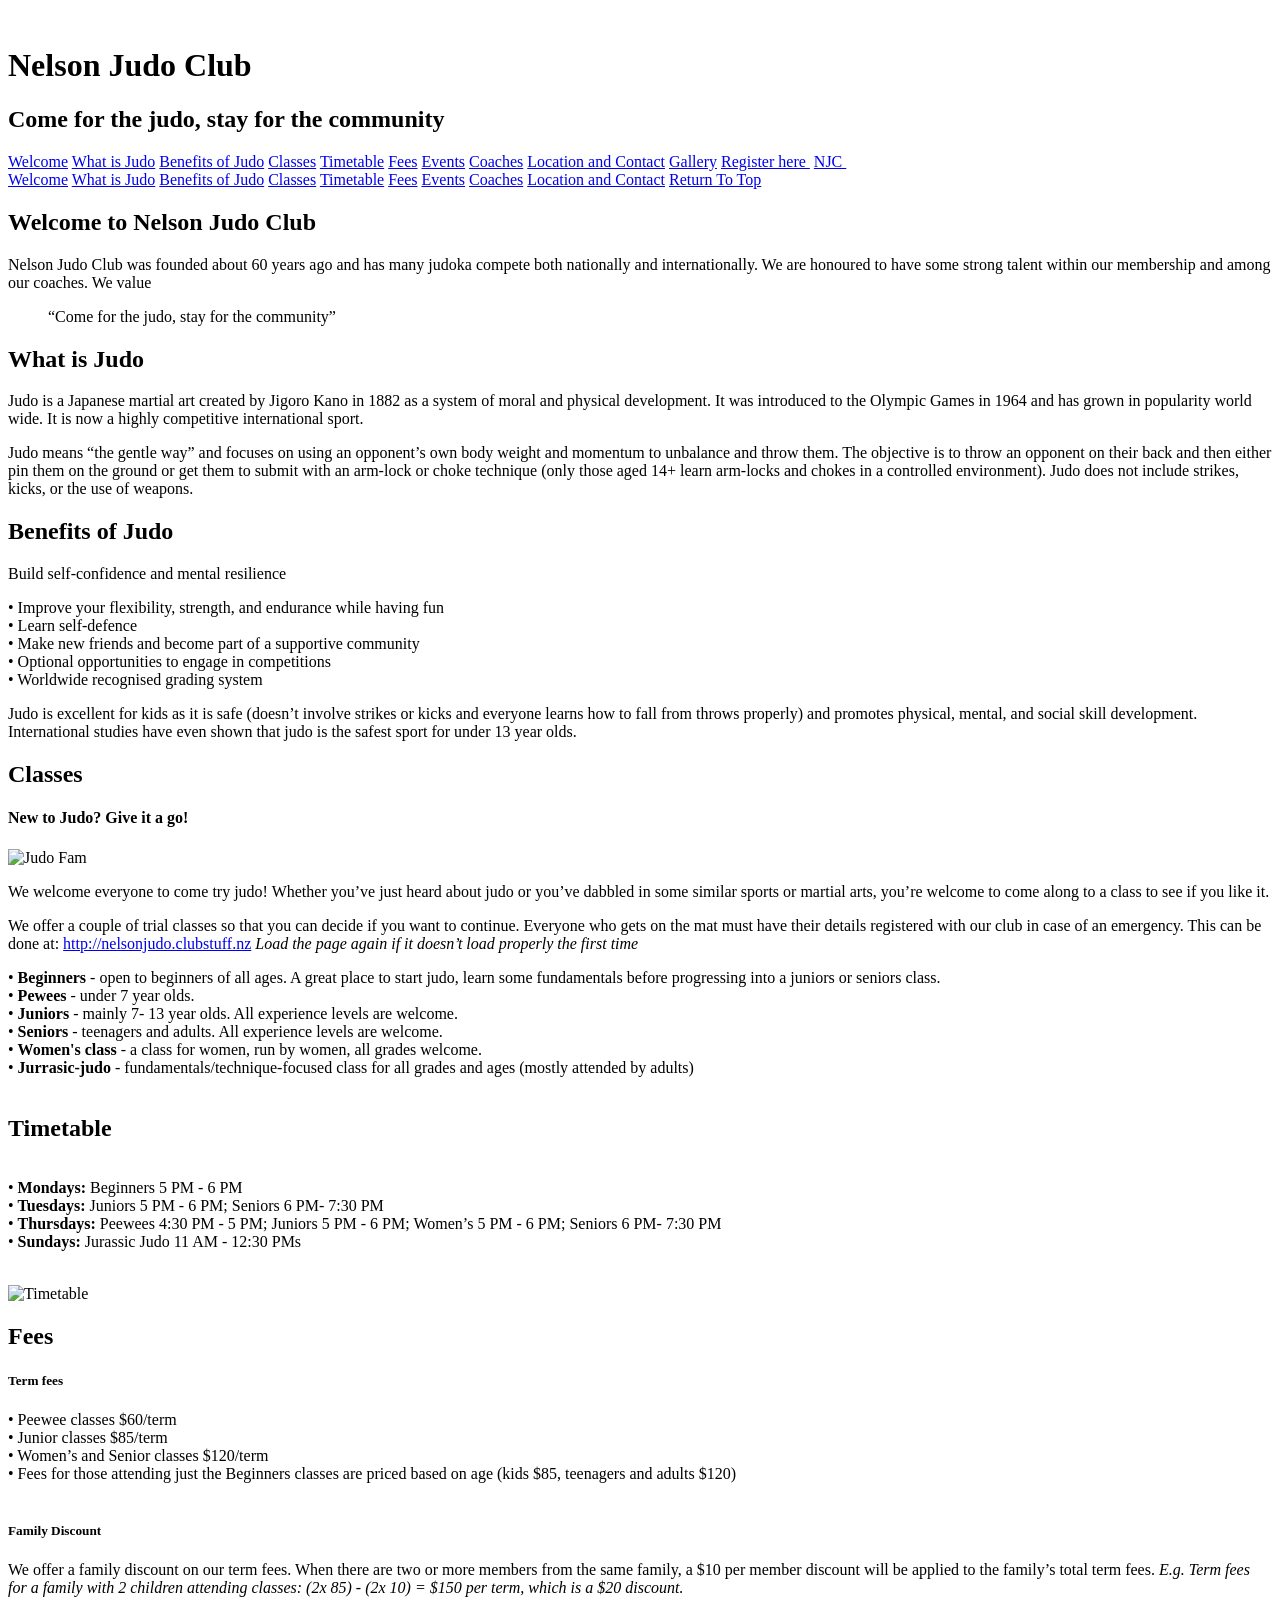
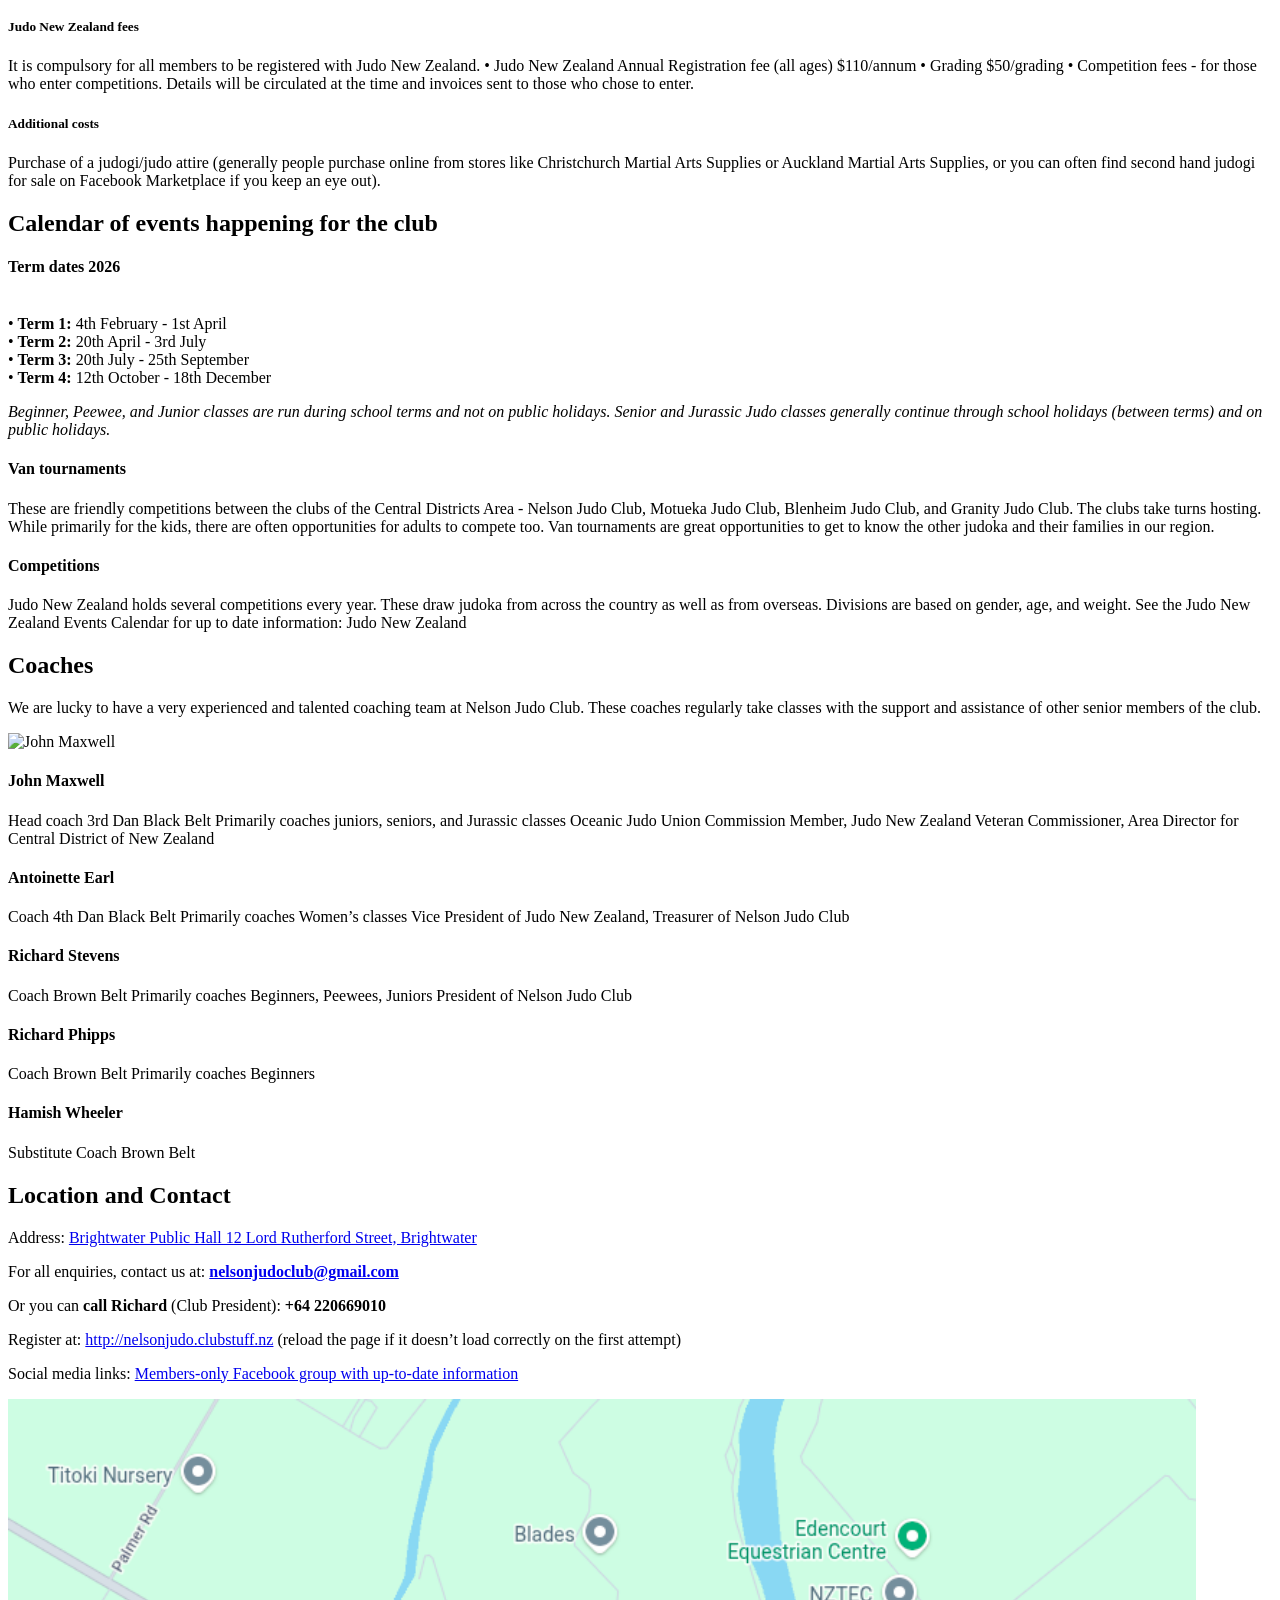
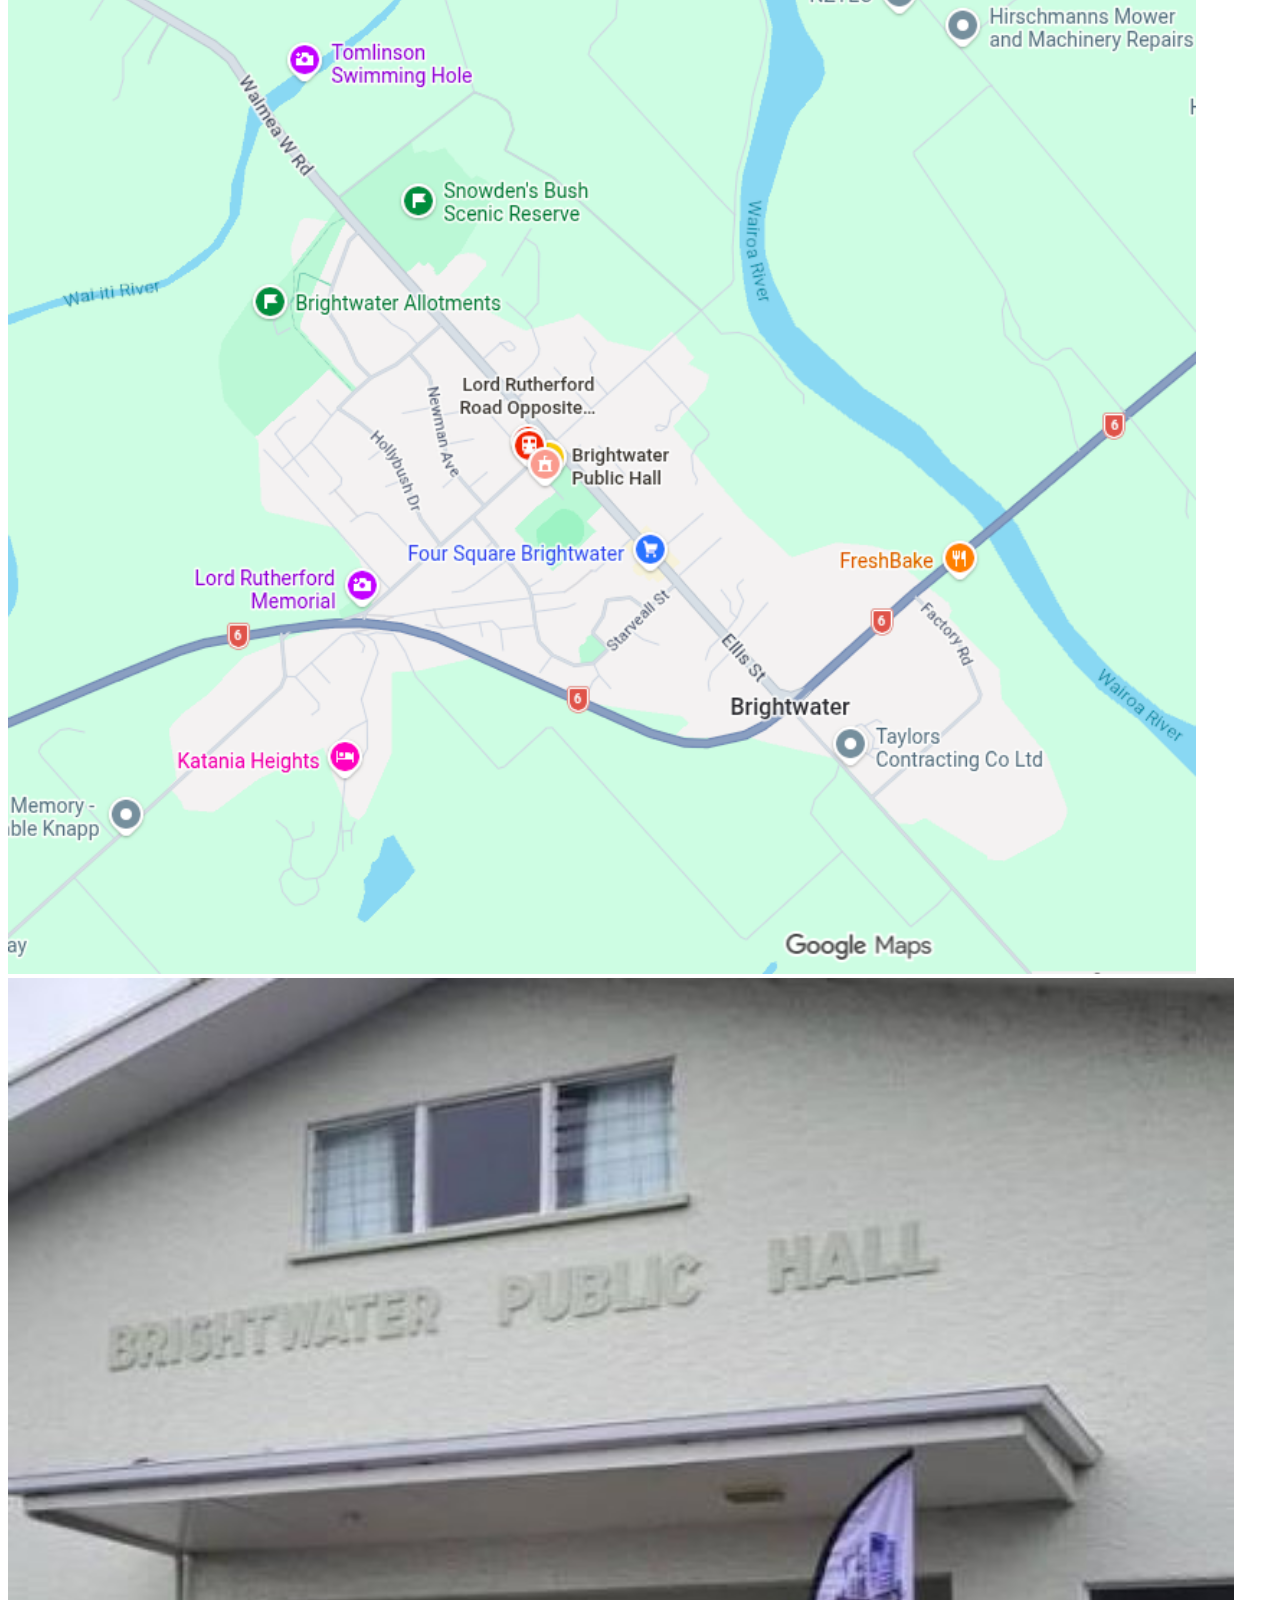
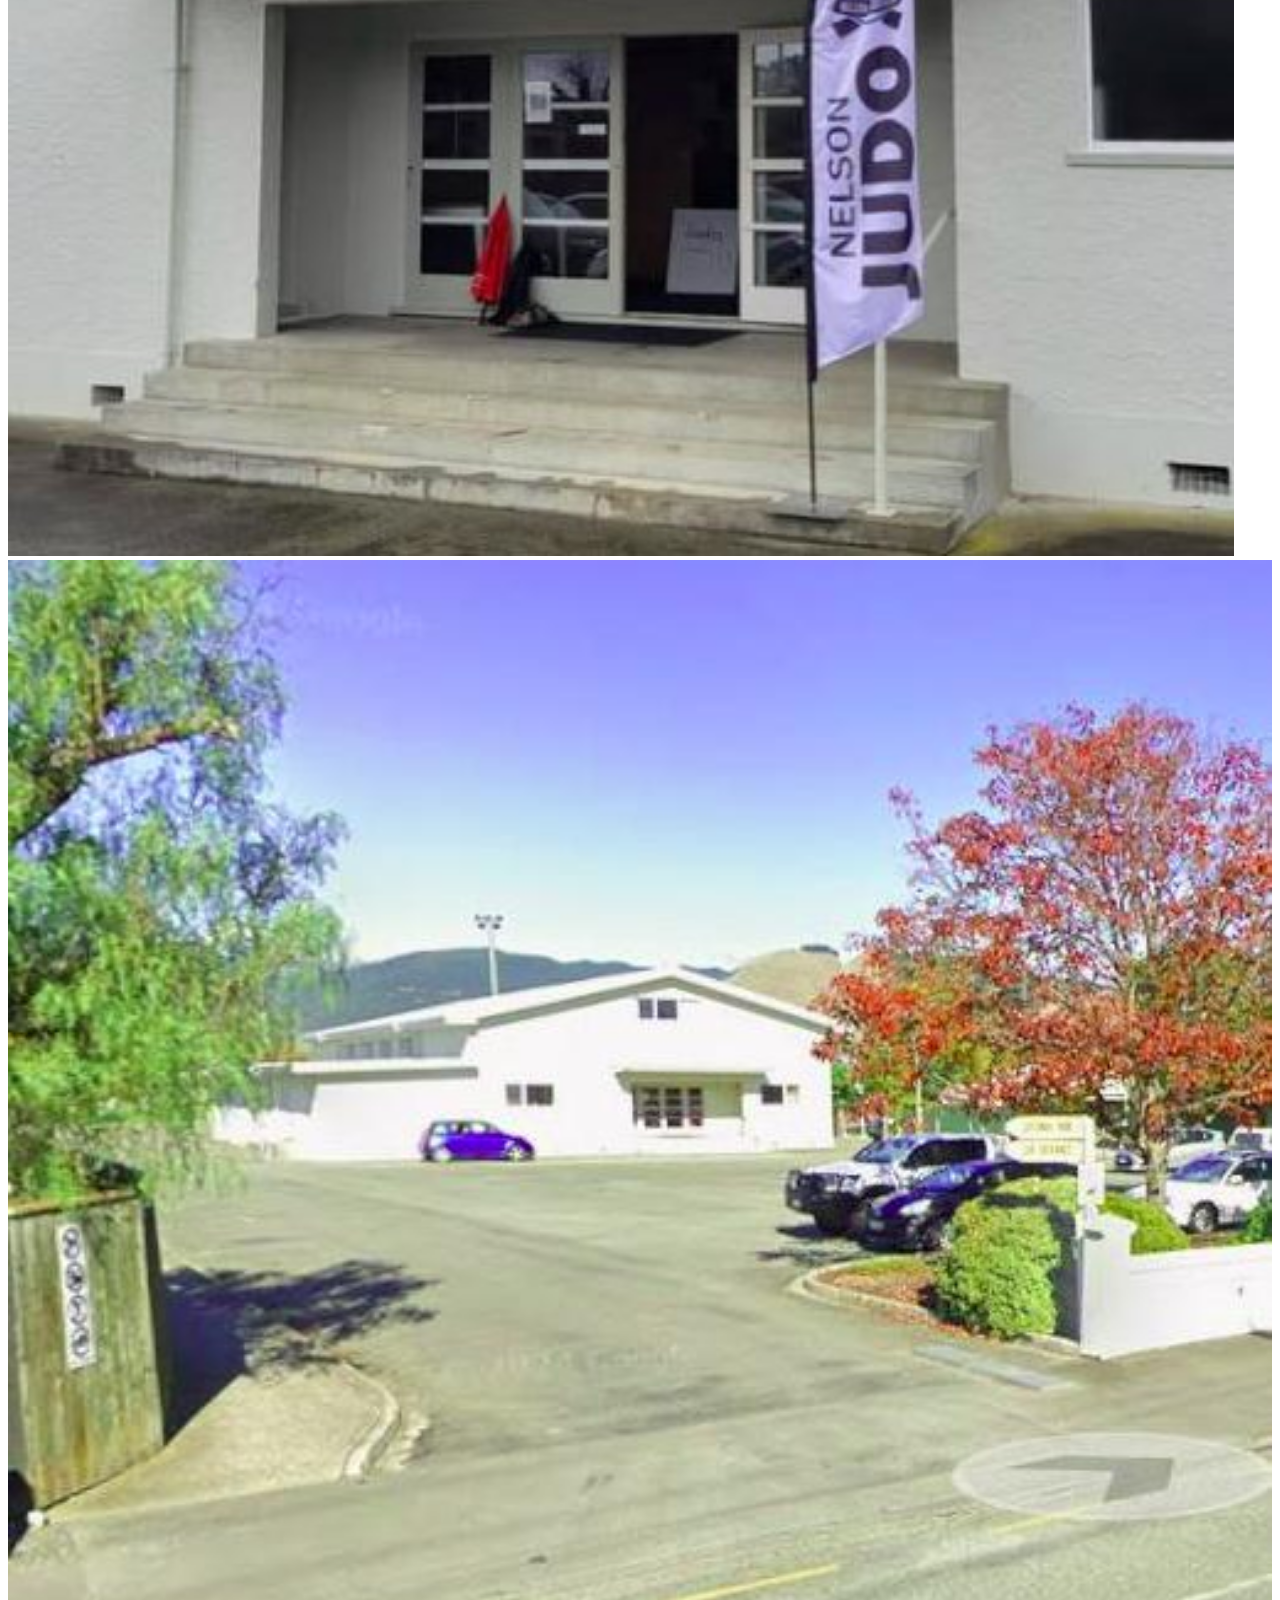
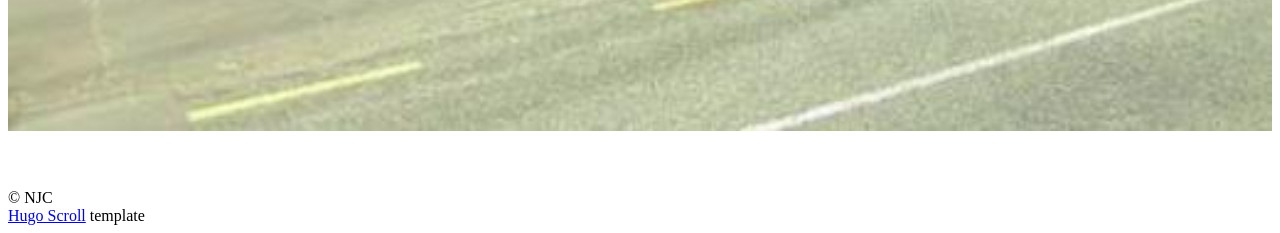
==== commit 0d40f281: "regenerate public files" ====
--- a/src/public/index.html
+++ b/src/public/index.html
@@ -1,4 +1,4 @@
-<!doctype html><html lang=en><script src=/js/swiper-element-bundle.min.js></script><head><meta name=generator content="Hugo 0.162.0-DEV"><meta charset=utf-8><meta http-equiv=X-UA-Compatible content="IE=edge,chrome=1"><title>Nelson Judo Club - A Local Martial Arts Club</title><link rel="shortcut icon" href=/images/favicon.png type=image/png><meta name=description content="Nutrition Coach & Chef Consultant"><meta name=keywords content="some,keywords,for,seo,you,know,google,duckduckgo,and,such"><meta name=referrer content="no-referrer-when-downgrade"><meta name=HandheldFriendly content="True"><meta name=MobileOptimized content="320"><meta name=viewport content="width=device-width,initial-scale=1"><link rel=stylesheet href=/css/style.min.c93e1ed2e9c5ab51b2779bcdd4a6c89ed850f417c862cd59717161d277074137.css type=text/css integrity="sha256-yT4e0unFq1Gyd5vN1KbInthQ9BfIYs1ZcXFh0ncHQTc="><meta property="og:url" content="https://example.com/"><meta property="og:site_name" content="Nelson Judo Club - A Local Martial Arts Club"><meta property="og:title" content="Nelson Judo Club - A Local Martial Arts Club"><meta property="og:description" content="Nutrition Coach & Chef Consultant"><meta property="og:locale" content="en"><meta property="og:type" content="website"><meta property="og:image" content="https://example.com/images/cover-image.jpg"><meta name=twitter:card content="summary_large_image"><meta name=twitter:image content="https://example.com/images/cover-image.jpg"><meta name=twitter:title content="Nelson Judo Club - A Local Martial Arts Club"><meta name=twitter:description content="Nutrition Coach & Chef Consultant"><meta itemprop=name content="Nelson Judo Club - A Local Martial Arts Club"><meta itemprop=description content="Nutrition Coach & Chef Consultant"><meta itemprop=image content="https://example.com/images/cover-image.jpg"><style>swiper-container{width:100%;height:100%}swiper-slide{text-align:center;font-size:18px;background:#444;display:flex;justify-content:center;align-items:center}swiper-slide img{display:block;width:100%;height:100%;object-fit:cover}</style></head><body><style>#site-head.withCenteredImage{background-image:url(/images/judo-main-photo_hu_2a0de4eab87f1bdb.webp)}@media(max-width:1920px) and (max-height:1080px){#site-head.withCenteredImage{background-image:url(/images/judo-main-photo_hu_fdfa32f91f4892ef.webp)}}@media(max-width:1600px) and (max-height:900px){#site-head.withCenteredImage{background-image:url(/images/judo-main-photo_hu_3032e16257c2a428.webp)}}@media(max-width:1366px) and (max-height:768px){#site-head.withCenteredImage{background-image:url(/images/judo-main-photo_hu_f03af79c64dbc48c.webp)}}@media(max-height:1024px) and (max-aspect-ratio:900 / 1024){#site-head.withCenteredImage{background-image:url(/images/judo-main-photo_hu_814c6ee61769f81d.webp)}}@media(max-height:1024px) and (max-aspect-ratio:600 / 1024){#site-head.withCenteredImage{background-image:url(/images/judo-main-photo_hu_9cf95033296f6f49.webp)}}@media(max-height:1024px) and (max-aspect-ratio:360 / 1024){#site-head.withCenteredImage{background-image:url(/images/judo-main-photo_hu_8f85c75e172dfaae.webp)}}</style><header id=site-head class=withCenteredImage><div class=vertical><div id=site-head-content class=inner><img id=blog-logo alt src=/images/logo-transparent.png><h1 class=blog-title>Nelson Judo Club</h1><h2 class=blog-description>Come for the judo, stay for the community</h2><a class='btn site-menu' href=/gallery/>Welcome</a>
+<!doctype html><html lang=en><script src=/js/swiper-element-bundle.min.js></script><head><meta name=generator content="Hugo 0.162.0-DEV"><meta charset=utf-8><meta http-equiv=X-UA-Compatible content="IE=edge,chrome=1"><title>Nelson Judo Club - A Local Martial Arts Club</title><link rel="shortcut icon" href=/images/favicon.png type=image/png><meta name=description content="Nutrition Coach & Chef Consultant"><meta name=keywords content="some,keywords,for,seo,you,know,google,duckduckgo,and,such"><meta name=referrer content="no-referrer-when-downgrade"><meta name=HandheldFriendly content="True"><meta name=MobileOptimized content="320"><meta name=viewport content="width=device-width,initial-scale=1"><link rel=stylesheet href=/css/style.min.62eb911cd8c34a98893b68dd589b5a3e0b718cfbde0f7b55ea1e966e0a088ca0.css type=text/css integrity="sha256-YuuRHNjDSpiJO2jdWJtaPgtxjPveD3tV6h6WbgoIjKA="><meta property="og:url" content="https://example.com/"><meta property="og:site_name" content="Nelson Judo Club - A Local Martial Arts Club"><meta property="og:title" content="Nelson Judo Club - A Local Martial Arts Club"><meta property="og:description" content="Nutrition Coach & Chef Consultant"><meta property="og:locale" content="en"><meta property="og:type" content="website"><meta property="og:image" content="https://example.com/images/cover-image.jpg"><meta name=twitter:card content="summary_large_image"><meta name=twitter:image content="https://example.com/images/cover-image.jpg"><meta name=twitter:title content="Nelson Judo Club - A Local Martial Arts Club"><meta name=twitter:description content="Nutrition Coach & Chef Consultant"><meta itemprop=name content="Nelson Judo Club - A Local Martial Arts Club"><meta itemprop=description content="Nutrition Coach & Chef Consultant"><meta itemprop=image content="https://example.com/images/cover-image.jpg"><style>swiper-container{width:100%;height:100%}swiper-slide{text-align:center;font-size:18px;background:#444;display:flex;justify-content:center;align-items:center}swiper-slide img{display:block;width:100%;height:100%;object-fit:cover}</style></head><body><style>#site-head.withCenteredImage{background-image:url(/images/judo-main-photo_hu_2a0de4eab87f1bdb.webp)}@media(max-width:1920px) and (max-height:1080px){#site-head.withCenteredImage{background-image:url(/images/judo-main-photo_hu_fdfa32f91f4892ef.webp)}}@media(max-width:1600px) and (max-height:900px){#site-head.withCenteredImage{background-image:url(/images/judo-main-photo_hu_3032e16257c2a428.webp)}}@media(max-width:1366px) and (max-height:768px){#site-head.withCenteredImage{background-image:url(/images/judo-main-photo_hu_f03af79c64dbc48c.webp)}}@media(max-height:1024px) and (max-aspect-ratio:900 / 1024){#site-head.withCenteredImage{background-image:url(/images/judo-main-photo_hu_814c6ee61769f81d.webp)}}@media(max-height:1024px) and (max-aspect-ratio:600 / 1024){#site-head.withCenteredImage{background-image:url(/images/judo-main-photo_hu_9cf95033296f6f49.webp)}}@media(max-height:1024px) and (max-aspect-ratio:360 / 1024){#site-head.withCenteredImage{background-image:url(/images/judo-main-photo_hu_8f85c75e172dfaae.webp)}}</style><header id=site-head class=withCenteredImage><div class=vertical><div id=site-head-content class=inner><img id=blog-logo alt src=/images/logo-transparent.png><h1 class=blog-title>Nelson Judo Club</h1><h2 class=blog-description>Come for the judo, stay for the community</h2><a class='btn site-menu' href=/gallery/>Welcome</a>
 <a class='btn site-menu' data-title-anchor=what-is-judo href=#what-is-judo>What is Judo</a>
 <a class='btn site-menu' data-title-anchor=benefits-of-judo href=#benefits-of-judo>Benefits of Judo</a>
 <a class='btn site-menu' data-title-anchor=classes href=#classes>Classes</a>
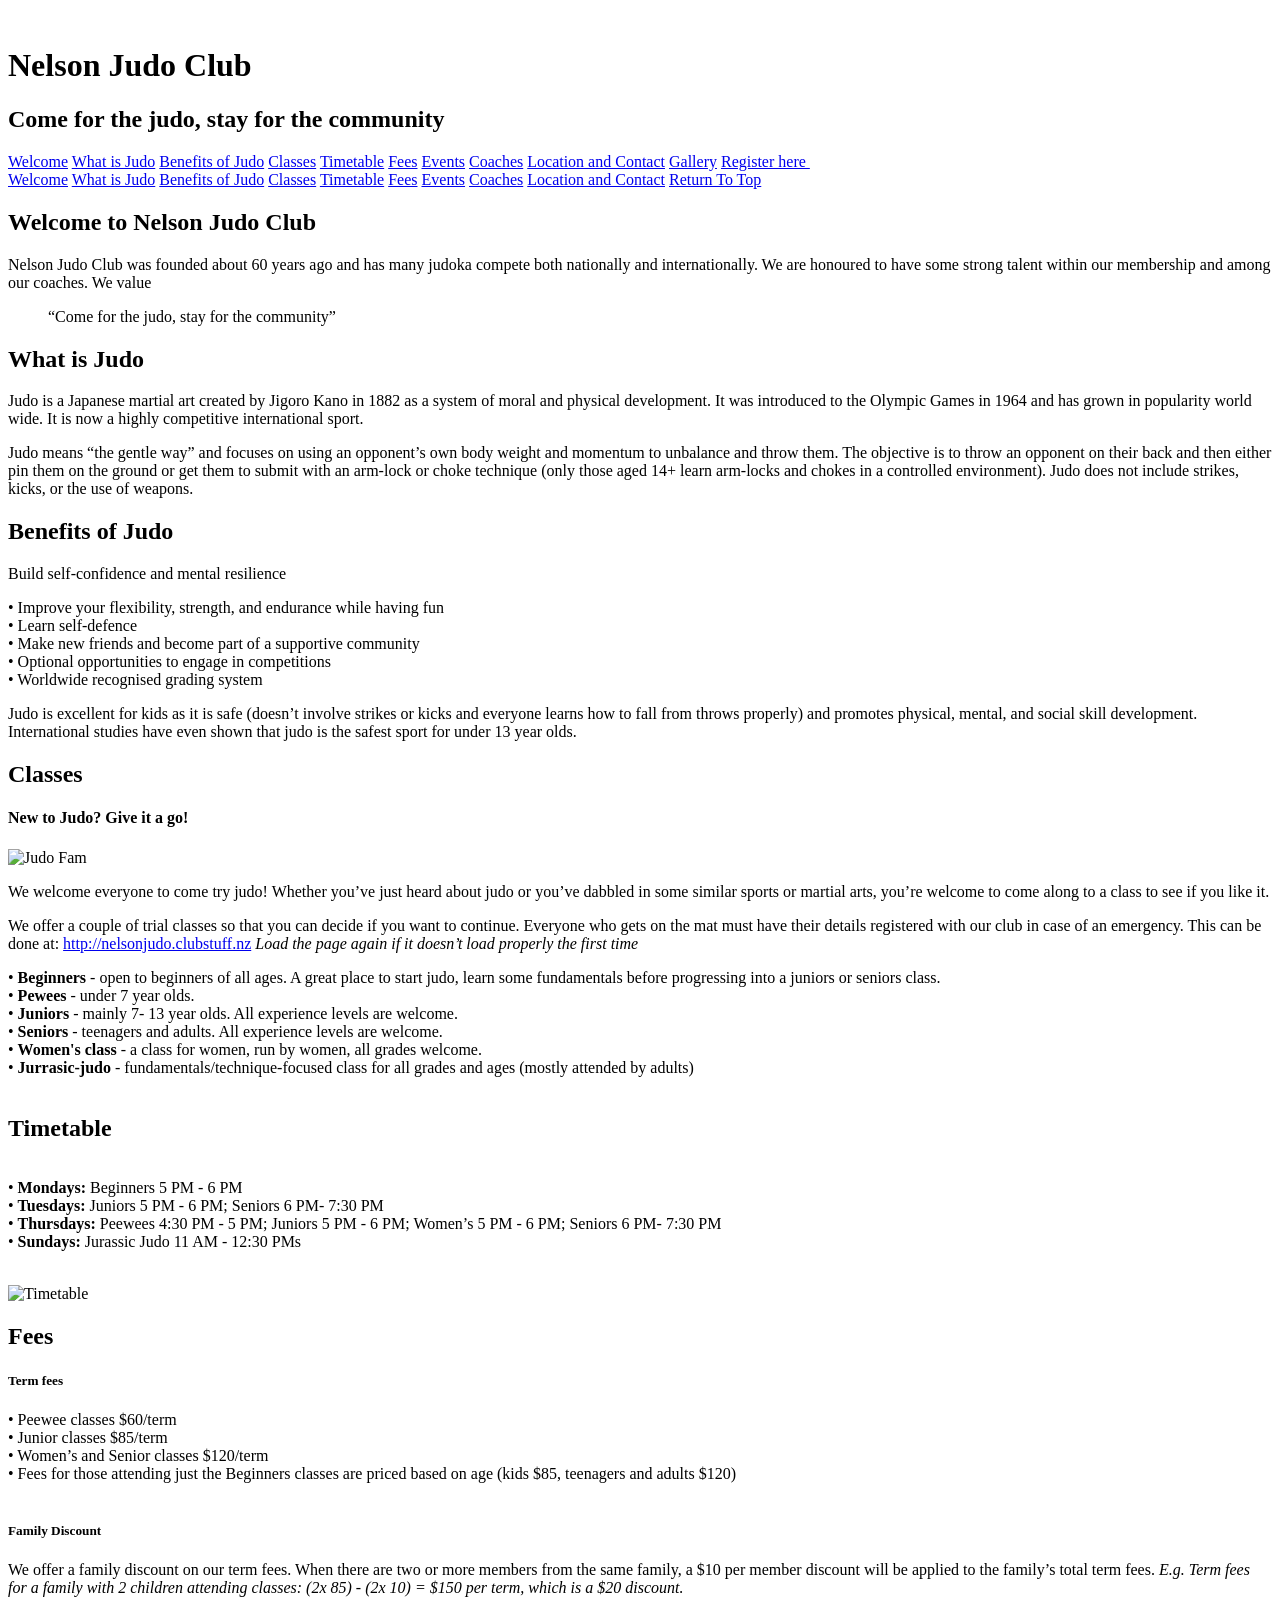
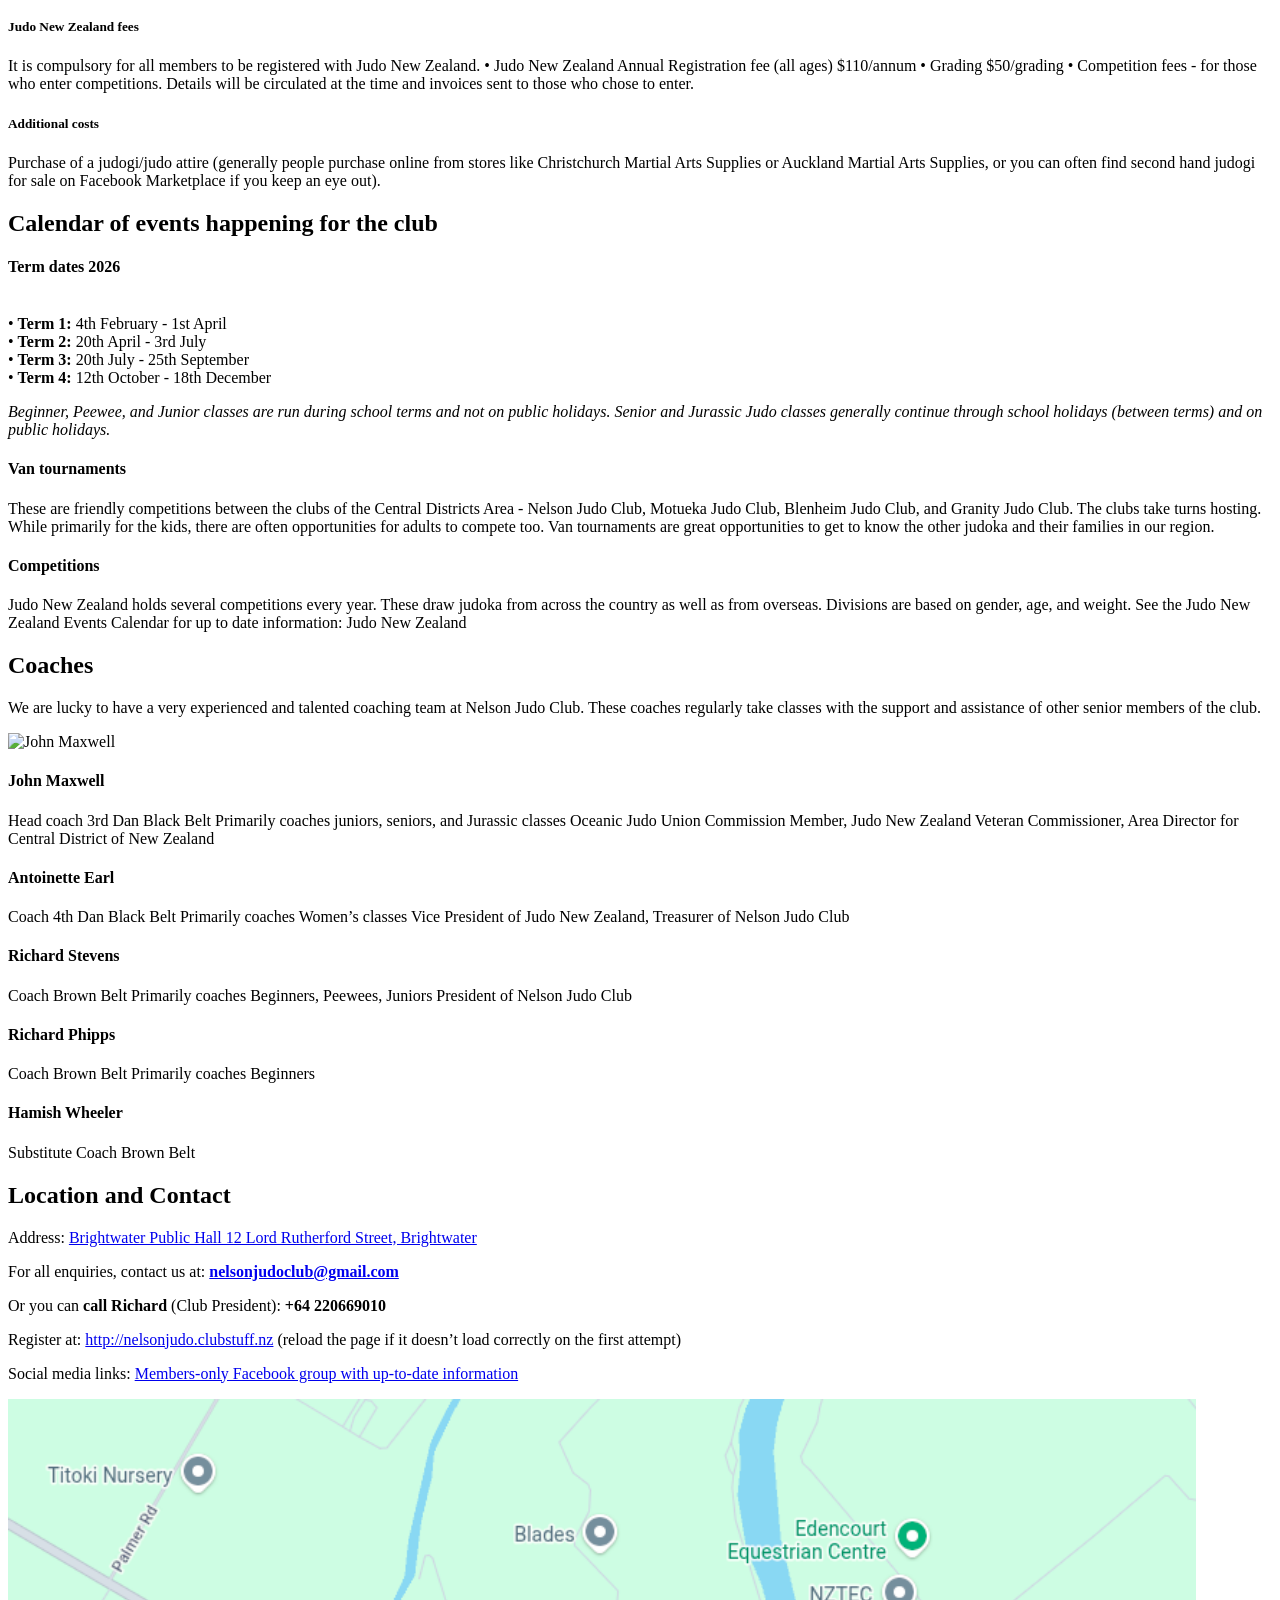
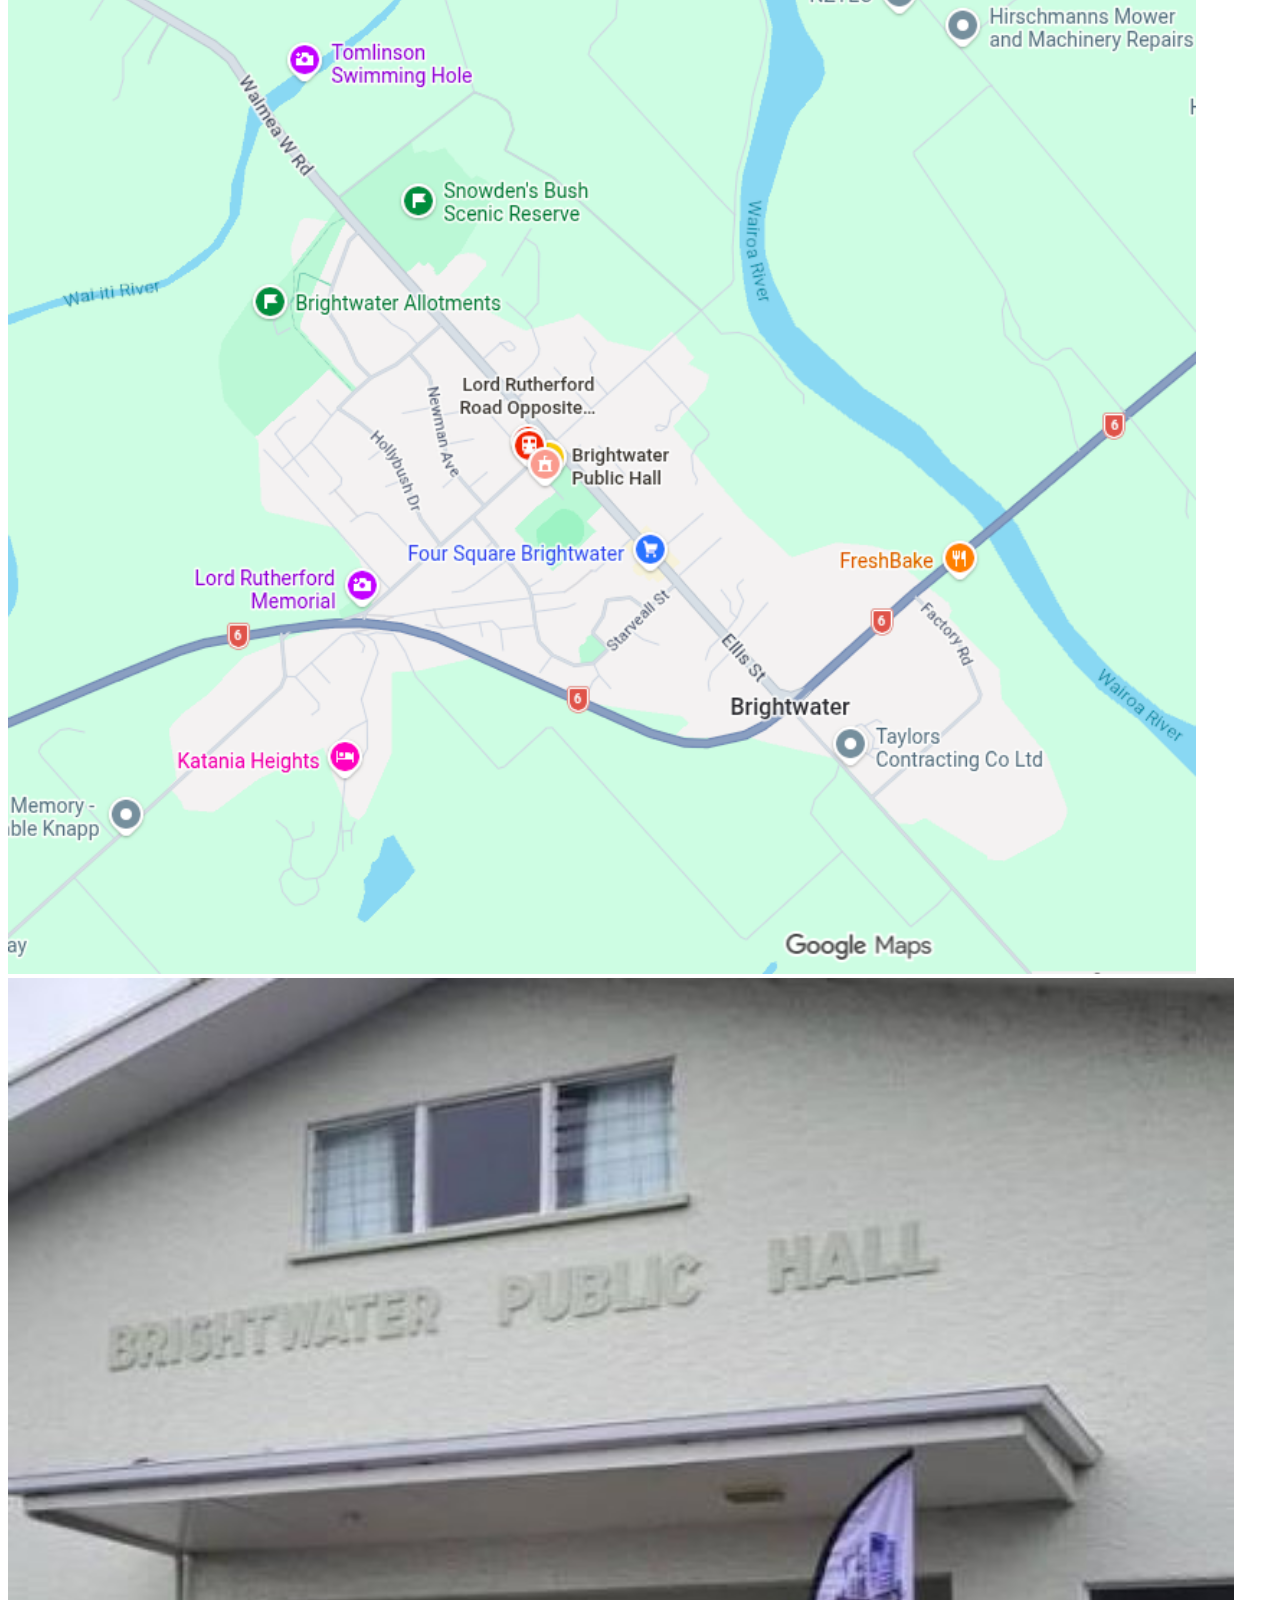
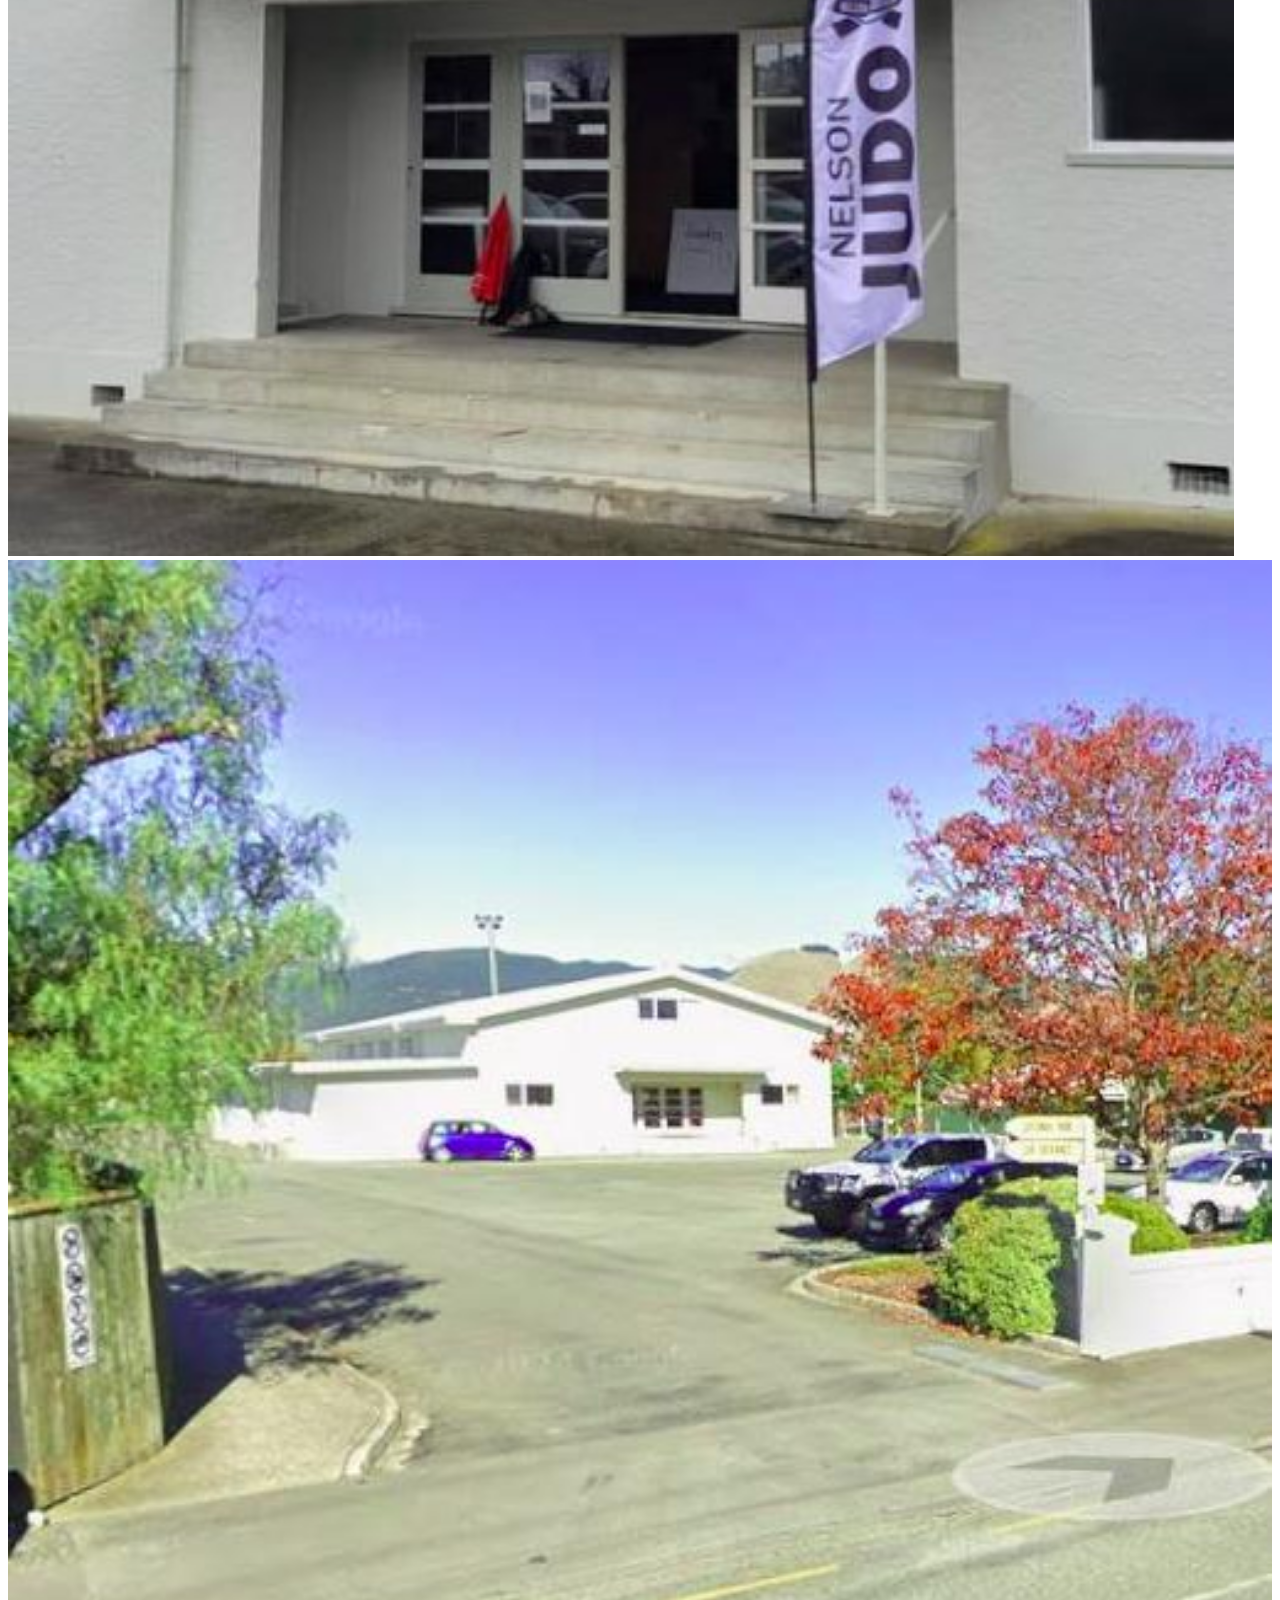
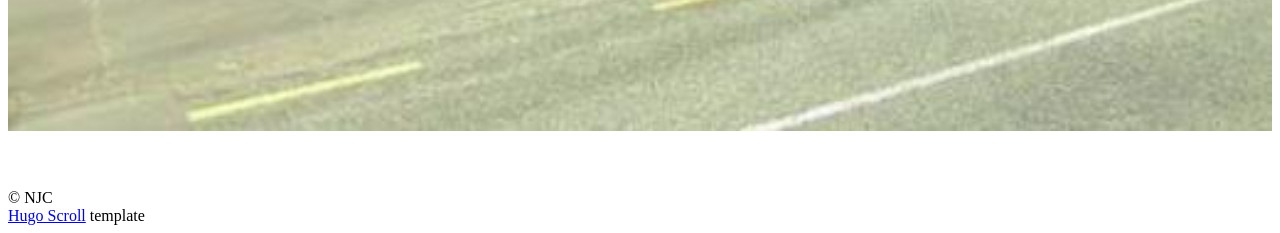
==== commit e97906b9: "remove found.org.nz link" ====
--- a/src/public/index.html
+++ b/src/public/index.html
@@ -9,7 +9,6 @@
 <a class='btn site-menu' data-title-anchor=location-and-contact href=#location-and-contact>Location and Contact</a>
 <a class='btn site-menu' href=/gallery/>Gallery</a>
 <a class='btn site-menu' href=https://nelsonjudo.clubstuff.nz/register>Register here&nbsp;<i class="fa fa-external-link"></i></a>
-<a class='btn site-menu' href=https://www.found.org.nz/directory/nelson-judo-club/>NJC&nbsp;<i class="fa fa-external-link"></i></a>
 <a id=header-arrow href=#welcome aria-label="Go to first section"><i class="fa fa-angle-down"></i></a></div></div></header><main class=content role=main><div class=fixed-nav><a class=fn-item item_index=1 href=#welcome>Welcome</a>
 <a class=fn-item item_index=2 href=#what-is-judo>What is Judo</a>
 <a class=fn-item item_index=3 href=#benefits-of-judo>Benefits of Judo</a>
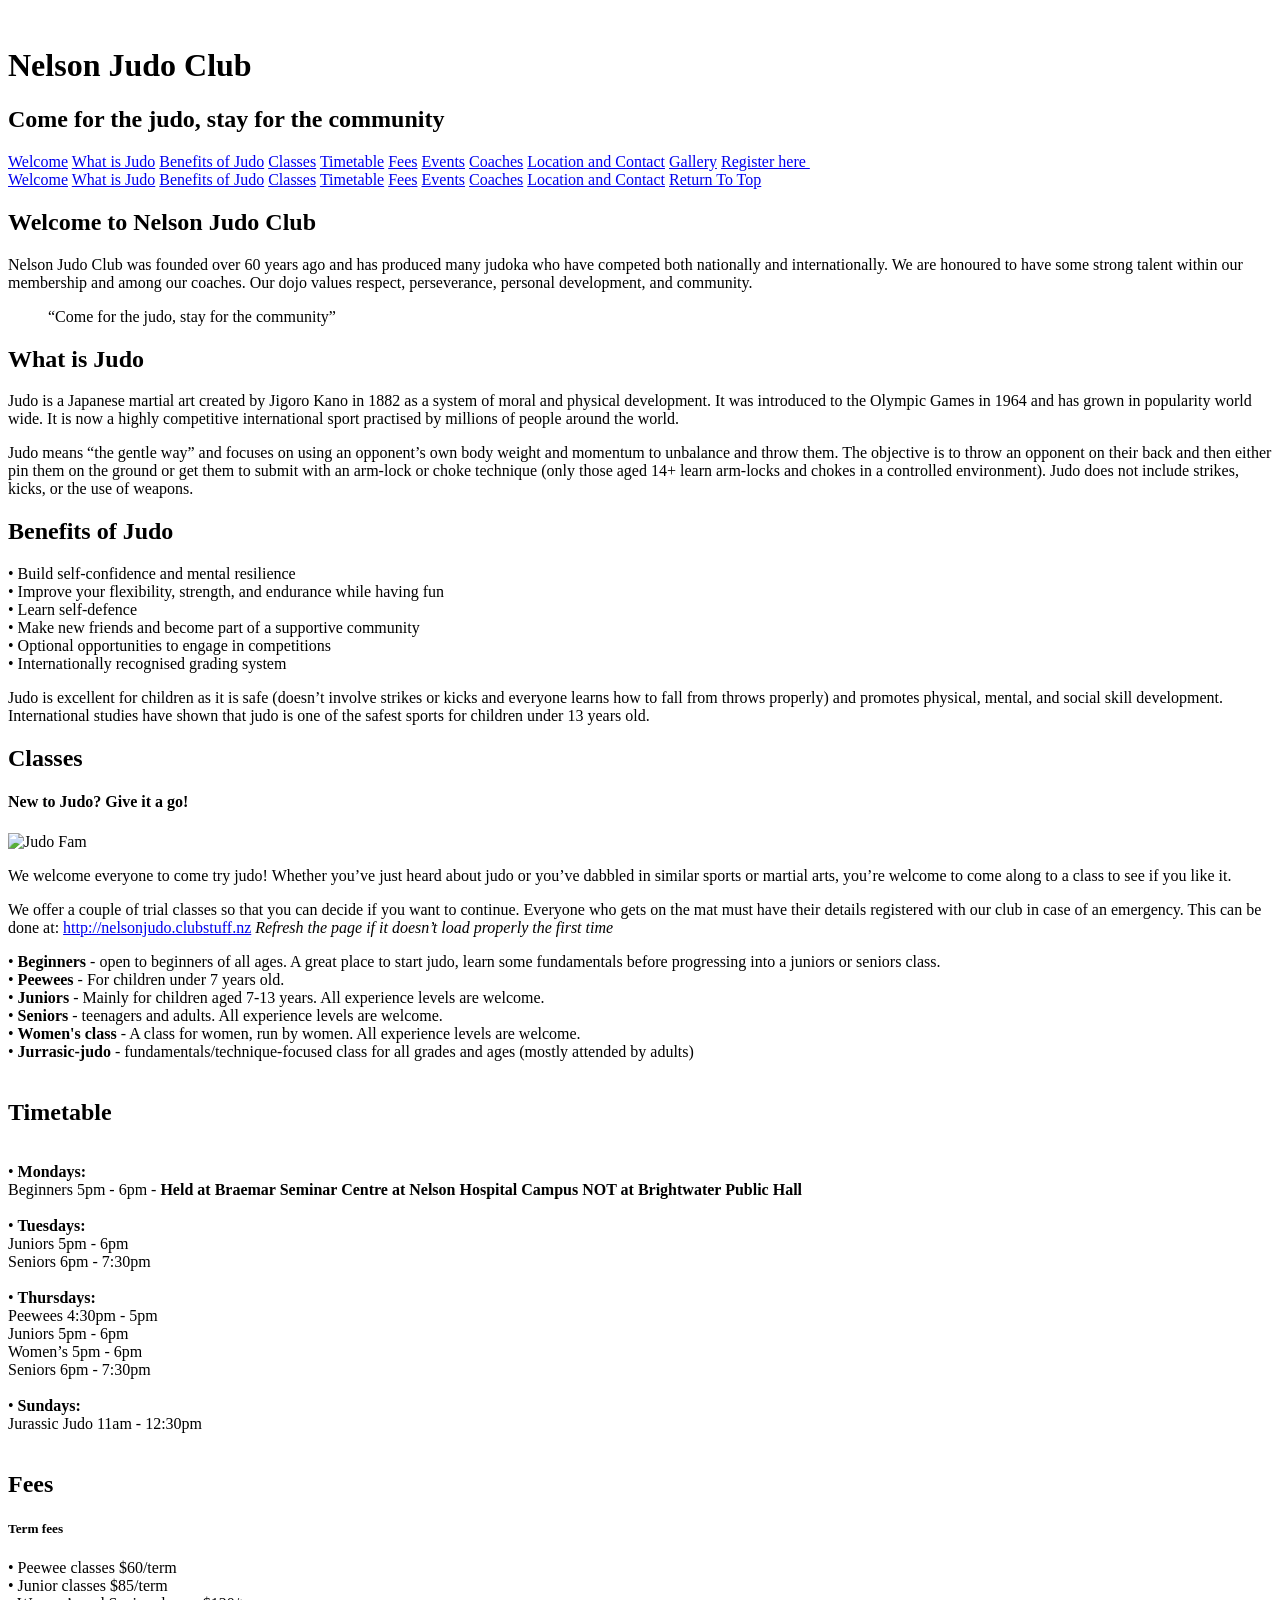
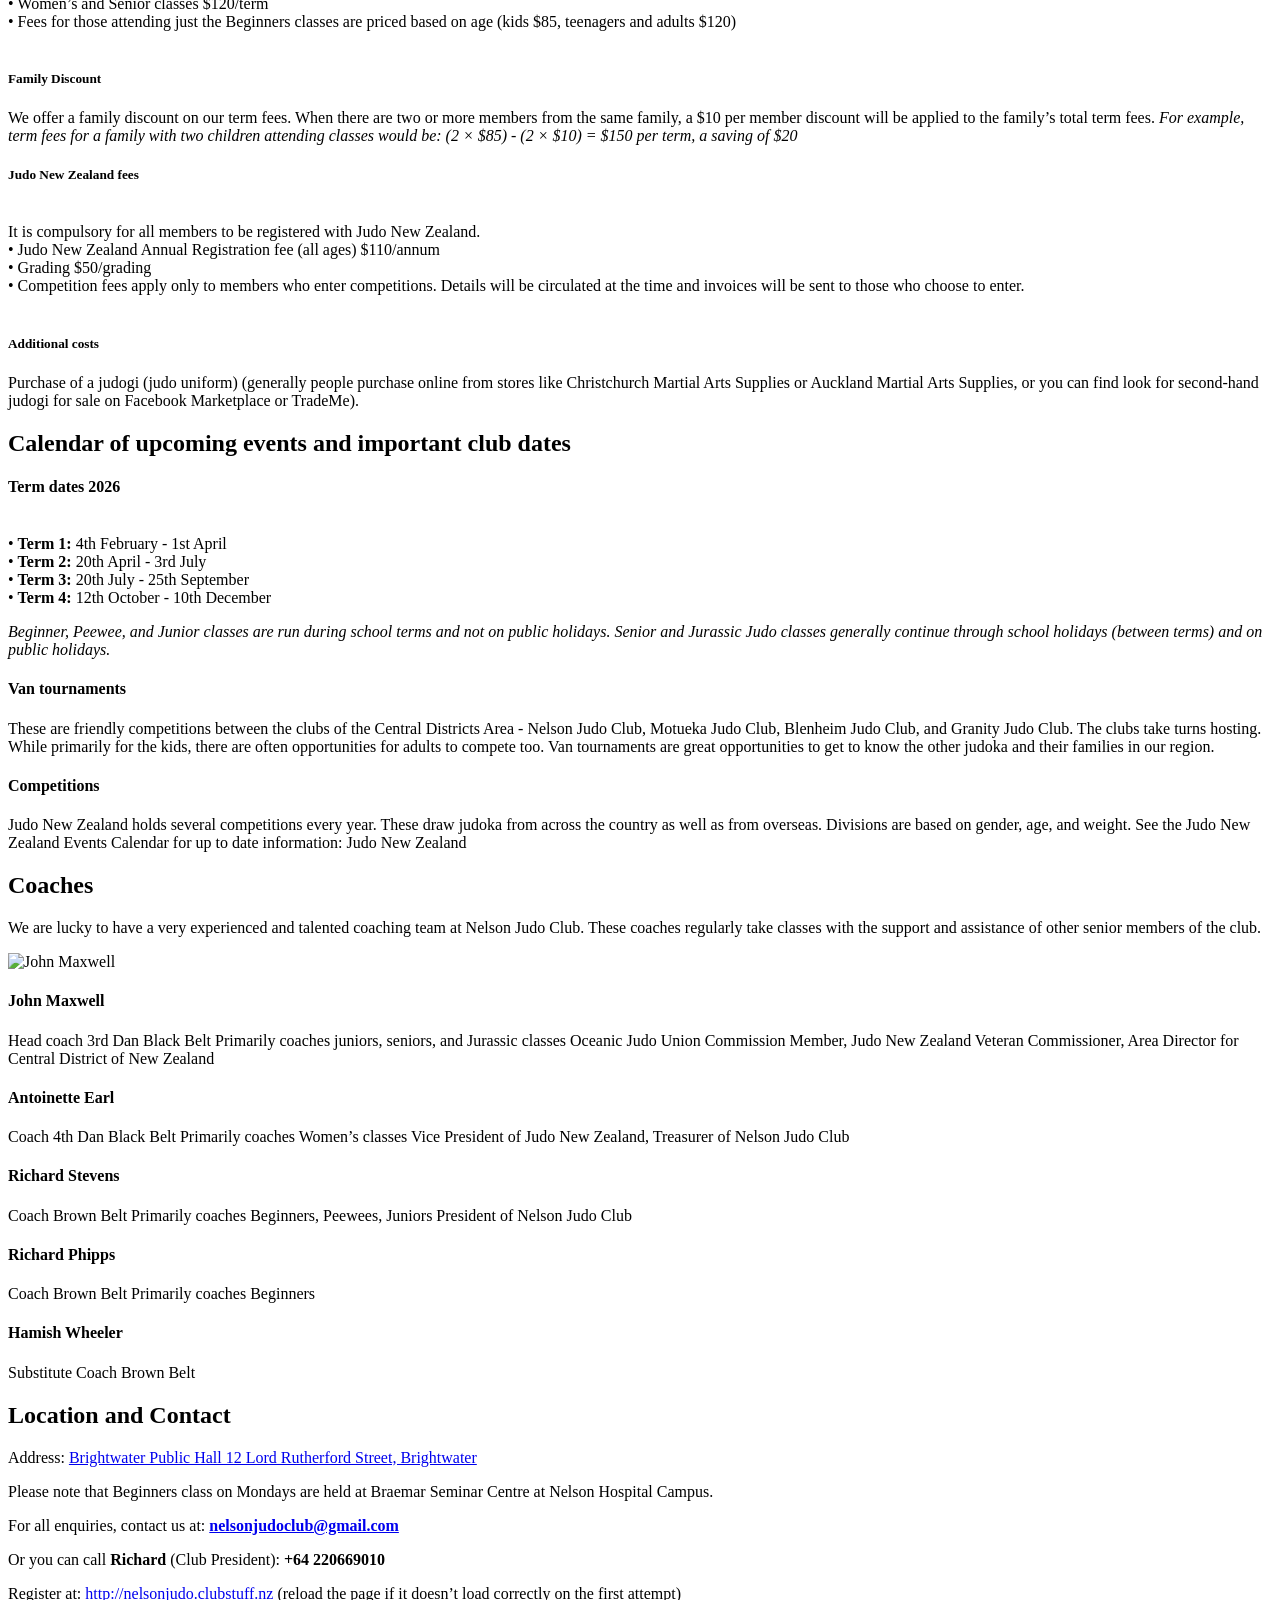
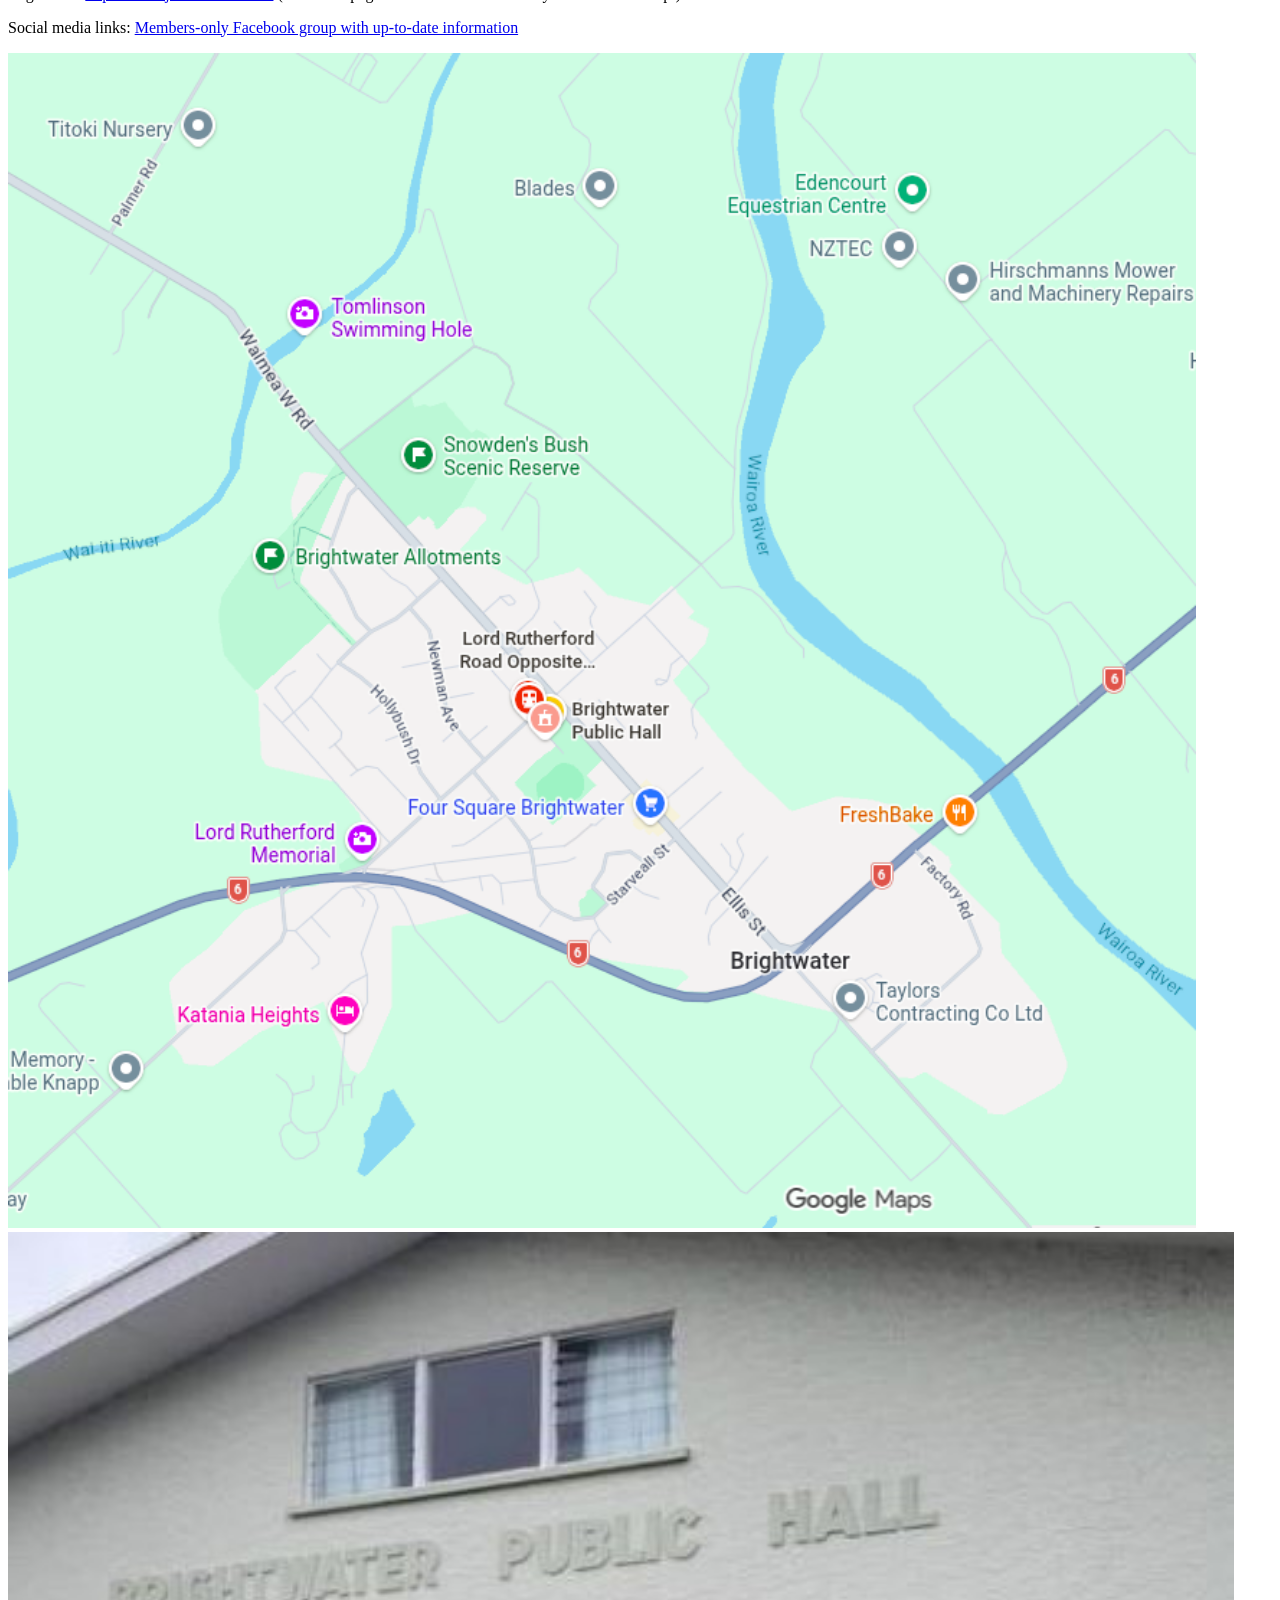
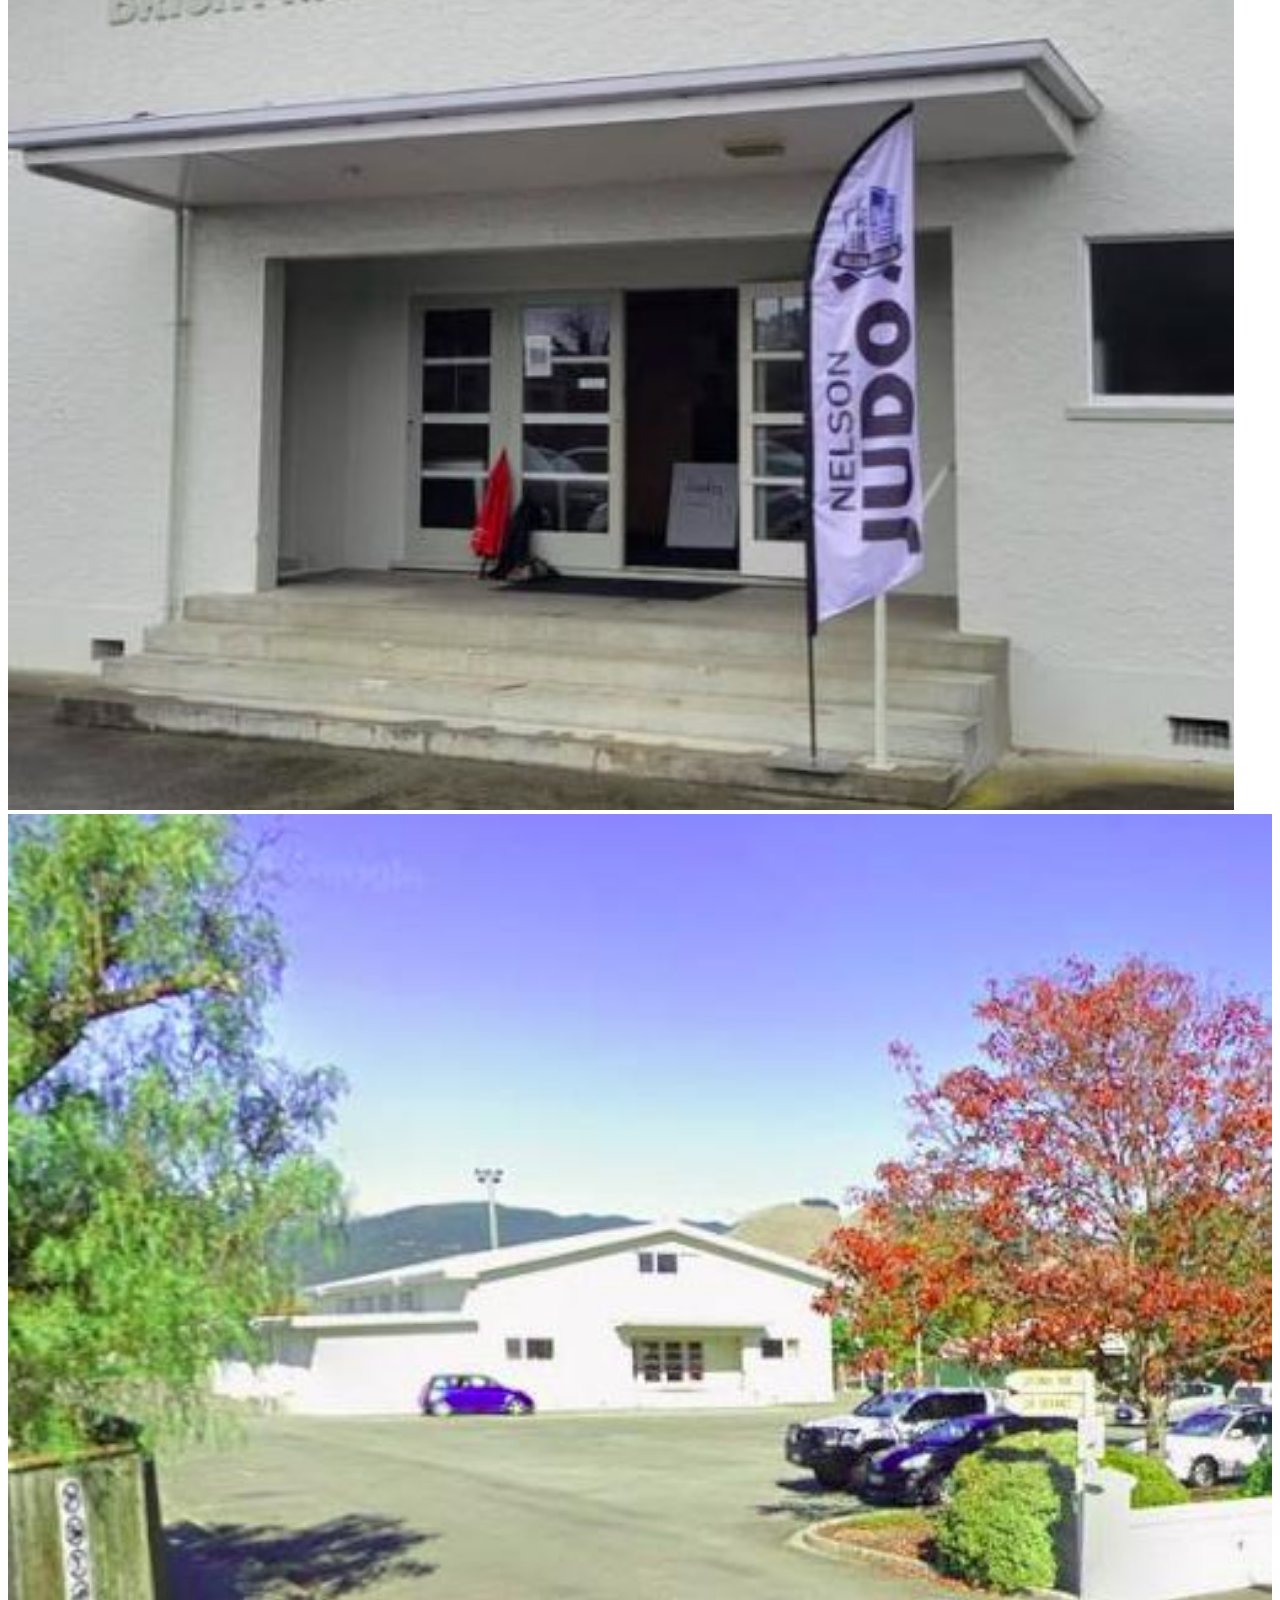
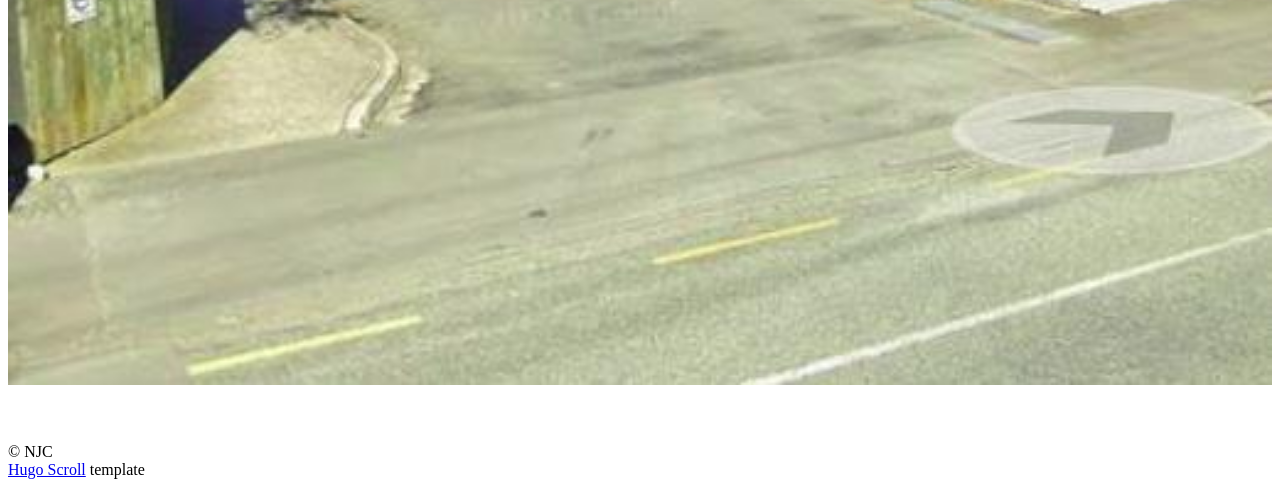
==== commit a3bf6254: "Regenerate public files" ====
--- a/src/public/index.html
+++ b/src/public/index.html
@@ -18,11 +18,8 @@
 <a class=fn-item item_index=7 href=#events>Events</a>
 <a class=fn-item item_index=8 href=#coaches>Coaches</a>
 <a class=fn-item item_index=9 href=#location-and-contact>Location and Contact</a>
-<a class=fn-item item_index=10 href=./#site-head>Return To Top</a></div><div class=post-holder><article id=welcome class='post first'><header class=post-header><h2 class=post-title>Welcome to Nelson Judo Club</h2></header><section class=post-content><p>Nelson Judo Club was founded about 60 years ago and has many judoka compete both nationally and internationally. We are honoured to have some strong talent within our membership and among our coaches. We value</p><blockquote><p>&ldquo;Come for the judo, stay for the community&rdquo;</p></blockquote></section></article><div class='post-after light'></div></div><div class='post-holder dark'><article id=what-is-judo class=post><header class=post-header><h2 class=post-title>What is Judo</h2></header><section class=post-content><p>Judo is a Japanese martial art created by Jigoro Kano in 1882 as a system of moral and physical development. It was introduced to the Olympic Games in 1964 and has grown in popularity world wide. It is now a highly competitive international sport.</p><p>Judo means “the gentle way” and focuses on using an opponent&rsquo;s own body weight and momentum to unbalance and throw them. The objective is to throw an opponent on their back and then either pin them on the ground or get them to submit with an arm-lock or choke technique (only those aged 14+ learn arm-locks and chokes in a controlled environment). Judo does not include strikes, kicks, or the use of weapons.</p></section></article><div class=post-after></div></div><div class=post-holder><article id=benefits-of-judo class=post><header class=post-header><h2 class=post-title>Benefits of Judo</h2></header><section class=post-content><p>Build self-confidence and mental resilience</p>• Improve your flexibility, strength, and endurance while having fun</br>• Learn self-defence</br>• Make new friends and become part of a supportive community</br>• Optional opportunities to engage in competitions</br>• Worldwide recognised grading system</br><p>Judo is excellent for kids as it is safe (doesn’t involve strikes or kicks and everyone learns how to fall from throws properly) and promotes physical, mental, and social skill development. International studies have even shown that judo is the safest sport for under 13 year olds.</p></section></article><div class='post-after light'></div></div><div class='post-holder dark'><article id=classes class=post><header class=post-header><h2 class=post-title>Classes</h2></header><section class=post-content><h4 id=new-to-judo-give-it-a-go>New to Judo? Give it a go!</h4><p><img src=/images/about-us1.png alt="Judo Fam"></p><p>We welcome everyone to come try judo! Whether you’ve just heard about judo or you’ve dabbled in some similar sports or martial arts, you’re welcome to come along to a class to see if you like it.</p><p>We offer a couple of trial classes so that you can decide if you want to continue. Everyone who gets on the mat must have their details registered with our club in case of an emergency. This can be done at: <a href=http://nelsonjudo.clubstuff.nz>http://nelsonjudo.clubstuff.nz</a>
-<em>Load the page again if it doesn’t load properly the first time</em></p>• <strong>Beginners</strong> - open to beginners of all ages. A great place to start judo, learn some fundamentals before progressing into a juniors or seniors class.</br>• <strong>Pewees</strong> - under 7 year olds.</br>• <strong>Juniors</strong> - mainly 7- 13 year olds. All experience levels are welcome.</br>• <strong>Seniors</strong> - teenagers and adults. All experience levels are welcome.</br>• <strong>Women's class</strong> - a class for women, run by women, all grades welcome.</br>• <strong>Jurrasic-judo</strong> - fundamentals/technique-focused class for all grades and ages (mostly attended by adults)</br></br></section></article><div class=post-after></div></div><div class=post-holder><article id=timetable class=post><header class=post-header><h2 class=post-title>Timetable</h2></header><section class=post-content></br>• <strong>Mondays:</strong> Beginners 5 PM - 6 PM</br>• <strong>Tuesdays:</strong> Juniors 5 PM - 6 PM; Seniors 6 PM- 7:30 PM</br>• <strong>Thursdays:</strong> Peewees 4:30 PM - 5 PM; Juniors 5 PM - 6 PM; Women’s 5 PM - 6 PM; Seniors 6 PM- 7:30 PM</br>• <strong>Sundays:</strong> Jurassic Judo 11 AM - 12:30 PMs</br></br><p><img src=/images/trainings3-just-table.png alt=Timetable></p></section></article><div class='post-after light'></div></div><div class='post-holder dark'><article id=fees class=post><header class=post-header><h2 class=post-title>Fees</h2></header><section class=post-content><h5 id=term-fees>Term fees</h5>• Peewee classes $60/term</br>• Junior classes $85/term</br>• Women’s and Senior classes $120/term</br>• Fees for those attending just the Beginners classes are priced based on age (kids $85, teenagers and adults $120)</br></br><h5 id=family-discount>Family Discount</h5><p>We offer a family discount on our term fees. When there are two or more members from the same family, a $10 per member discount will be applied to the family’s total term fees. <em>E.g. Term fees for a family with 2 children attending classes: (2x 85) - (2x 10) = $150 per term, which is a $20 discount.</em></p><h5 id=judo-new-zealand-fees>Judo New Zealand fees</h5><p>It is compulsory for all members to be registered with Judo New Zealand.
-• Judo New Zealand Annual Registration fee (all ages) $110/annum
-• Grading $50/grading
-• Competition fees - for those who enter competitions. Details will be circulated at the time and invoices sent to those who chose to enter.</p><h5 id=additional-costs>Additional costs</h5><p>Purchase of a judogi/judo attire (generally people purchase online from stores like Christchurch Martial Arts Supplies or Auckland Martial Arts Supplies, or you can often find second hand judogi for sale on Facebook Marketplace if you keep an eye out).</p></section></article><div class=post-after></div></div><div class=post-holder><article id=events class=post><header class=post-header><h2 class=post-title>Calendar of events happening for the club</h2></header><section class=post-content><h4 id=term-dates-2026>Term dates 2026</h4></br>• <strong>Term 1:</strong> 4th February - 1st April</br>• <strong>Term 2:</strong> 20th April - 3rd July</br>• <strong>Term 3:</strong> 20th July - 25th September</br>• <strong>Term 4:</strong> 12th October - 18th December</br><p><em>Beginner, Peewee, and Junior classes are run during school terms and not on public holidays.
+<a class=fn-item item_index=10 href=./#site-head>Return To Top</a></div><div class=post-holder><article id=welcome class='post first'><header class=post-header><h2 class=post-title>Welcome to Nelson Judo Club</h2></header><section class=post-content><p>Nelson Judo Club was founded over 60 years ago and has produced many judoka who have competed both nationally and internationally. We are honoured to have some strong talent within our membership and among our coaches. Our dojo values respect, perseverance, personal development, and community.</p><blockquote><p>&ldquo;Come for the judo, stay for the community&rdquo;</p></blockquote></section></article><div class='post-after light'></div></div><div class='post-holder dark'><article id=what-is-judo class=post><header class=post-header><h2 class=post-title>What is Judo</h2></header><section class=post-content><p>Judo is a Japanese martial art created by Jigoro Kano in 1882 as a system of moral and physical development. It was introduced to the Olympic Games in 1964 and has grown in popularity world wide. It is now a highly competitive international sport practised by millions of people around the world.</p><p>Judo means “the gentle way” and focuses on using an opponent&rsquo;s own body weight and momentum to unbalance and throw them. The objective is to throw an opponent on their back and then either pin them on the ground or get them to submit with an arm-lock or choke technique (only those aged 14+ learn arm-locks and chokes in a controlled environment). Judo does not include strikes, kicks, or the use of weapons.</p></section></article><div class=post-after></div></div><div class=post-holder><article id=benefits-of-judo class=post><header class=post-header><h2 class=post-title>Benefits of Judo</h2></header><section class=post-content>• Build self-confidence and mental resilience</br>• Improve your flexibility, strength, and endurance while having fun</br>• Learn self-defence</br>• Make new friends and become part of a supportive community</br>• Optional opportunities to engage in competitions</br>• Internationally recognised grading system</br><p>Judo is excellent for children as it is safe (doesn’t involve strikes or kicks and everyone learns how to fall from throws properly) and promotes physical, mental, and social skill development. International studies have shown that judo is one of the safest sports for children under 13 years old.</p></section></article><div class='post-after light'></div></div><div class='post-holder dark'><article id=classes class=post><header class=post-header><h2 class=post-title>Classes</h2></header><section class=post-content><h4 id=new-to-judo-give-it-a-go>New to Judo? Give it a go!</h4><p><img src=/images/about-us1.png alt="Judo Fam"></p><p>We welcome everyone to come try judo! Whether you’ve just heard about judo or you’ve dabbled in similar sports or martial arts, you’re welcome to come along to a class to see if you like it.</p><p>We offer a couple of trial classes so that you can decide if you want to continue. Everyone who gets on the mat must have their details registered with our club in case of an emergency. This can be done at: <a href=http://nelsonjudo.clubstuff.nz>http://nelsonjudo.clubstuff.nz</a>
+<em>Refresh the page if it doesn’t load properly the first time</em></p>• <strong>Beginners</strong> - open to beginners of all ages. A great place to start judo, learn some fundamentals before progressing into a juniors or seniors class.</br>• <strong>Peewees</strong> - For children under 7 years old.</br>• <strong>Juniors</strong> - Mainly for children aged 7-13 years. All experience levels are welcome.</br>• <strong>Seniors</strong> - teenagers and adults. All experience levels are welcome.</br>• <strong>Women's class</strong> - A class for women, run by women. All experience levels are welcome.</br>• <strong>Jurrasic-judo</strong> - fundamentals/technique-focused class for all grades and ages (mostly attended by adults)</br></br></section></article><div class=post-after></div></div><div class=post-holder><article id=timetable class=post><header class=post-header><h2 class=post-title>Timetable</h2></header><section class=post-content></br>• <strong>Mondays:</strong></br>Beginners 5pm - 6pm - <strong>Held at Braemar Seminar Centre at Nelson Hospital Campus NOT at Brightwater Public Hall</strong></br></br>• <strong>Tuesdays:</strong></br>Juniors 5pm - 6pm</br>Seniors 6pm - 7:30pm</br></br>• <strong>Thursdays:</strong></br>Peewees 4:30pm - 5pm</br>Juniors 5pm - 6pm</br>Women’s 5pm - 6pm</br>Seniors 6pm - 7:30pm</br></br>• <strong>Sundays:</strong></br>Jurassic Judo 11am - 12:30pm</br></br></section></article><div class='post-after light'></div></div><div class='post-holder dark'><article id=fees class=post><header class=post-header><h2 class=post-title>Fees</h2></header><section class=post-content><h5 id=term-fees>Term fees</h5>• Peewee classes $60/term</br>• Junior classes $85/term</br>• Women’s and Senior classes $120/term</br>• Fees for those attending just the Beginners classes are priced based on age (kids $85, teenagers and adults $120)</br></br><h5 id=family-discount>Family Discount</h5><p>We offer a family discount on our term fees. When there are two or more members from the same family, a $10 per member discount will be applied to the family’s total term fees. <em>For example, term fees for a family with two children attending classes would be: (2 × $85) - (2 × $10) = $150 per term, a saving of $20</em></p><h5 id=judo-new-zealand-fees>Judo New Zealand fees</h5></br>It is compulsory for all members to be registered with Judo New Zealand.</br>• Judo New Zealand Annual Registration fee (all ages) $110/annum</br>• Grading $50/grading</br>• Competition fees apply only to members who enter competitions. Details will be circulated at the time and invoices will be sent to those who choose to enter.</br></br><h5 id=additional-costs>Additional costs</h5><p>Purchase of a judogi (judo uniform) (generally people purchase online from stores like Christchurch Martial Arts Supplies or Auckland Martial Arts Supplies, or you can find look for second-hand judogi for sale on Facebook Marketplace or TradeMe).</p></section></article><div class=post-after></div></div><div class=post-holder><article id=events class=post><header class=post-header><h2 class=post-title>Calendar of upcoming events and important club dates</h2></header><section class=post-content><h4 id=term-dates-2026>Term dates 2026</h4></br>• <strong>Term 1:</strong> 4th February - 1st April</br>• <strong>Term 2:</strong> 20th April - 3rd July</br>• <strong>Term 3:</strong> 20th July - 25th September</br>• <strong>Term 4:</strong> 12th October - 10th December</br><p><em>Beginner, Peewee, and Junior classes are run during school terms and not on public holidays.
 Senior and Jurassic Judo classes generally continue through school holidays (between terms) and on public holidays.</em></p><h4 id=van-tournaments>Van tournaments</h4><p>These are friendly competitions between the clubs of the Central Districts Area - Nelson Judo Club, Motueka Judo Club, Blenheim Judo Club, and Granity Judo Club. The clubs take turns hosting. While primarily for the kids, there are often opportunities for adults to compete too. Van tournaments are great opportunities to get to know the other judoka and their families in our region.</p><h4 id=competitions>Competitions</h4><p>Judo New Zealand holds several competitions every year. These draw judoka from across the country as well as from overseas. Divisions are based on gender, age, and weight.
 See the Judo New Zealand Events Calendar for up to date information: Judo New Zealand</p></section></article><div class='post-after light'></div></div><div class='post-holder dark'><article id=coaches class=post><header class=post-header><h2 class=post-title>Coaches</h2></header><section class=post-content><p>We are lucky to have a very experienced and talented coaching team at Nelson Judo Club. These coaches regularly take classes with the support and assistance of other senior members of the club.</p><p><img src=/images/about-us2.jpg alt="John Maxwell"></p><h4 id=john-maxwell>John Maxwell</h4><p>Head coach
 3rd Dan Black Belt
@@ -37,5 +34,5 @@
 Brown Belt
 Primarily coaches Beginners</p><h4 id=hamish-wheeler>Hamish Wheeler</h4><p>Substitute Coach
 Brown Belt</p></section></article><div class=post-after></div></div><div class=post-holder><article id=location-and-contact class='post last'><header class=post-header><h2 class=post-title>Location and Contact</h2></header><section class=post-content><p>Address: <a href=https://maps.app.goo.gl/svvN5sKM5esePLxy9>Brightwater Public Hall
-12 Lord Rutherford Street, Brightwater</a></p><p>For all enquiries, contact us at: <strong><a href=mailto:nelsonjudoclub@gmail.com>nelsonjudoclub@gmail.com</a></strong></p><p>Or you can <strong>call Richard</strong> (Club President): <strong>+64 220669010</strong></p><p>Register at: <a href=http://nelsonjudo.clubstuff.nz>http://nelsonjudo.clubstuff.nz</a> (reload the page if it doesn’t load correctly on the first attempt)</p><p>Social media links:
+12 Lord Rutherford Street, Brightwater</a></p><p>Please note that Beginners class on Mondays are held at Braemar Seminar Centre at Nelson Hospital Campus.</p><p>For all enquiries, contact us at: <strong><a href=mailto:nelsonjudoclub@gmail.com>nelsonjudoclub@gmail.com</a></strong></p><p>Or you can call <strong>Richard</strong> (Club President): <strong>+64 220669010</strong></p><p>Register at: <a href=http://nelsonjudo.clubstuff.nz>http://nelsonjudo.clubstuff.nz</a> (reload the page if it doesn’t load correctly on the first attempt)</p><p>Social media links:
 <a href=https://www.facebook.com/share/g/15hd6AuAjEp/>Members-only Facebook group with up-to-date information</a></p><div class=custom-row><div class=custom-column><img src=images/map.png alt="Google map" style=width:94%></div><div class=custom-column><img src=images/dojo1.jpg alt=Dojo style=width:97%></div><div class=custom-column><img src=images/dojo-google-street-view1.jpg alt="Dojo from Google street view" style=width:100%></div></div></br></br></br></section></article><div class='post-after light'></div></div></main><footer class=site-footer><div class=inner><section class=copyright>© NJC</section><section><a href=https://themes.gohugo.io/hugo-scroll/ target=_blank rel=noopener>Hugo Scroll</a> template</section></div></footer><script src=/js/script.min.e160528b633462bdeb2be407a18efdca8e33f3d7213b874346848ede0348993f.js integrity="sha256-4WBSi2M0Yr3rK+QHoY79yo4z89chO4dDRoSO3gNImT8="></script><script>cssVars()</script></body></html>
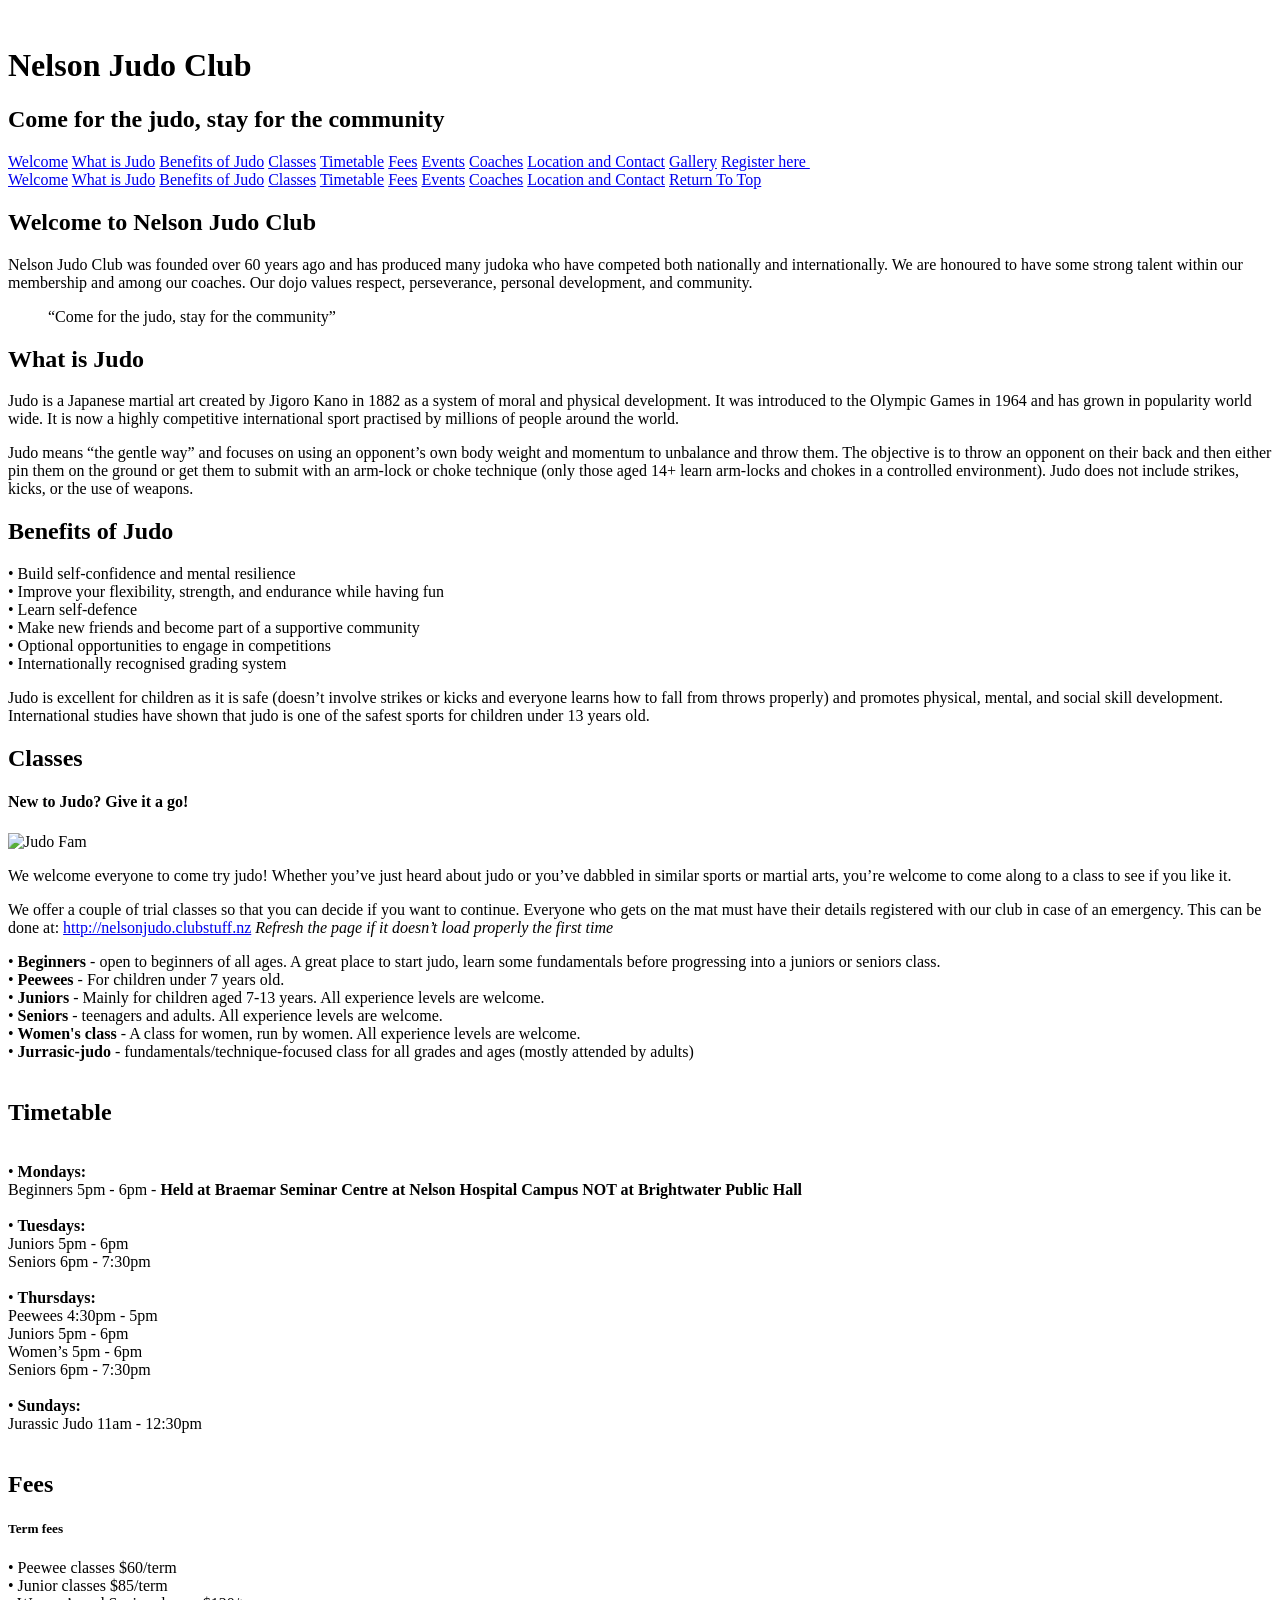
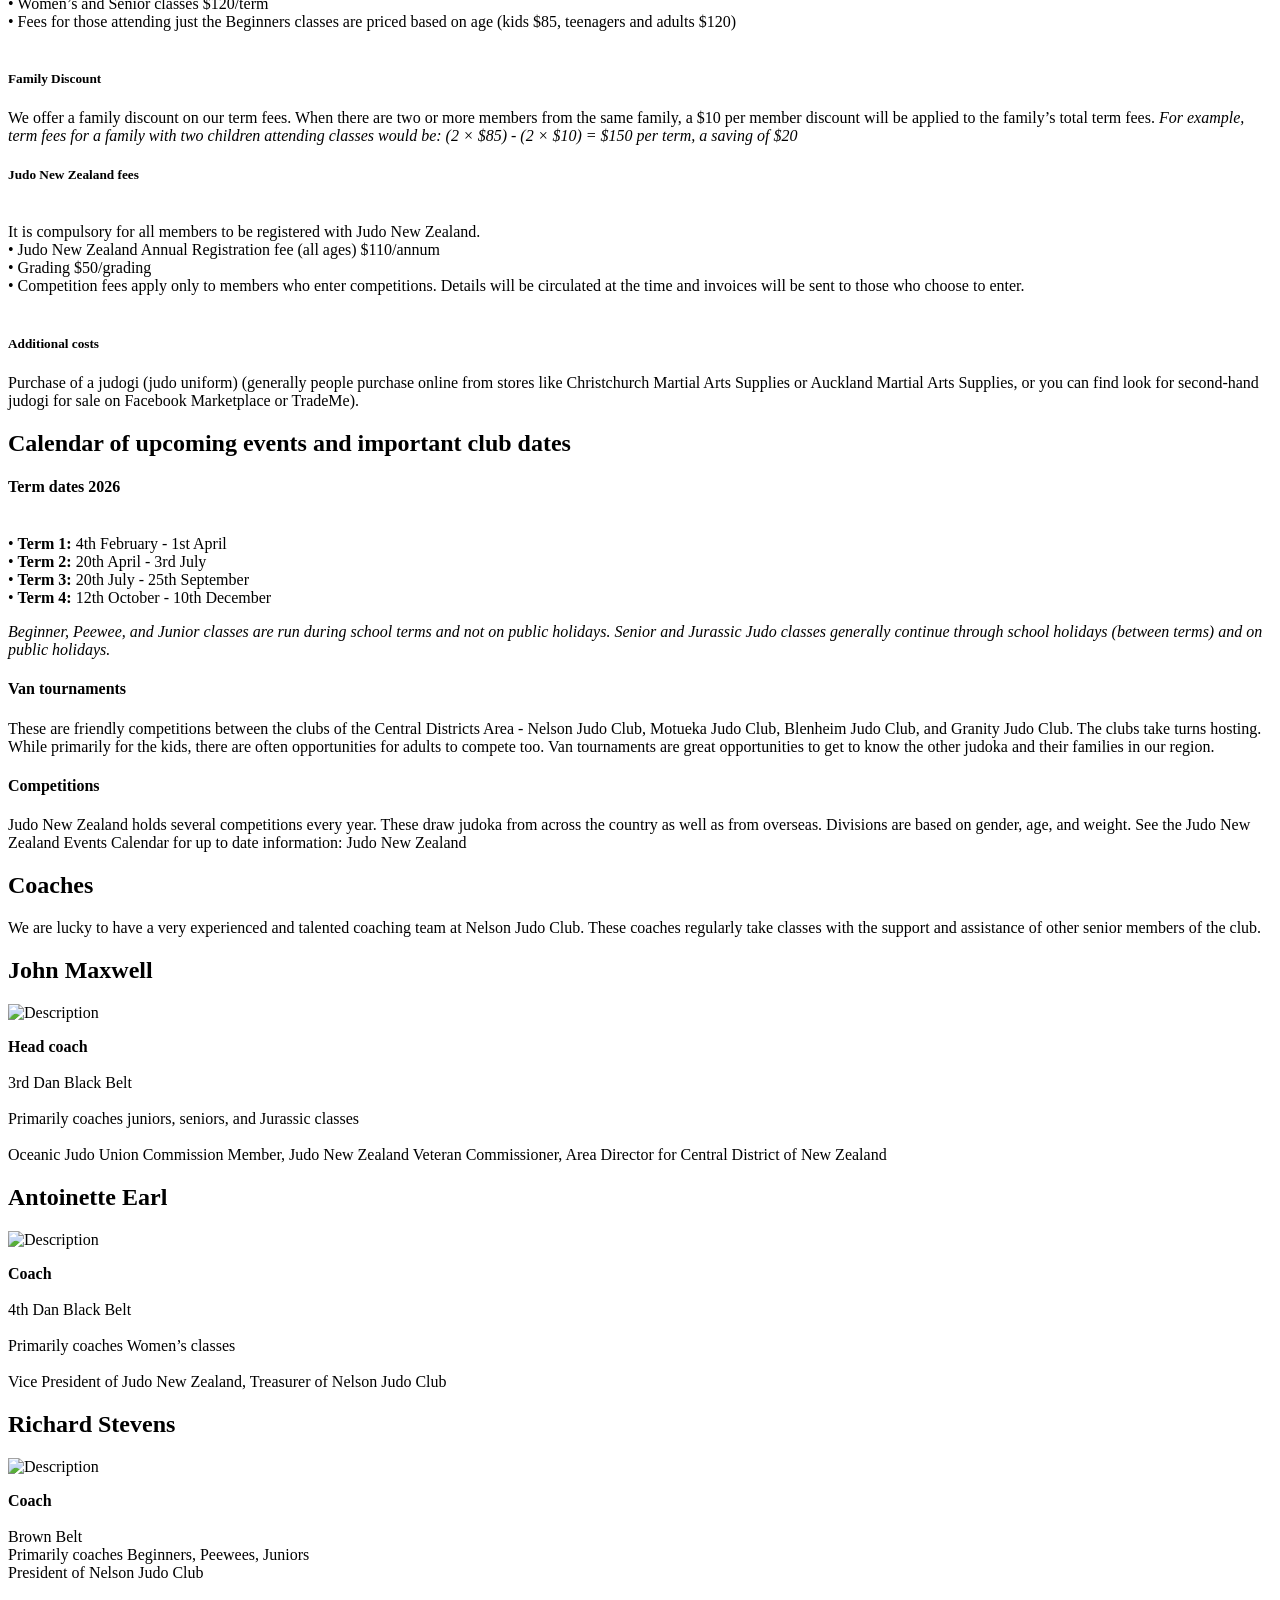
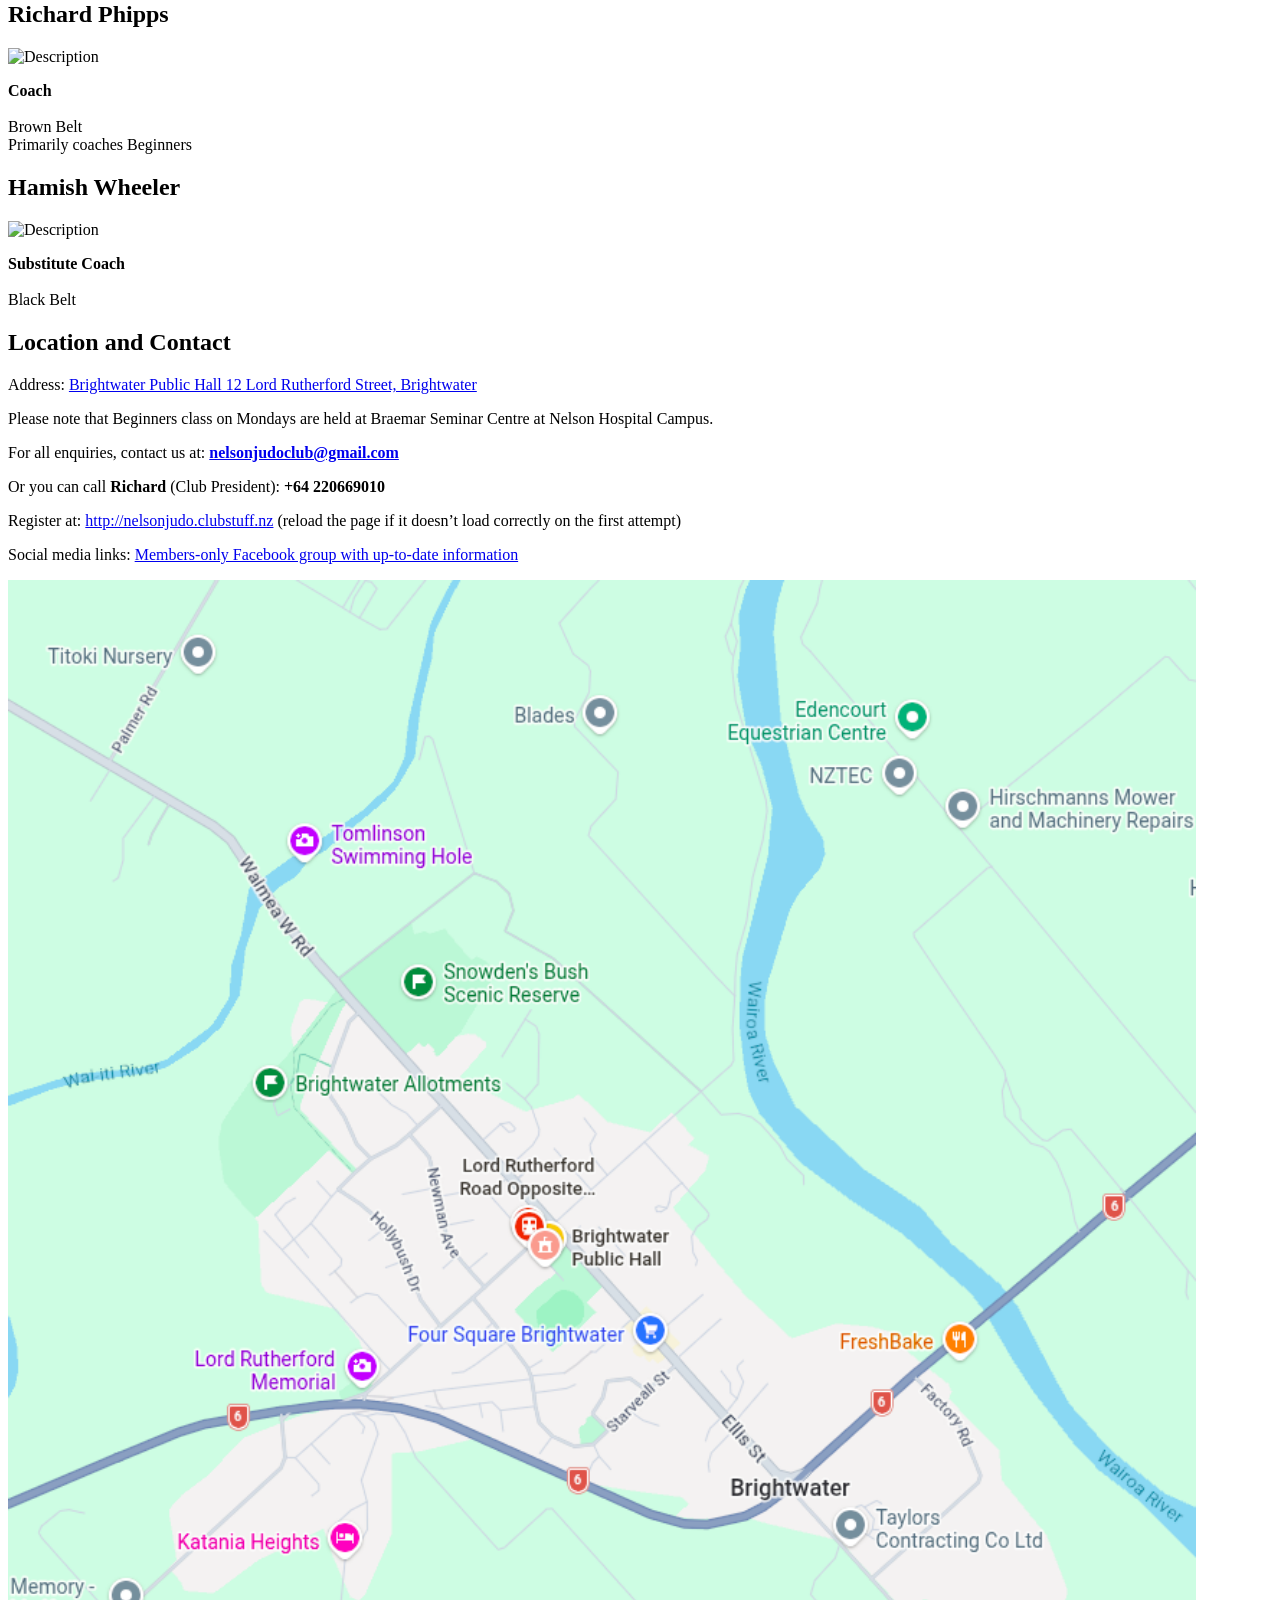
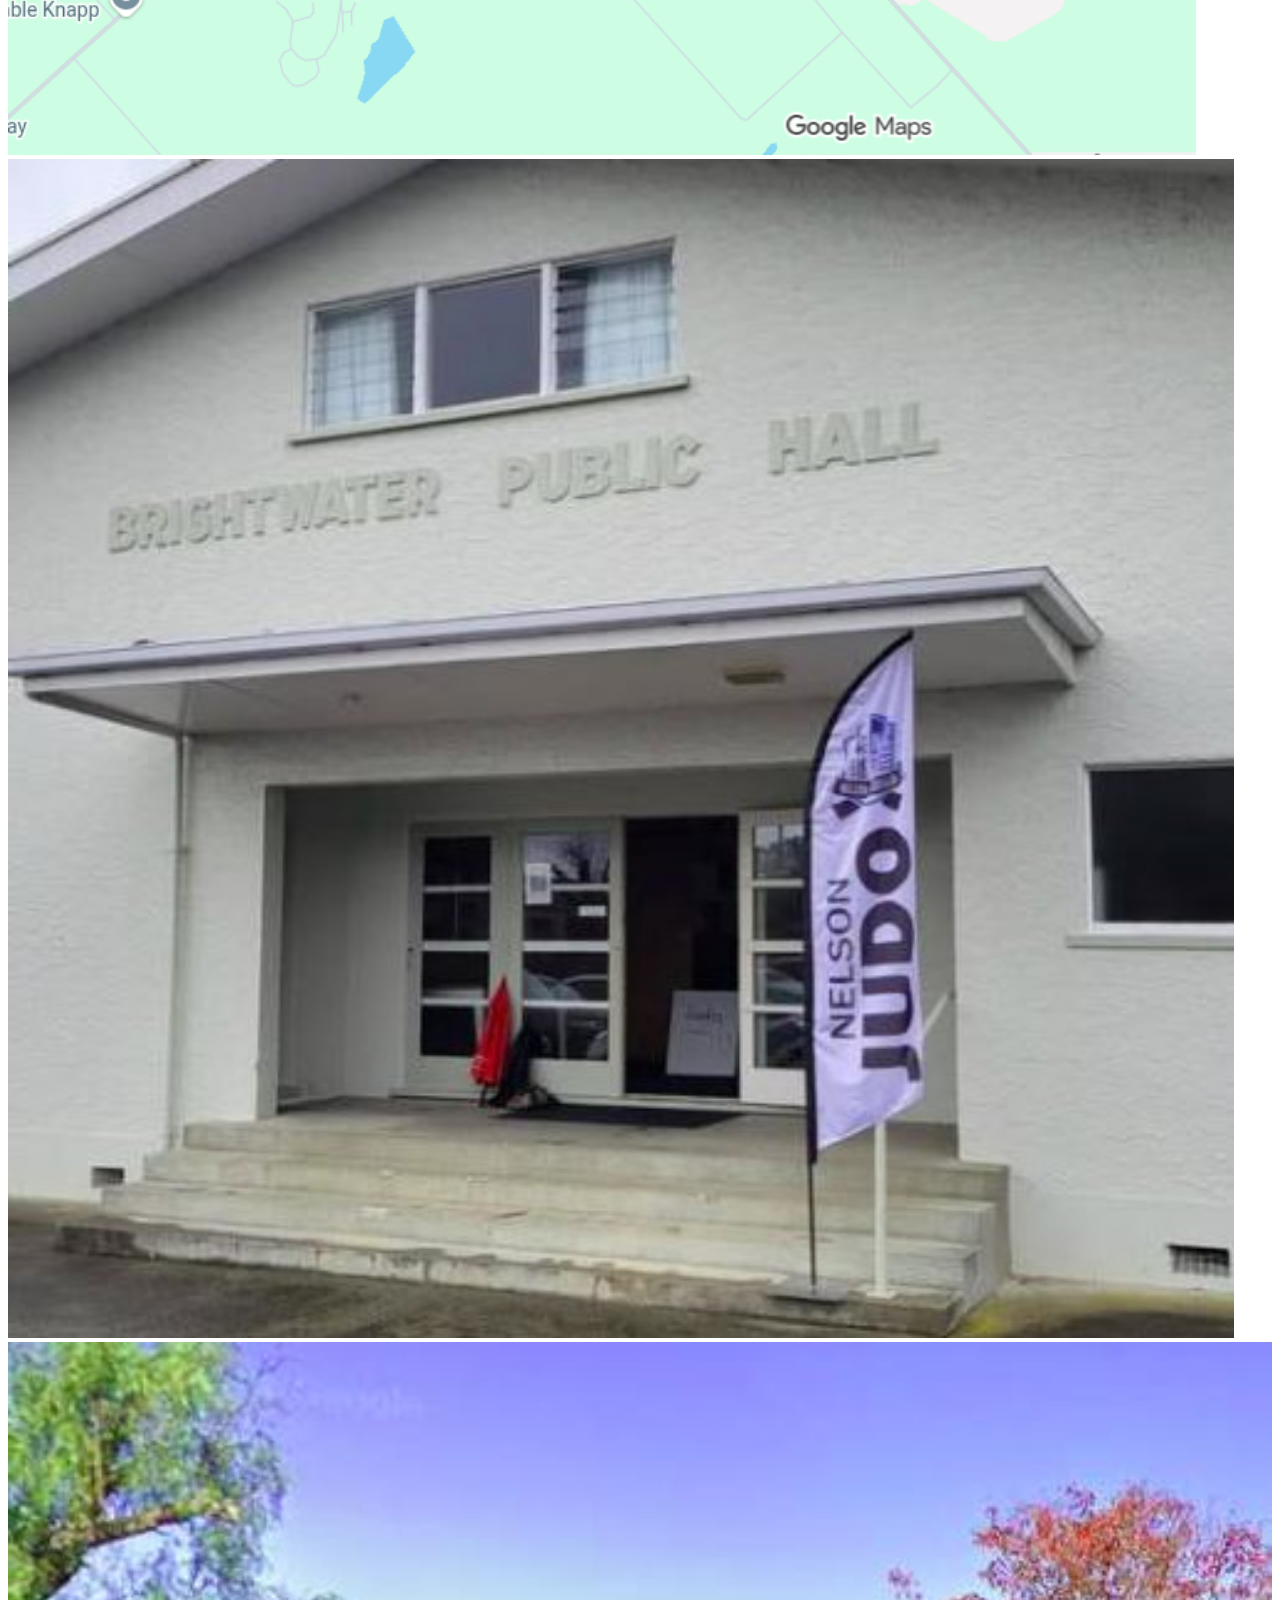
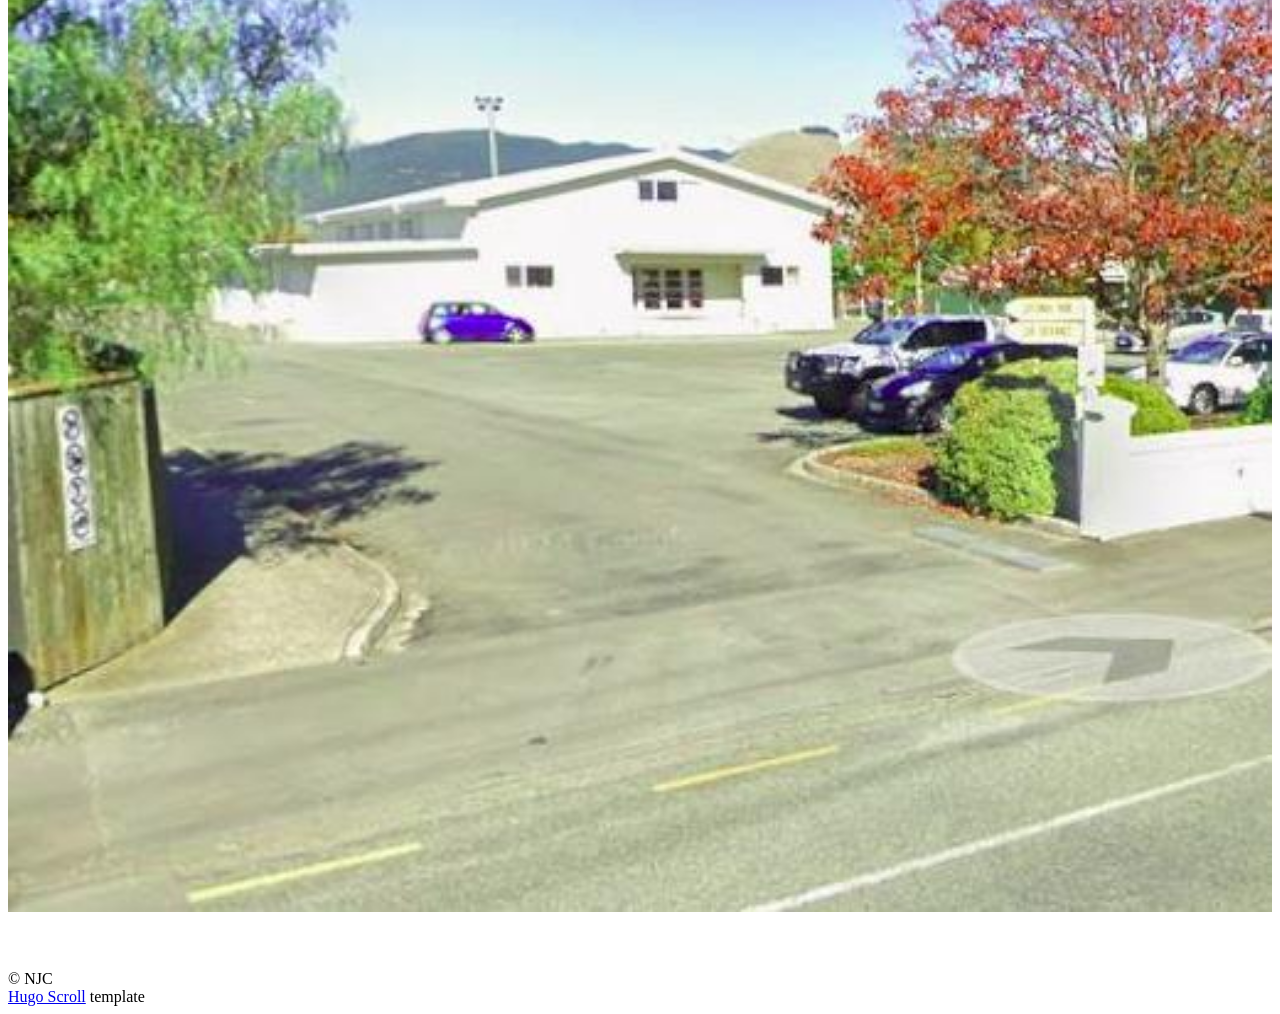
==== commit 7d4c8dca: "Regenerate public files" ====
--- a/src/public/index.html
+++ b/src/public/index.html
@@ -1,4 +1,4 @@
-<!doctype html><html lang=en><script src=/js/swiper-element-bundle.min.js></script><head><meta name=generator content="Hugo 0.162.0-DEV"><meta charset=utf-8><meta http-equiv=X-UA-Compatible content="IE=edge,chrome=1"><title>Nelson Judo Club - A Local Martial Arts Club</title><link rel="shortcut icon" href=/images/favicon.png type=image/png><meta name=description content="Nutrition Coach & Chef Consultant"><meta name=keywords content="some,keywords,for,seo,you,know,google,duckduckgo,and,such"><meta name=referrer content="no-referrer-when-downgrade"><meta name=HandheldFriendly content="True"><meta name=MobileOptimized content="320"><meta name=viewport content="width=device-width,initial-scale=1"><link rel=stylesheet href=/css/style.min.62eb911cd8c34a98893b68dd589b5a3e0b718cfbde0f7b55ea1e966e0a088ca0.css type=text/css integrity="sha256-YuuRHNjDSpiJO2jdWJtaPgtxjPveD3tV6h6WbgoIjKA="><meta property="og:url" content="https://example.com/"><meta property="og:site_name" content="Nelson Judo Club - A Local Martial Arts Club"><meta property="og:title" content="Nelson Judo Club - A Local Martial Arts Club"><meta property="og:description" content="Nutrition Coach & Chef Consultant"><meta property="og:locale" content="en"><meta property="og:type" content="website"><meta property="og:image" content="https://example.com/images/cover-image.jpg"><meta name=twitter:card content="summary_large_image"><meta name=twitter:image content="https://example.com/images/cover-image.jpg"><meta name=twitter:title content="Nelson Judo Club - A Local Martial Arts Club"><meta name=twitter:description content="Nutrition Coach & Chef Consultant"><meta itemprop=name content="Nelson Judo Club - A Local Martial Arts Club"><meta itemprop=description content="Nutrition Coach & Chef Consultant"><meta itemprop=image content="https://example.com/images/cover-image.jpg"><style>swiper-container{width:100%;height:100%}swiper-slide{text-align:center;font-size:18px;background:#444;display:flex;justify-content:center;align-items:center}swiper-slide img{display:block;width:100%;height:100%;object-fit:cover}</style></head><body><style>#site-head.withCenteredImage{background-image:url(/images/judo-main-photo_hu_2a0de4eab87f1bdb.webp)}@media(max-width:1920px) and (max-height:1080px){#site-head.withCenteredImage{background-image:url(/images/judo-main-photo_hu_fdfa32f91f4892ef.webp)}}@media(max-width:1600px) and (max-height:900px){#site-head.withCenteredImage{background-image:url(/images/judo-main-photo_hu_3032e16257c2a428.webp)}}@media(max-width:1366px) and (max-height:768px){#site-head.withCenteredImage{background-image:url(/images/judo-main-photo_hu_f03af79c64dbc48c.webp)}}@media(max-height:1024px) and (max-aspect-ratio:900 / 1024){#site-head.withCenteredImage{background-image:url(/images/judo-main-photo_hu_814c6ee61769f81d.webp)}}@media(max-height:1024px) and (max-aspect-ratio:600 / 1024){#site-head.withCenteredImage{background-image:url(/images/judo-main-photo_hu_9cf95033296f6f49.webp)}}@media(max-height:1024px) and (max-aspect-ratio:360 / 1024){#site-head.withCenteredImage{background-image:url(/images/judo-main-photo_hu_8f85c75e172dfaae.webp)}}</style><header id=site-head class=withCenteredImage><div class=vertical><div id=site-head-content class=inner><img id=blog-logo alt src=/images/logo-transparent.png><h1 class=blog-title>Nelson Judo Club</h1><h2 class=blog-description>Come for the judo, stay for the community</h2><a class='btn site-menu' href=/gallery/>Welcome</a>
+<!doctype html><html lang=en><script src=/js/swiper-element-bundle.min.js></script><head><meta name=generator content="Hugo 0.162.0-DEV"><meta charset=utf-8><meta http-equiv=X-UA-Compatible content="IE=edge,chrome=1"><title>Nelson Judo Club - A Local Martial Arts Club</title><link rel="shortcut icon" href=/images/favicon.png type=image/png><meta name=description content="Nutrition Coach & Chef Consultant"><meta name=keywords content="some,keywords,for,seo,you,know,google,duckduckgo,and,such"><meta name=referrer content="no-referrer-when-downgrade"><meta name=HandheldFriendly content="True"><meta name=MobileOptimized content="320"><meta name=viewport content="width=device-width,initial-scale=1"><link rel=stylesheet href=/css/style.min.8273dd5a29d768c94977286bcd96850251c1eb17248f966019f7792ba5574eac.css type=text/css integrity="sha256-gnPdWinXaMlJdyhrzZaFAlHB6xckj5ZgGfd5K6VXTqw="><meta property="og:url" content="https://example.com/"><meta property="og:site_name" content="Nelson Judo Club - A Local Martial Arts Club"><meta property="og:title" content="Nelson Judo Club - A Local Martial Arts Club"><meta property="og:description" content="Nutrition Coach & Chef Consultant"><meta property="og:locale" content="en"><meta property="og:type" content="website"><meta property="og:image" content="https://example.com/images/cover-image.jpg"><meta name=twitter:card content="summary_large_image"><meta name=twitter:image content="https://example.com/images/cover-image.jpg"><meta name=twitter:title content="Nelson Judo Club - A Local Martial Arts Club"><meta name=twitter:description content="Nutrition Coach & Chef Consultant"><meta itemprop=name content="Nelson Judo Club - A Local Martial Arts Club"><meta itemprop=description content="Nutrition Coach & Chef Consultant"><meta itemprop=image content="https://example.com/images/cover-image.jpg"><style>swiper-container{width:100%;height:100%}swiper-slide{text-align:center;font-size:18px;background:#444;display:flex;justify-content:center;align-items:center}swiper-slide img{display:block;width:100%;height:100%;object-fit:cover}</style></head><body><style>#site-head.withCenteredImage{background-image:url(/images/judo-main-photo_hu_2a0de4eab87f1bdb.webp)}@media(max-width:1920px) and (max-height:1080px){#site-head.withCenteredImage{background-image:url(/images/judo-main-photo_hu_fdfa32f91f4892ef.webp)}}@media(max-width:1600px) and (max-height:900px){#site-head.withCenteredImage{background-image:url(/images/judo-main-photo_hu_3032e16257c2a428.webp)}}@media(max-width:1366px) and (max-height:768px){#site-head.withCenteredImage{background-image:url(/images/judo-main-photo_hu_f03af79c64dbc48c.webp)}}@media(max-height:1024px) and (max-aspect-ratio:900 / 1024){#site-head.withCenteredImage{background-image:url(/images/judo-main-photo_hu_814c6ee61769f81d.webp)}}@media(max-height:1024px) and (max-aspect-ratio:600 / 1024){#site-head.withCenteredImage{background-image:url(/images/judo-main-photo_hu_9cf95033296f6f49.webp)}}@media(max-height:1024px) and (max-aspect-ratio:360 / 1024){#site-head.withCenteredImage{background-image:url(/images/judo-main-photo_hu_8f85c75e172dfaae.webp)}}</style><header id=site-head class=withCenteredImage><div class=vertical><div id=site-head-content class=inner><img id=blog-logo alt src=/images/logo-transparent.png><h1 class=blog-title>Nelson Judo Club</h1><h2 class=blog-description>Come for the judo, stay for the community</h2><a class='btn site-menu' href=/gallery/>Welcome</a>
 <a class='btn site-menu' data-title-anchor=what-is-judo href=#what-is-judo>What is Judo</a>
 <a class='btn site-menu' data-title-anchor=benefits-of-judo href=#benefits-of-judo>Benefits of Judo</a>
 <a class='btn site-menu' data-title-anchor=classes href=#classes>Classes</a>
@@ -21,18 +21,6 @@
 <a class=fn-item item_index=10 href=./#site-head>Return To Top</a></div><div class=post-holder><article id=welcome class='post first'><header class=post-header><h2 class=post-title>Welcome to Nelson Judo Club</h2></header><section class=post-content><p>Nelson Judo Club was founded over 60 years ago and has produced many judoka who have competed both nationally and internationally. We are honoured to have some strong talent within our membership and among our coaches. Our dojo values respect, perseverance, personal development, and community.</p><blockquote><p>&ldquo;Come for the judo, stay for the community&rdquo;</p></blockquote></section></article><div class='post-after light'></div></div><div class='post-holder dark'><article id=what-is-judo class=post><header class=post-header><h2 class=post-title>What is Judo</h2></header><section class=post-content><p>Judo is a Japanese martial art created by Jigoro Kano in 1882 as a system of moral and physical development. It was introduced to the Olympic Games in 1964 and has grown in popularity world wide. It is now a highly competitive international sport practised by millions of people around the world.</p><p>Judo means “the gentle way” and focuses on using an opponent&rsquo;s own body weight and momentum to unbalance and throw them. The objective is to throw an opponent on their back and then either pin them on the ground or get them to submit with an arm-lock or choke technique (only those aged 14+ learn arm-locks and chokes in a controlled environment). Judo does not include strikes, kicks, or the use of weapons.</p></section></article><div class=post-after></div></div><div class=post-holder><article id=benefits-of-judo class=post><header class=post-header><h2 class=post-title>Benefits of Judo</h2></header><section class=post-content>• Build self-confidence and mental resilience</br>• Improve your flexibility, strength, and endurance while having fun</br>• Learn self-defence</br>• Make new friends and become part of a supportive community</br>• Optional opportunities to engage in competitions</br>• Internationally recognised grading system</br><p>Judo is excellent for children as it is safe (doesn’t involve strikes or kicks and everyone learns how to fall from throws properly) and promotes physical, mental, and social skill development. International studies have shown that judo is one of the safest sports for children under 13 years old.</p></section></article><div class='post-after light'></div></div><div class='post-holder dark'><article id=classes class=post><header class=post-header><h2 class=post-title>Classes</h2></header><section class=post-content><h4 id=new-to-judo-give-it-a-go>New to Judo? Give it a go!</h4><p><img src=/images/about-us1.png alt="Judo Fam"></p><p>We welcome everyone to come try judo! Whether you’ve just heard about judo or you’ve dabbled in similar sports or martial arts, you’re welcome to come along to a class to see if you like it.</p><p>We offer a couple of trial classes so that you can decide if you want to continue. Everyone who gets on the mat must have their details registered with our club in case of an emergency. This can be done at: <a href=http://nelsonjudo.clubstuff.nz>http://nelsonjudo.clubstuff.nz</a>
 <em>Refresh the page if it doesn’t load properly the first time</em></p>• <strong>Beginners</strong> - open to beginners of all ages. A great place to start judo, learn some fundamentals before progressing into a juniors or seniors class.</br>• <strong>Peewees</strong> - For children under 7 years old.</br>• <strong>Juniors</strong> - Mainly for children aged 7-13 years. All experience levels are welcome.</br>• <strong>Seniors</strong> - teenagers and adults. All experience levels are welcome.</br>• <strong>Women's class</strong> - A class for women, run by women. All experience levels are welcome.</br>• <strong>Jurrasic-judo</strong> - fundamentals/technique-focused class for all grades and ages (mostly attended by adults)</br></br></section></article><div class=post-after></div></div><div class=post-holder><article id=timetable class=post><header class=post-header><h2 class=post-title>Timetable</h2></header><section class=post-content></br>• <strong>Mondays:</strong></br>Beginners 5pm - 6pm - <strong>Held at Braemar Seminar Centre at Nelson Hospital Campus NOT at Brightwater Public Hall</strong></br></br>• <strong>Tuesdays:</strong></br>Juniors 5pm - 6pm</br>Seniors 6pm - 7:30pm</br></br>• <strong>Thursdays:</strong></br>Peewees 4:30pm - 5pm</br>Juniors 5pm - 6pm</br>Women’s 5pm - 6pm</br>Seniors 6pm - 7:30pm</br></br>• <strong>Sundays:</strong></br>Jurassic Judo 11am - 12:30pm</br></br></section></article><div class='post-after light'></div></div><div class='post-holder dark'><article id=fees class=post><header class=post-header><h2 class=post-title>Fees</h2></header><section class=post-content><h5 id=term-fees>Term fees</h5>• Peewee classes $60/term</br>• Junior classes $85/term</br>• Women’s and Senior classes $120/term</br>• Fees for those attending just the Beginners classes are priced based on age (kids $85, teenagers and adults $120)</br></br><h5 id=family-discount>Family Discount</h5><p>We offer a family discount on our term fees. When there are two or more members from the same family, a $10 per member discount will be applied to the family’s total term fees. <em>For example, term fees for a family with two children attending classes would be: (2 × $85) - (2 × $10) = $150 per term, a saving of $20</em></p><h5 id=judo-new-zealand-fees>Judo New Zealand fees</h5></br>It is compulsory for all members to be registered with Judo New Zealand.</br>• Judo New Zealand Annual Registration fee (all ages) $110/annum</br>• Grading $50/grading</br>• Competition fees apply only to members who enter competitions. Details will be circulated at the time and invoices will be sent to those who choose to enter.</br></br><h5 id=additional-costs>Additional costs</h5><p>Purchase of a judogi (judo uniform) (generally people purchase online from stores like Christchurch Martial Arts Supplies or Auckland Martial Arts Supplies, or you can find look for second-hand judogi for sale on Facebook Marketplace or TradeMe).</p></section></article><div class=post-after></div></div><div class=post-holder><article id=events class=post><header class=post-header><h2 class=post-title>Calendar of upcoming events and important club dates</h2></header><section class=post-content><h4 id=term-dates-2026>Term dates 2026</h4></br>• <strong>Term 1:</strong> 4th February - 1st April</br>• <strong>Term 2:</strong> 20th April - 3rd July</br>• <strong>Term 3:</strong> 20th July - 25th September</br>• <strong>Term 4:</strong> 12th October - 10th December</br><p><em>Beginner, Peewee, and Junior classes are run during school terms and not on public holidays.
 Senior and Jurassic Judo classes generally continue through school holidays (between terms) and on public holidays.</em></p><h4 id=van-tournaments>Van tournaments</h4><p>These are friendly competitions between the clubs of the Central Districts Area - Nelson Judo Club, Motueka Judo Club, Blenheim Judo Club, and Granity Judo Club. The clubs take turns hosting. While primarily for the kids, there are often opportunities for adults to compete too. Van tournaments are great opportunities to get to know the other judoka and their families in our region.</p><h4 id=competitions>Competitions</h4><p>Judo New Zealand holds several competitions every year. These draw judoka from across the country as well as from overseas. Divisions are based on gender, age, and weight.
-See the Judo New Zealand Events Calendar for up to date information: Judo New Zealand</p></section></article><div class='post-after light'></div></div><div class='post-holder dark'><article id=coaches class=post><header class=post-header><h2 class=post-title>Coaches</h2></header><section class=post-content><p>We are lucky to have a very experienced and talented coaching team at Nelson Judo Club. These coaches regularly take classes with the support and assistance of other senior members of the club.</p><p><img src=/images/about-us2.jpg alt="John Maxwell"></p><h4 id=john-maxwell>John Maxwell</h4><p>Head coach
-3rd Dan Black Belt
-Primarily coaches juniors, seniors, and Jurassic classes
-Oceanic Judo Union Commission Member, Judo New Zealand Veteran Commissioner, Area Director for Central District of New Zealand</p><h4 id=antoinette-earl>Antoinette Earl</h4><p>Coach
-4th Dan Black Belt
-Primarily coaches Women’s classes
-Vice President of Judo New Zealand, Treasurer of Nelson Judo Club</p><h4 id=richard-stevens>Richard Stevens</h4><p>Coach
-Brown Belt
-Primarily coaches Beginners, Peewees, Juniors
-President of Nelson Judo Club</p><h4 id=richard-phipps>Richard Phipps</h4><p>Coach
-Brown Belt
-Primarily coaches Beginners</p><h4 id=hamish-wheeler>Hamish Wheeler</h4><p>Substitute Coach
-Brown Belt</p></section></article><div class=post-after></div></div><div class=post-holder><article id=location-and-contact class='post last'><header class=post-header><h2 class=post-title>Location and Contact</h2></header><section class=post-content><p>Address: <a href=https://maps.app.goo.gl/svvN5sKM5esePLxy9>Brightwater Public Hall
+See the Judo New Zealand Events Calendar for up to date information: Judo New Zealand</p></section></article><div class='post-after light'></div></div><div class='post-holder dark'><article id=coaches class=post><header class=post-header><h2 class=post-title>Coaches</h2></header><section class=post-content><p>We are lucky to have a very experienced and talented coaching team at Nelson Judo Club. These coaches regularly take classes with the support and assistance of other senior members of the club.</p><div class=coaches-div-outer><h2>John Maxwell</h2><div class=coaches-div><img src=/images/about-us2.jpg alt=Description class=coaches-img><p class=coaches-p><strong>Head coach</strong></br></br>3rd Dan Black Belt</br></br>Primarily coaches juniors, seniors, and Jurassic classes</br></br>Oceanic Judo Union Commission Member, Judo New Zealand Veteran Commissioner, Area Director for Central District of New Zealand</p></div></div><div class=coaches-div-outer><h2>Antoinette Earl</h2><div class=coaches-div><img src=/images/about-us2.jpg alt=Description class=coaches-img><p class=coaches-p><strong>Coach</strong></br></br>4th Dan Black Belt</br></br>Primarily coaches Women’s classes</br></br>Vice President of Judo New Zealand, Treasurer of Nelson Judo Club</p></div></div><div class=coaches-div-outer><h2>Richard Stevens</h2><div class=coaches-div><img src=/images/about-us2.jpg alt=Description class=coaches-img><p class=coaches-p><strong>Coach</strong></br></br>Brown Belt</br>Primarily coaches Beginners, Peewees, Juniors</br>President of Nelson Judo Club</p></div></div><div class=coaches-div-outer><h2>Richard Phipps</h2><div class=coaches-div><img src=/images/about-us2.jpg alt=Description class=coaches-img><p class=coaches-p><strong>Coach</strong></br></br>Brown Belt</br>Primarily coaches Beginners</p></div></div><div class=coaches-div-outer><h2>Hamish Wheeler</h2><div class=coaches-div><img src=/images/about-us2.jpg alt=Description class=coaches-img><p class=coaches-p><strong>Substitute Coach</strong></br></br>Black Belt</p></div></div></section></article><div class=post-after></div></div><div class=post-holder><article id=location-and-contact class='post last'><header class=post-header><h2 class=post-title>Location and Contact</h2></header><section class=post-content><p>Address: <a href=https://maps.app.goo.gl/svvN5sKM5esePLxy9>Brightwater Public Hall
 12 Lord Rutherford Street, Brightwater</a></p><p>Please note that Beginners class on Mondays are held at Braemar Seminar Centre at Nelson Hospital Campus.</p><p>For all enquiries, contact us at: <strong><a href=mailto:nelsonjudoclub@gmail.com>nelsonjudoclub@gmail.com</a></strong></p><p>Or you can call <strong>Richard</strong> (Club President): <strong>+64 220669010</strong></p><p>Register at: <a href=http://nelsonjudo.clubstuff.nz>http://nelsonjudo.clubstuff.nz</a> (reload the page if it doesn’t load correctly on the first attempt)</p><p>Social media links:
 <a href=https://www.facebook.com/share/g/15hd6AuAjEp/>Members-only Facebook group with up-to-date information</a></p><div class=custom-row><div class=custom-column><img src=images/map.png alt="Google map" style=width:94%></div><div class=custom-column><img src=images/dojo1.jpg alt=Dojo style=width:97%></div><div class=custom-column><img src=images/dojo-google-street-view1.jpg alt="Dojo from Google street view" style=width:100%></div></div></br></br></br></section></article><div class='post-after light'></div></div></main><footer class=site-footer><div class=inner><section class=copyright>© NJC</section><section><a href=https://themes.gohugo.io/hugo-scroll/ target=_blank rel=noopener>Hugo Scroll</a> template</section></div></footer><script src=/js/script.min.e160528b633462bdeb2be407a18efdca8e33f3d7213b874346848ede0348993f.js integrity="sha256-4WBSi2M0Yr3rK+QHoY79yo4z89chO4dDRoSO3gNImT8="></script><script>cssVars()</script></body></html>
